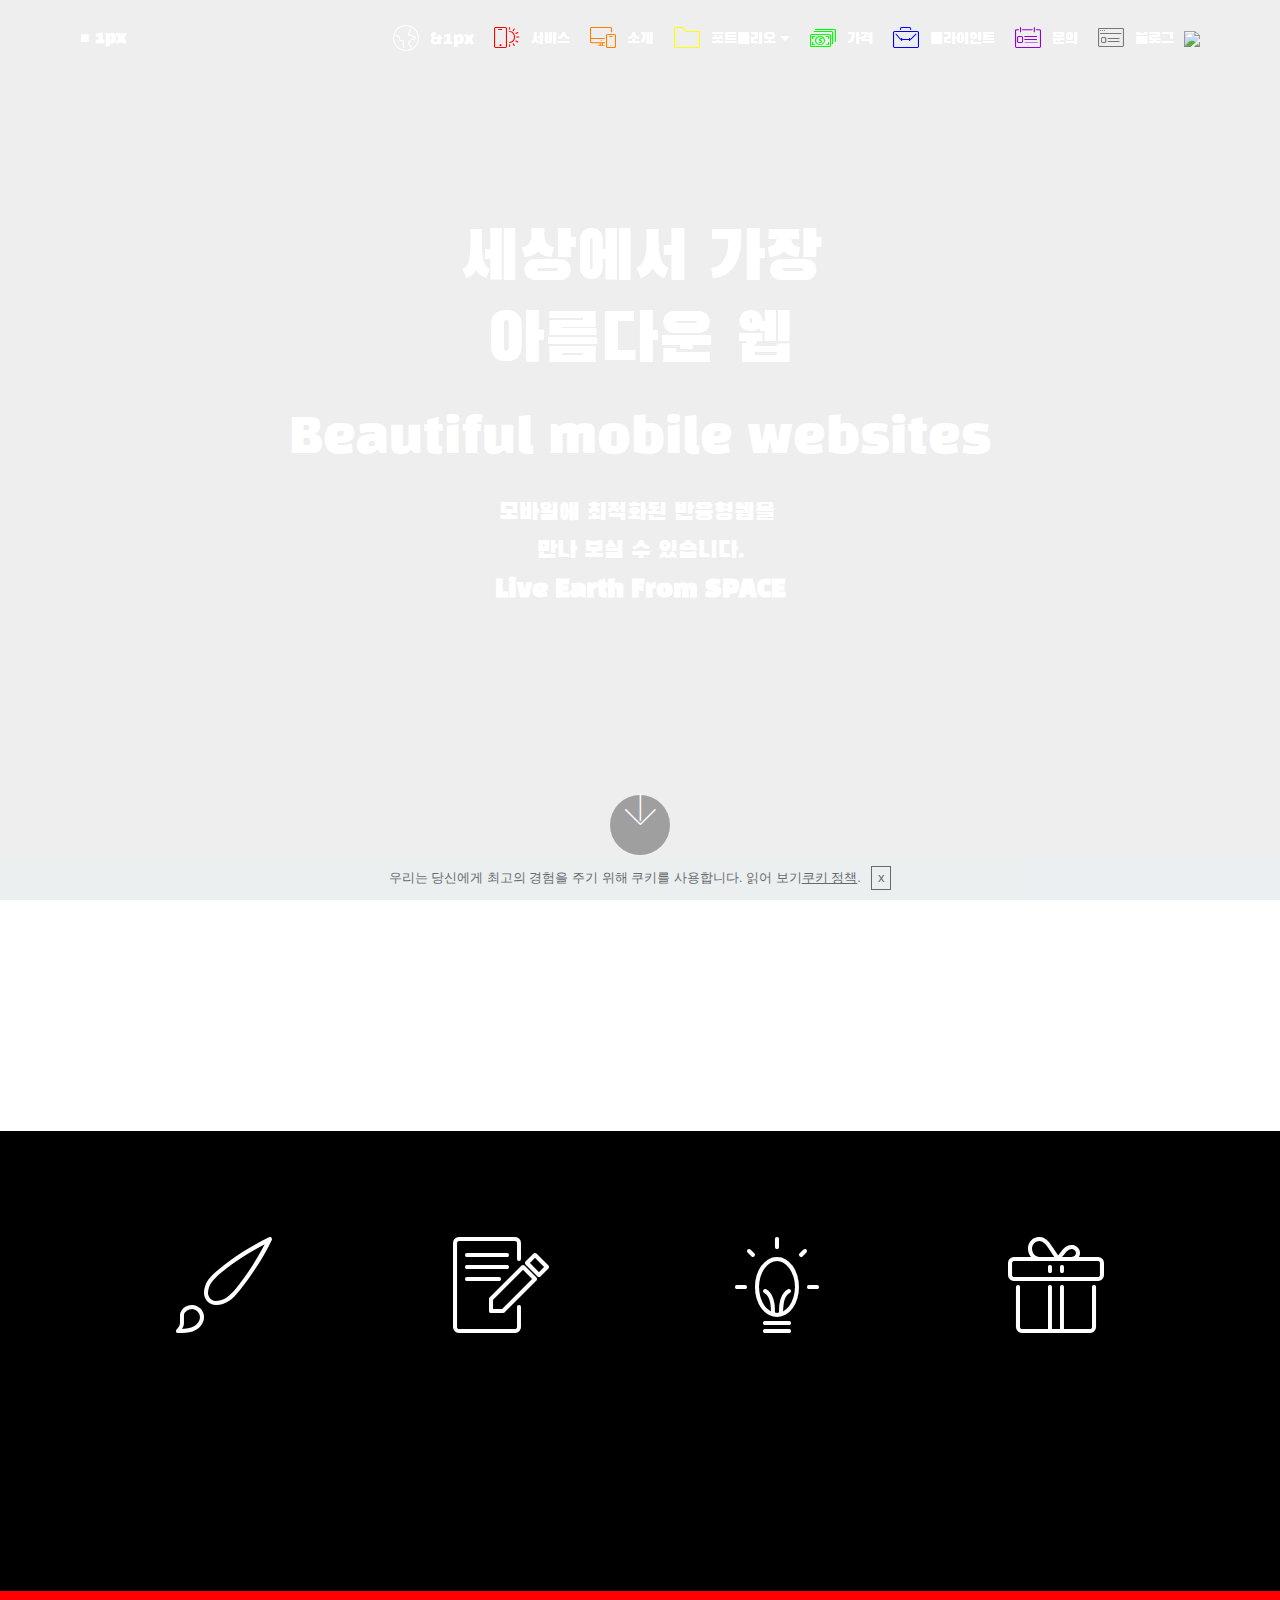
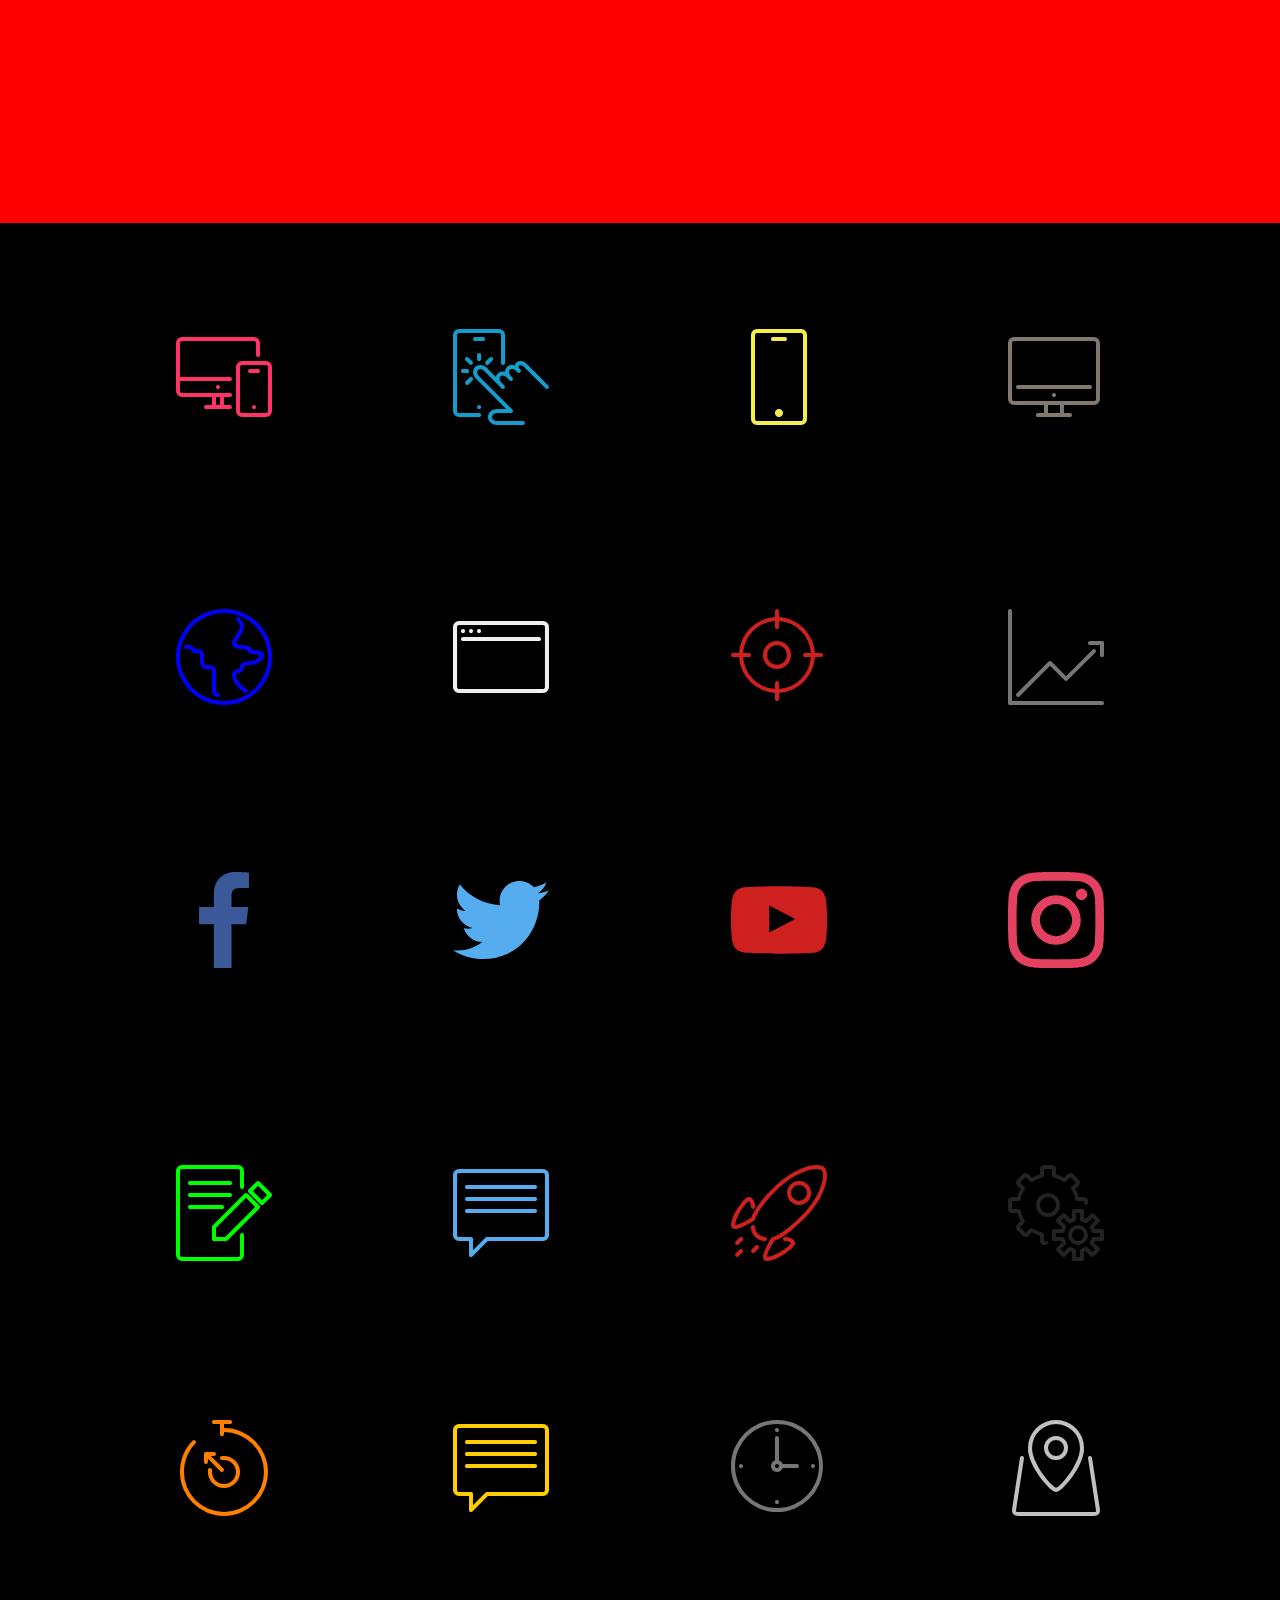
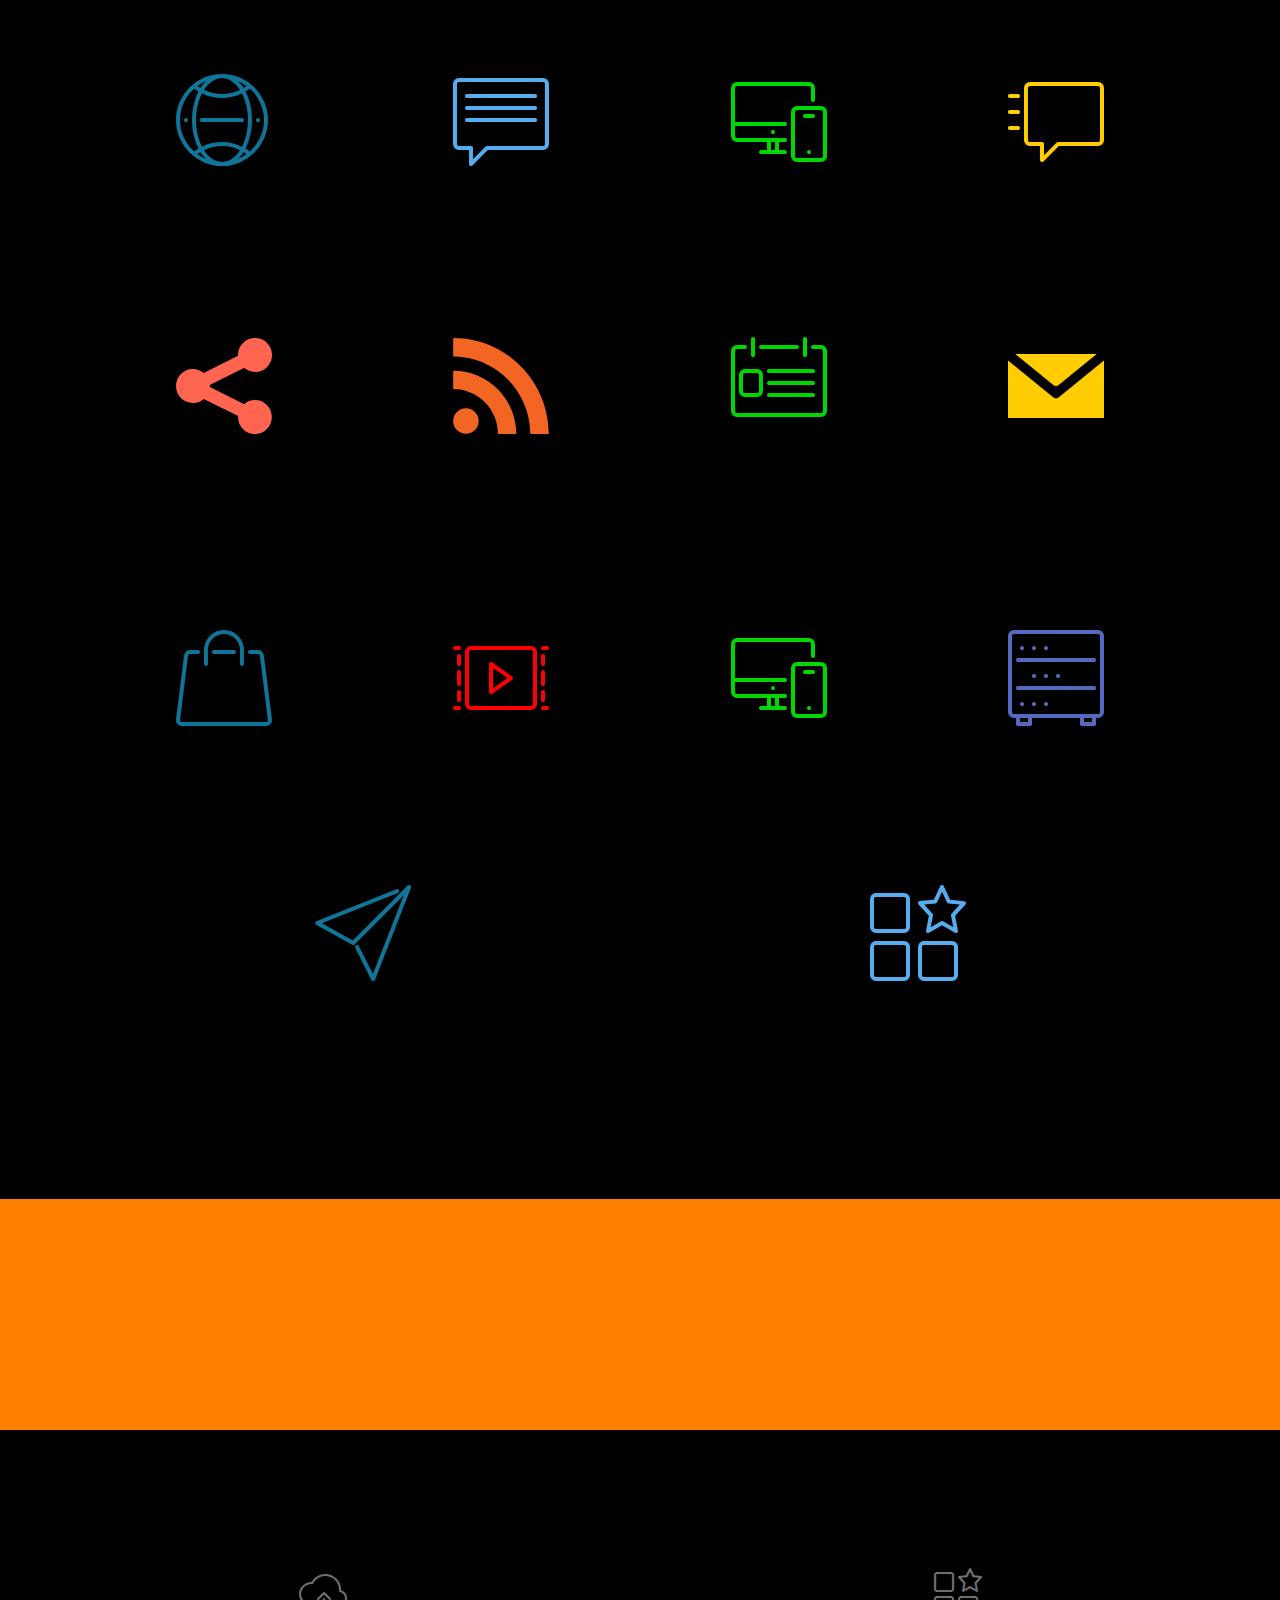
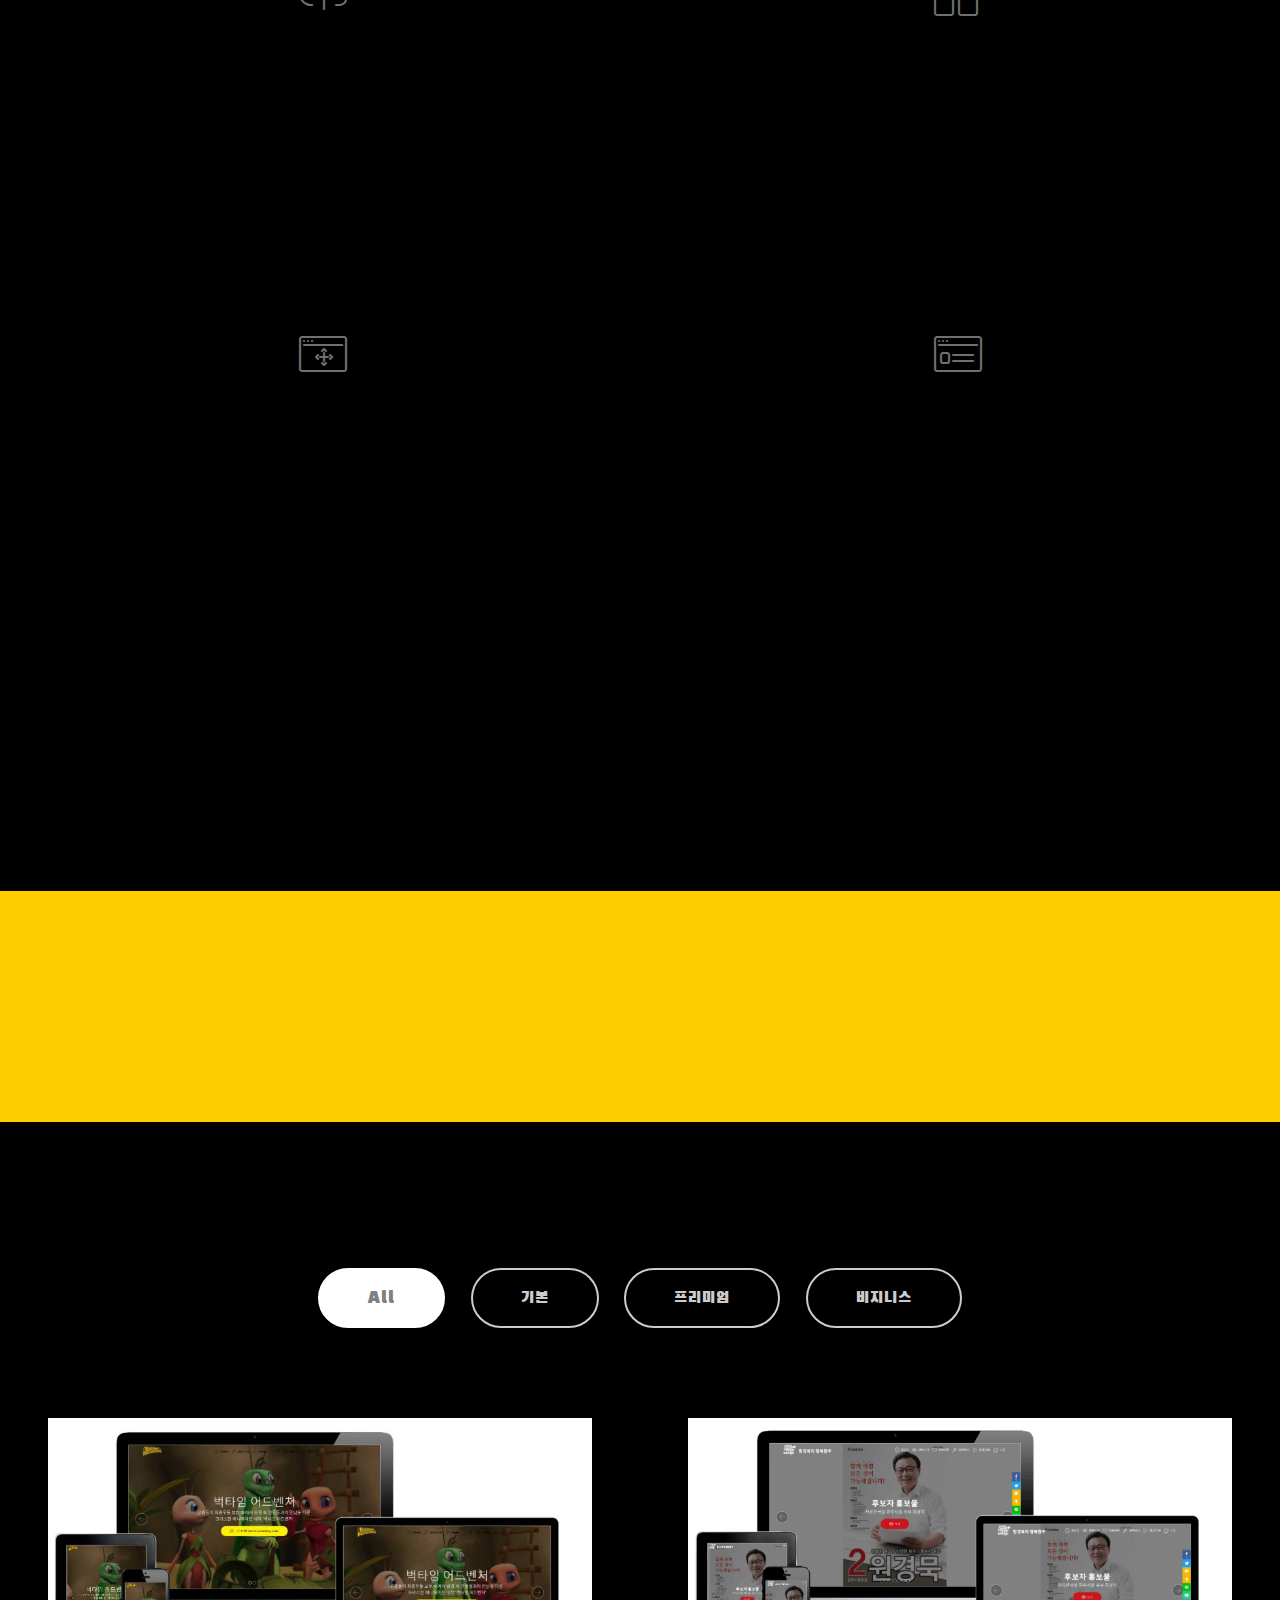
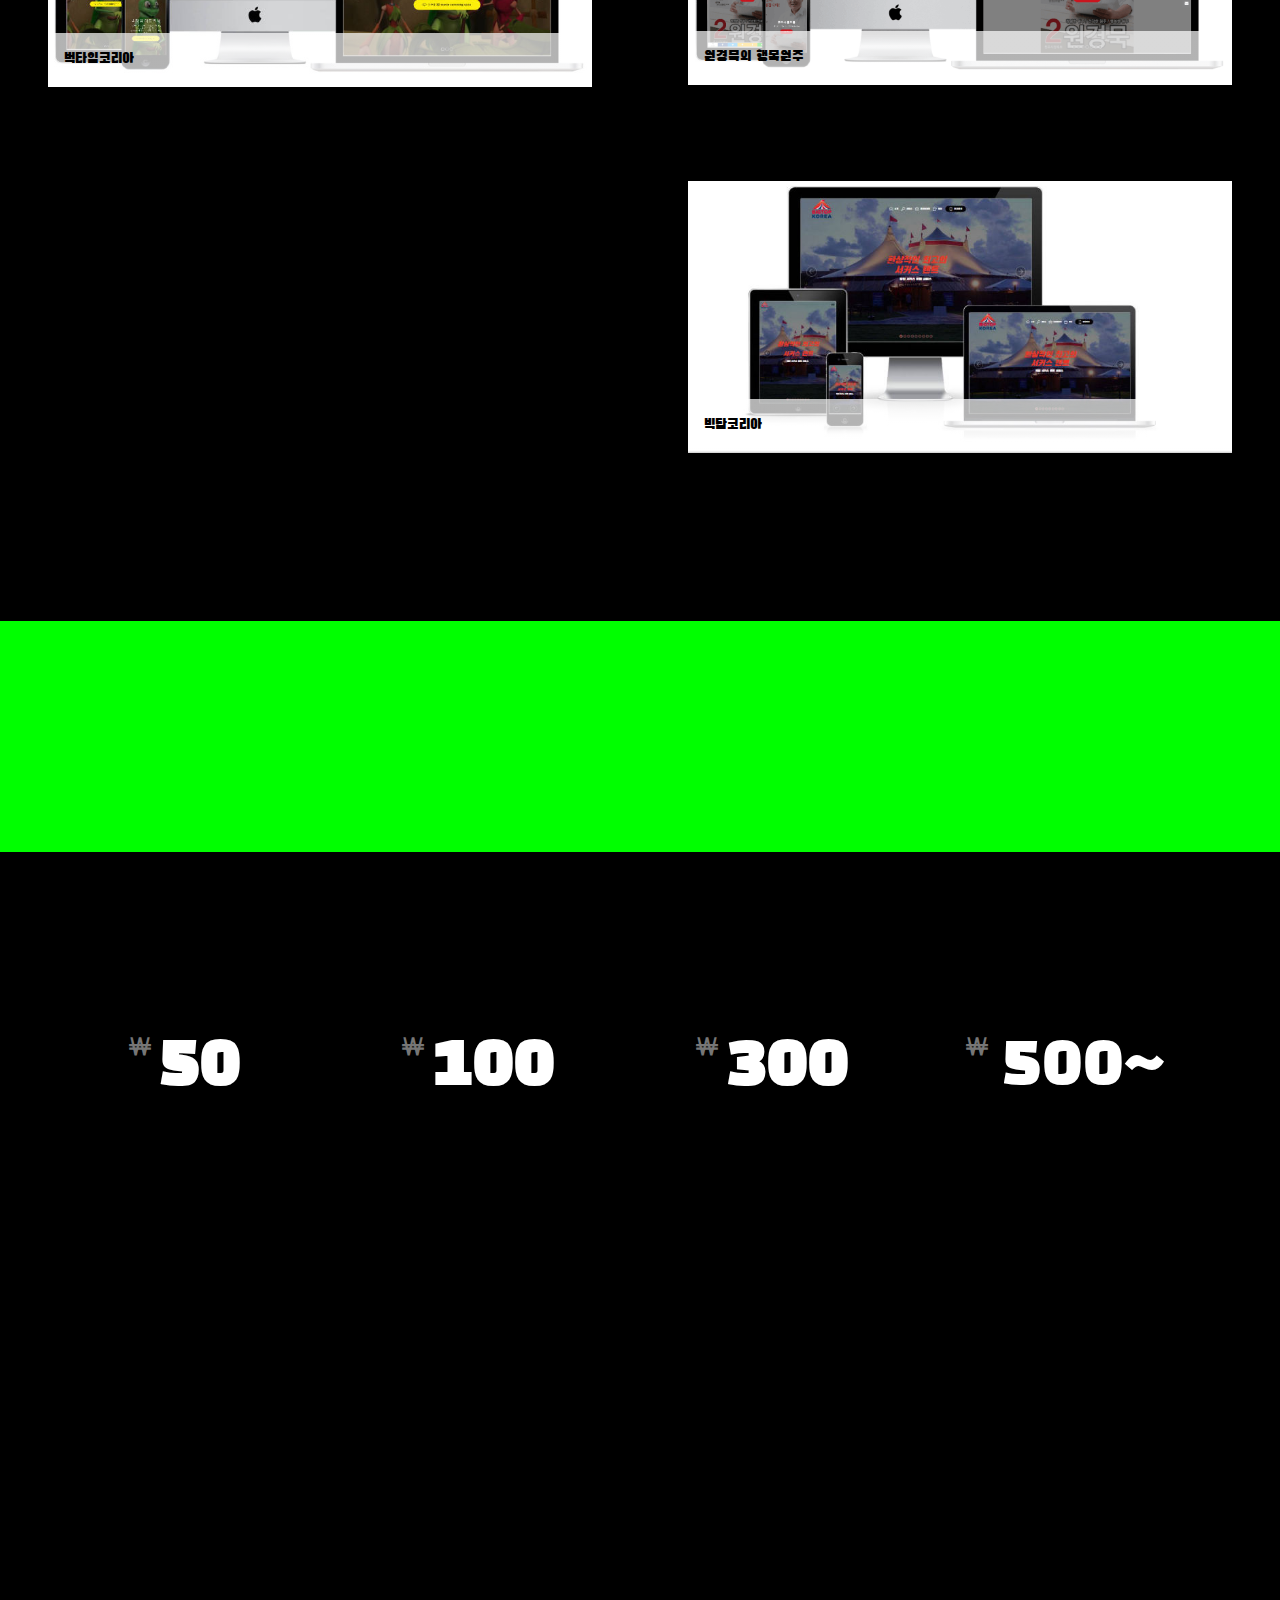
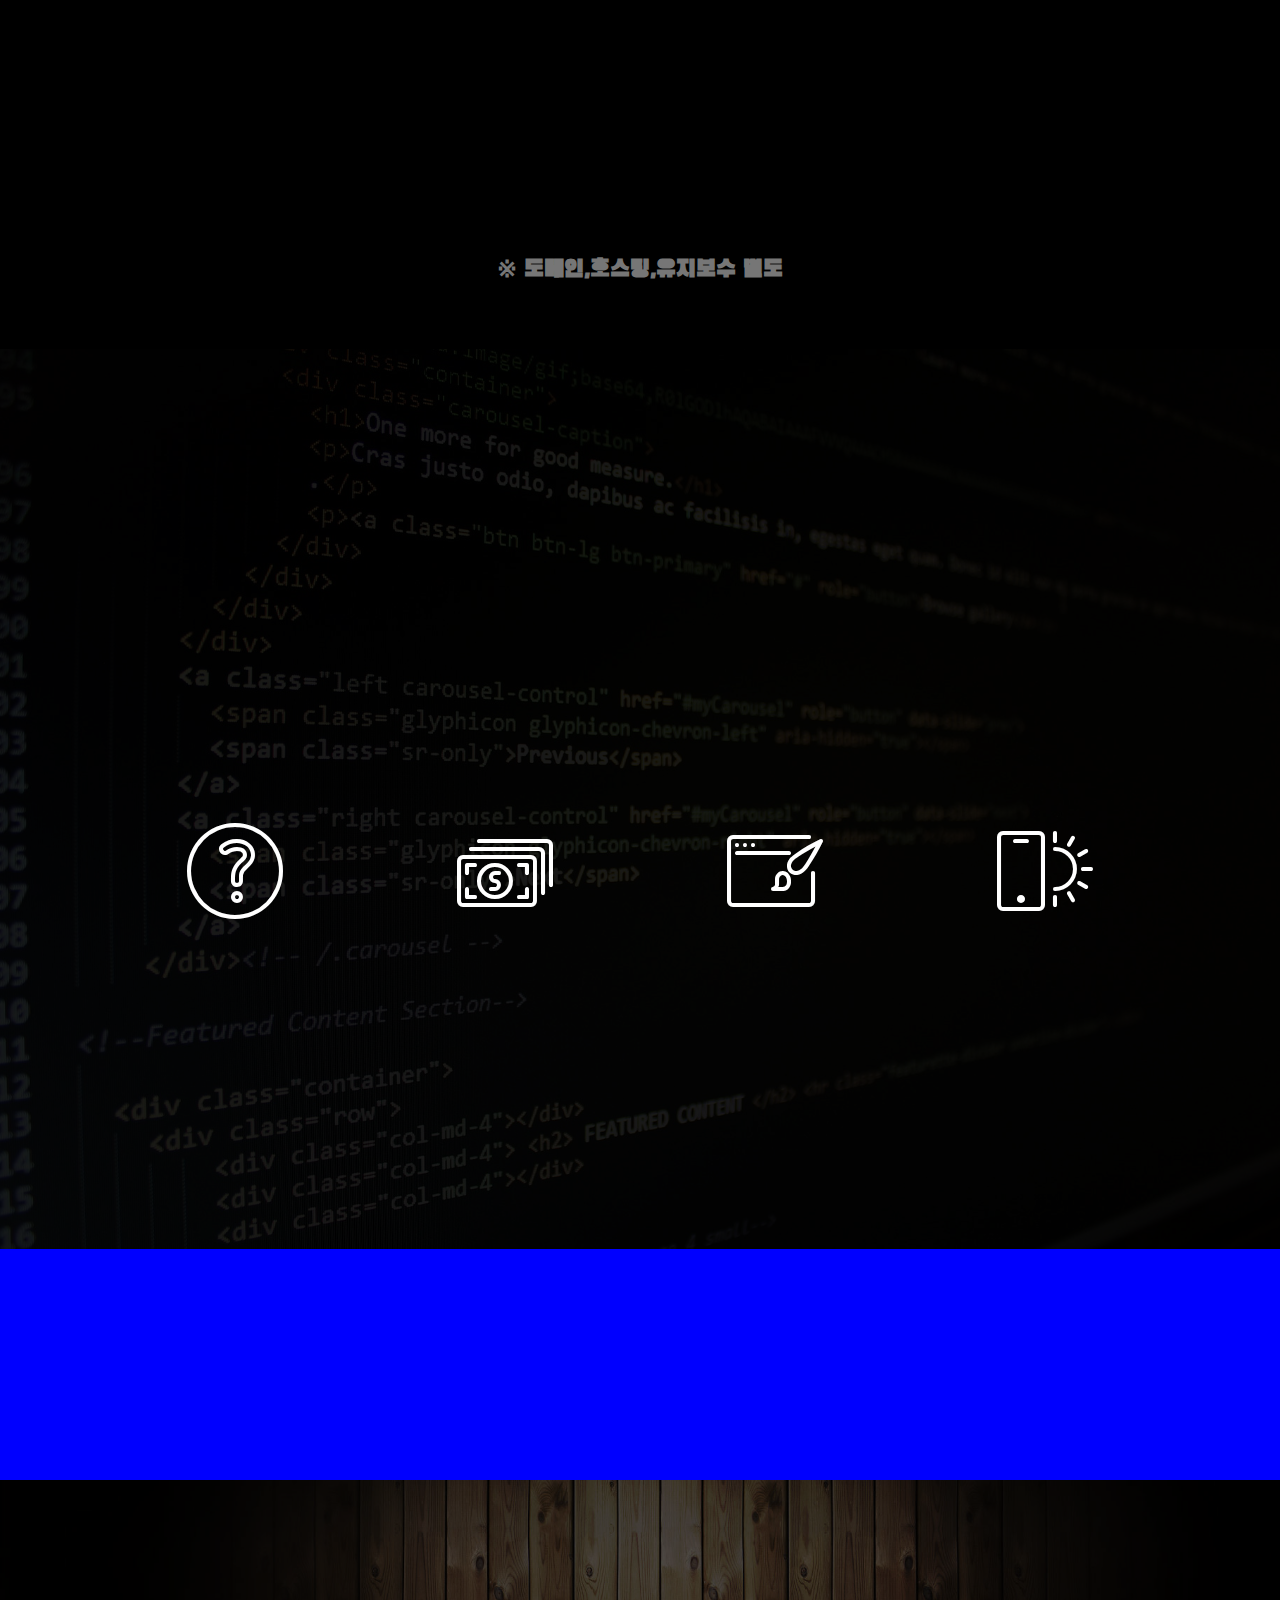
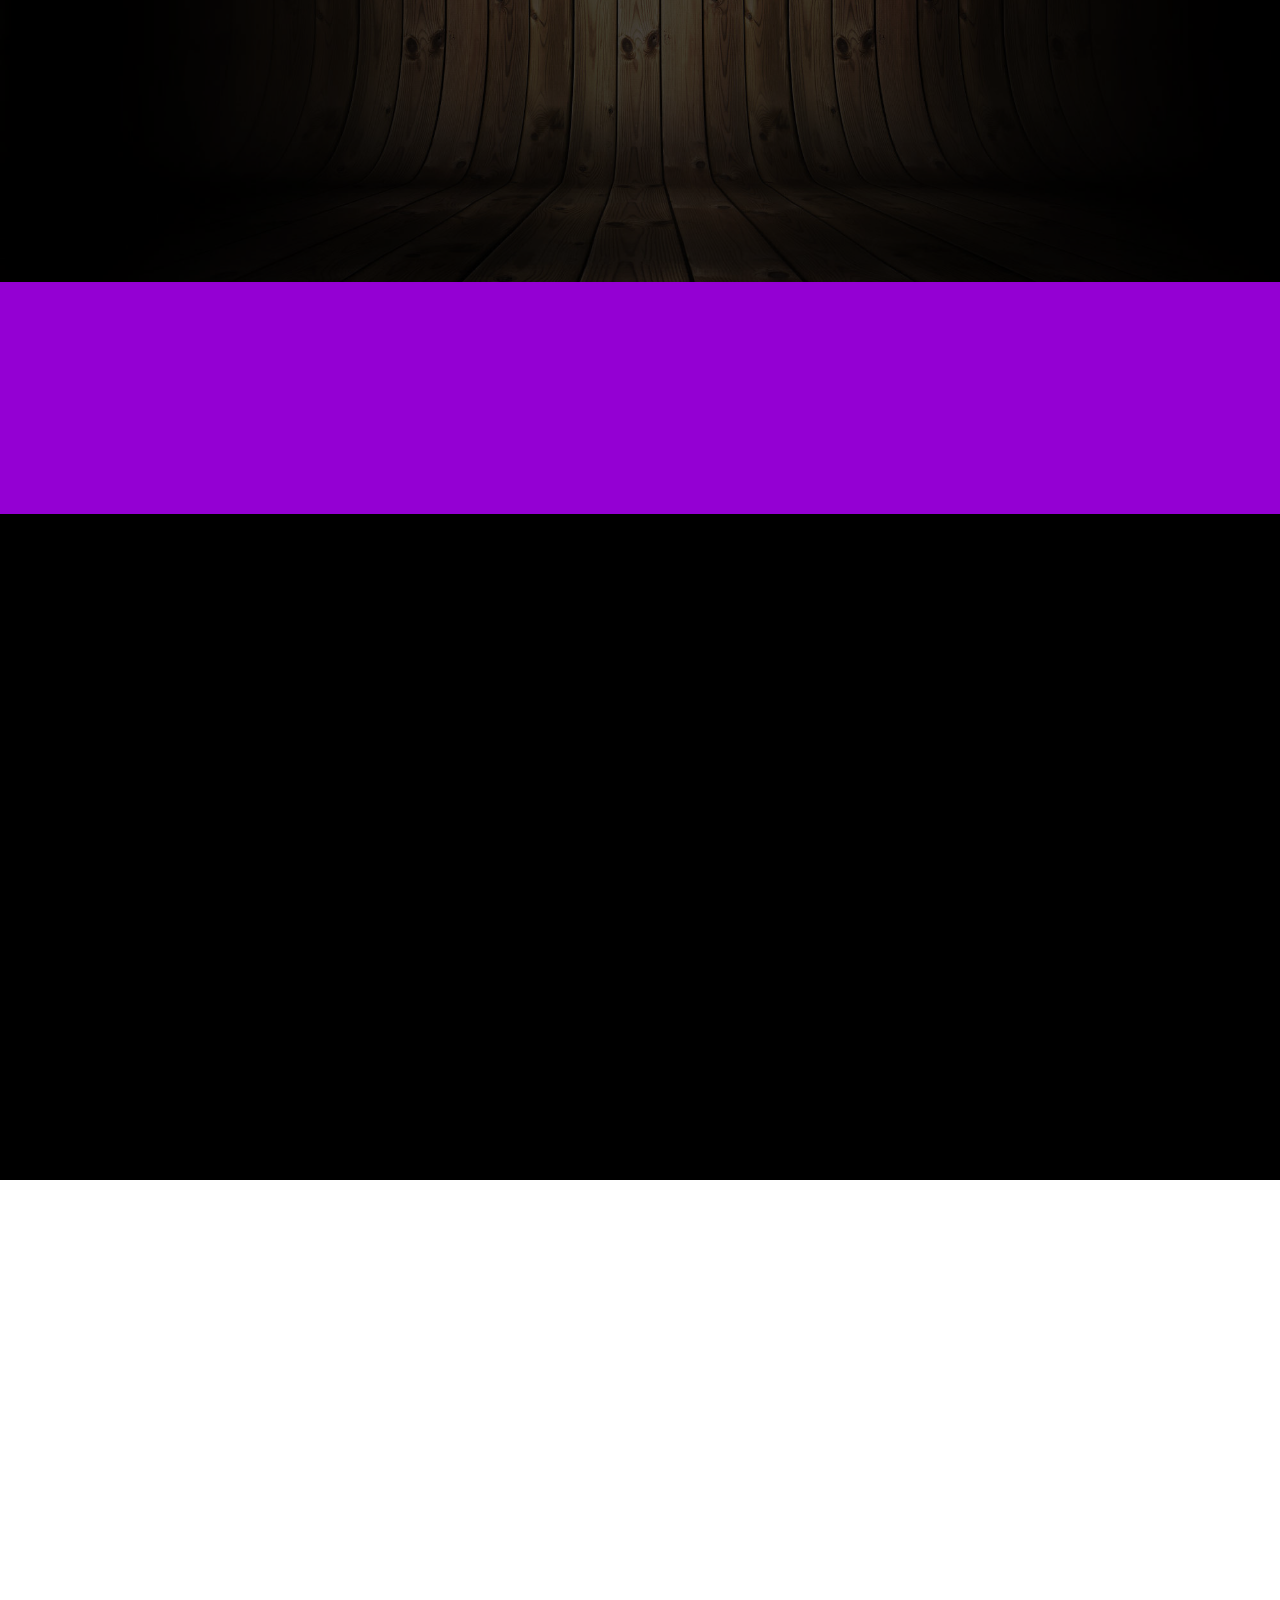
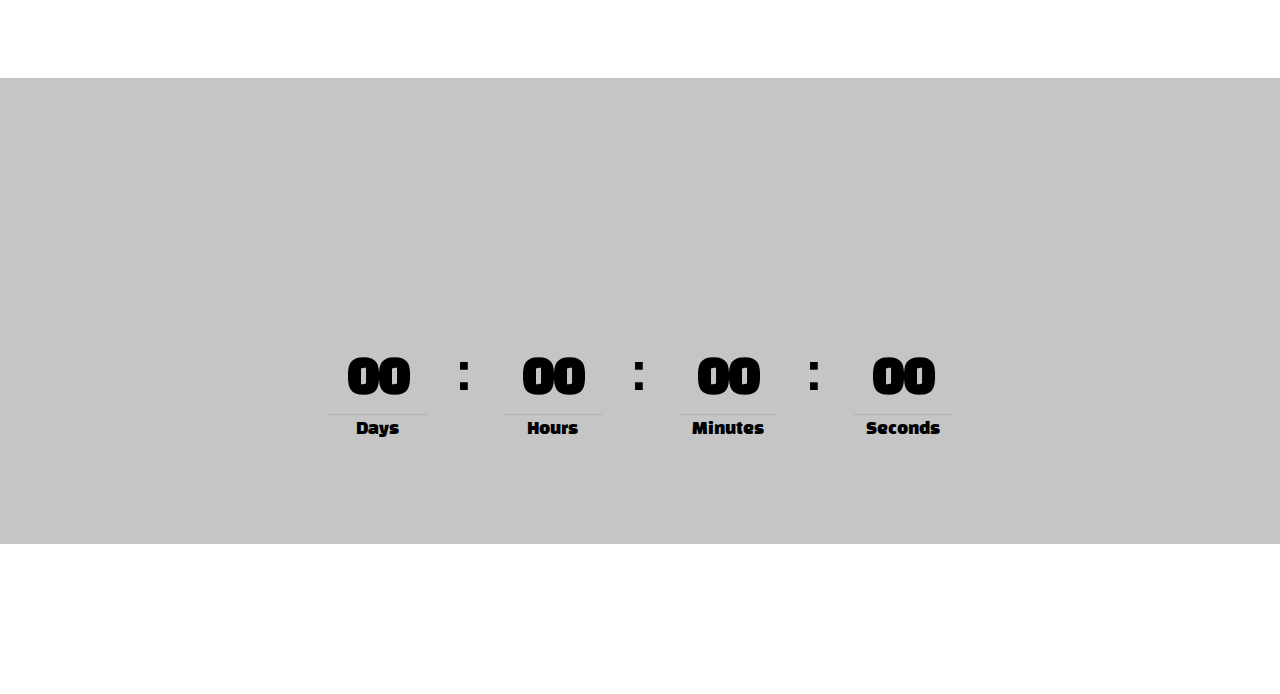
==== index.html @ 1d4ea4b2 "Update index.html" ====
<!DOCTYPE html>
<html >
<head>
  <!-- Site made with Mobirise Website Builder v4.8.1, https://mobirise.com -->
  <meta charset="UTF-8">
  <meta http-equiv="X-UA-Compatible" content="IE=edge">
  <meta name="generator" content="Mobirise v4.8.1, mobirise.com">
  <meta name="viewport" content="width=device-width, initial-scale=1, minimum-scale=1">
  <link rel="shortcut icon" href="assets/images/logo2.png" type="image/x-icon">
  <meta name="description" content="1px Responsive web design 반응형웹사이트  제작">
  <title>1px</title>
  <link rel="stylesheet" href="assets/web/assets/mobirise-icons/mobirise-icons.css">
  <link rel="stylesheet" href="assets/tether/tether.min.css">
  <link rel="stylesheet" href="assets/bootstrap/css/bootstrap.min.css">
  <link rel="stylesheet" href="assets/bootstrap/css/bootstrap-grid.min.css">
  <link rel="stylesheet" href="assets/bootstrap/css/bootstrap-reboot.min.css">
  <link rel="stylesheet" href="assets/gdpr-plugin/gdpr-styles.css">
  <link rel="stylesheet" href="assets/dropdown/css/style.css">
  <link rel="stylesheet" href="assets/animatecss/animate.min.css">
  <link rel="stylesheet" href="assets/socicon/css/styles.css">
  <link rel="stylesheet" href="assets/theme/css/style.css">
  <link rel="stylesheet" href="assets/gallery/style.css">
  <link rel="stylesheet" href="assets/mobirise/css/mbr-additional.css" type="text/css">
  <script src="//developers.kakao.com/sdk/js/kakao.min.js"></script>
<script type="text/javascript" src="//wcs.naver.net/wcslog.js"></script>

  <meta name="google-site-verification" content="L5OwKKk4ogeFOHsQxBNDhhJ3Hfv2AnF1s9oFasJVmYU" />
</head>
<body>

<script type='text/javascript'>
  //<![CDATA[
    // 사용할 앱의 JavaScript 키를 설정해 주세요.
    Kakao.init('859d2e2b488a34b16b8811d4530ea18e');
    function plusFriendChat() {
      Kakao.PlusFriend.chat({
        plusFriendId: '_xcLqmC' // 플러스친구 홈 URL에 명시된 id로 설정합니다.
      });
    }
  //]]>
</script>
<!-- Google Analytics -->
<!-- Global site tag (gtag.js) - Google Analytics -->
<script async src="https://www.googletagmanager.com/gtag/js?id=UA-31388158-2"></script>
<script>
  window.dataLayer = window.dataLayer || [];
  function gtag(){dataLayer.push(arguments);}
  gtag('js', new Date());

  gtag('config', 'UA-31388158-2');
</script>
<!-- /Google Analytics -->


  <section class="menu cid-qVHUBtcJ0y" once="menu" id="menu2-5">

    

    <nav class="navbar navbar-expand beta-menu navbar-dropdown align-items-center navbar-fixed-top navbar-toggleable-sm bg-color transparent">
        <button class="navbar-toggler navbar-toggler-right" type="button" data-toggle="collapse" data-target="#navbarSupportedContent" aria-controls="navbarSupportedContent" aria-expanded="false" aria-label="Toggle navigation">
            <div class="hamburger">
                <span></span>
                <span></span>
                <span></span>
                <span></span>
            </div>
        </button>
        <div class="menu-logo">
            <div class="navbar-brand">
                
                <span class="navbar-caption-wrap"><a class="navbar-caption text-primary display-4" href="index.html">■ 1px</a></span>
            </div>
        </div>
        <div class="collapse navbar-collapse" id="navbarSupportedContent">
            <ul class="navbar-nav nav-dropdown" data-app-modern-menu="true"><li class="nav-item">
                    <a class="nav-link link text-primary display-4" href="index.html#content4-v"><span class="mbri-globe mbr-iconfont mbr-iconfont-btn" style="color: rgb(255, 255, 255);"></span>&amp;1px</a>
                </li><li class="nav-item"><a class="nav-link link text-primary display-4" href="index.html#content4-v"><span class="mbri-mobirise mbr-iconfont mbr-iconfont-btn" style="color: rgb(255, 0, 0);"></span>서비스</a></li>
                <li class="nav-item">
                    <a class="nav-link link text-primary display-4" href="index.html#content4-28"><span class="mbri-responsive mbr-iconfont mbr-iconfont-btn" style="color: rgb(255, 127, 0);"></span>
                        소개</a>
                </li><li class="nav-item dropdown"><a class="nav-link link dropdown-toggle text-primary display-4" href="index.html#content4-q" data-toggle="dropdown-submenu" aria-expanded="false"><span class="mbri-folder mbr-iconfont mbr-iconfont-btn" style="color: rgb(255, 255, 0);"></span>포트폴리오</a><div class="dropdown-menu"><a class="dropdown-item text-primary display-4" href="bugtimekorea.html">벅타임코리아<br></a><a class="dropdown-item text-primary display-4" href="happywonju.html">원경묵의 해피원주<br></a><a class="dropdown-item text-primary display-4" href="bigtopkorea.html">빅탑코리아<br></a></div></li><li class="nav-item"><a class="nav-link link text-primary display-4" href="index.html#content4-t"><span class="mbri-cash mbr-iconfont mbr-iconfont-btn" style="color: rgb(0, 255, 0);"></span>가격</a></li><li class="nav-item"><a class="nav-link link text-primary display-4" href="index.html#content4-29"><span class="mbri-briefcase mbr-iconfont mbr-iconfont-btn" style="color: rgb(0, 0, 255);"></span>클라이언트</a></li><li class="nav-item"><a class="nav-link link text-primary display-4" href="index.html#content4-2a"><span class="mbri-contact-form mbr-iconfont mbr-iconfont-btn" style="color: rgb(148, 0, 211);"></span>문의</a></li><li class="nav-item"><a class="nav-link link text-primary display-4" href="https://khsskyblue.github.io/blog.html"><span class="mbri-sites mbr-iconfont mbr-iconfont-btn" style="color: rgb(118, 118, 118);"></span>블로그</a></li></ul>
            <div class="navbar-buttons mbr-section-btn"><a href="javascript:void plusFriendChat()">
  <img src="https://developers.kakao.com/assets/img/about/logos/plusfriend/consult_small_yellow_pc.png"/>
</a></div>
        </div>
    </nav>
</section>

<section class="engine"><a href="https://mobiri.se/u">bootstrap website templates</a></section><section class="cid-qVNzlQBPVT mbr-fullscreen" data-bg-video="https://www.youtube.com/embed/ddFvjfvPnqk?rel=0&amp;showinfo=0&amp;autoplay=0&amp;loop=0" id="header2-k">

    

    

    <div class="container align-center">
        <div class="row justify-content-md-center">
            <div class="mbr-white col-md-10">
                <h1 class="mbr-section-title mbr-bold pb-3 mbr-fonts-style display-1"><span style="font-weight: normal;">세상에서 가장<br>아름다운 웹</span></h1>
                <h3 class="mbr-section-subtitle align-center mbr-light pb-3 mbr-fonts-style display-2">
                    Beautiful mobile websites
                </h3>
                <p class="mbr-text pb-3 mbr-fonts-style display-5">모바일에 최적화된 반응형웹을&nbsp;<br>만나 보실 수 있습니다.<br><strong>Live Earth From SPACE<br></strong><br></p>
                
            </div>
        </div>
    </div>
    <div class="mbr-arrow hidden-sm-down" aria-hidden="true">
        <a href="#next">
            <i class="mbri-down mbr-iconfont"></i>
        </a>
    </div>
</section>

<section class="mbr-section content4 cid-qZxCYGK6ZY" id="content4-37">

    

    <div class="container">
        <div class="media-container-row">
            <div class="title col-12 col-md-8">
                <h2 class="align-center pb-3 mbr-fonts-style display-2">
                    디자인</h2>
                <h3 class="mbr-section-subtitle align-center mbr-light mbr-fonts-style display-5">브랜딩/편집/실사/제품</h3>
                
            </div>
        </div>
    </div>
</section>

<section class="features1 cid-qZxDliQX7L" id="features1-38">
    
    

    
    <div class="container">
        <div class="media-container-row">

            <div class="card p-3 col-12 col-md-6 col-lg-3">
                <div class="card-img pb-3">
                    <span class="mbr-iconfont mbri-change-style" style="color: rgb(255, 255, 255);"></span>
                </div>
                <div class="card-box">
                    <h4 class="card-title py-3 mbr-fonts-style display-5">
                        브랜딩</h4>
                    <p class="mbr-text mbr-fonts-style display-7">CI / BI 제작</p>
                </div>
            </div>

            <div class="card p-3 col-12 col-md-6 col-lg-3">
                <div class="card-img pb-3">
                    <span class="mbr-iconfont mbri-edit" style="color: rgb(255, 255, 255);"></span>
                </div>
                <div class="card-box">
                    <h4 class="card-title py-3 mbr-fonts-style display-5">
                        편집디자인</h4>
                    <p class="mbr-text mbr-fonts-style display-7">
                        포스터 / 전단지 / 브로슈어 / 카달로그인쇄물 제작</p>
                </div>
            </div>

            <div class="card p-3 col-12 col-md-6 col-lg-3">
                <div class="card-img pb-3">
                    <span class="mbr-iconfont mbri-idea" style="color: rgb(255, 255, 255);"></span>
                </div>
                <div class="card-box">
                    <h4 class="card-title py-3 mbr-fonts-style display-5">실사디자인</h4>
                    <p class="mbr-text mbr-fonts-style display-7">현수막 / 배너 / 투명미니배너 제작</p>
                </div>
            </div>

            <div class="card p-3 col-12 col-md-6 col-lg-3">
                <div class="card-img pb-3">
                    <span class="mbr-iconfont mbri-gift" style="color: rgb(255, 255, 255);"></span>
                </div>
                <div class="card-box">
                    <h4 class="card-title py-3 mbr-fonts-style display-5">제품디자인</h4>
                    <p class="mbr-text mbr-fonts-style display-7">
                       목업 제작</p>
                </div>
            </div>

        </div>

    </div>

</section>

<section class="mbr-section content4 cid-qVOq2uwibl" id="content4-v">

    

    <div class="container">
        <div class="media-container-row">
            <div class="title col-12 col-md-8">
                <h2 class="align-center pb-3 mbr-fonts-style display-2">웹서비스</h2>
                <h3 class="mbr-section-subtitle align-center mbr-light mbr-fonts-style display-5">
                    반응형웹</h3>
                
            </div>
        </div>
    </div>
</section>

<section class="features1 cid-qVHUJIGWaf" id="features1-8">
    
    

    
    <div class="container">
        <div class="media-container-row">

            <div class="card p-3 col-12 col-md-6 col-lg-3">
                <div class="card-img pb-3">
                    <span class="mbr-iconfont mbri-responsive" style="color: rgb(255, 51, 102);"></span>
                </div>
                <div class="card-box">
                    <h4 class="card-title py-3 mbr-fonts-style display-5">반응형웹</h4>
                    <p class="mbr-text mbr-fonts-style display-7">
                        모바일에 최적화된<br>UI/UX 디자인</p>
                </div>
            </div>

            <div class="card p-3 col-12 col-md-6 col-lg-3">
                <div class="card-img pb-3">
                    <span class="mbr-iconfont mbri-touch" style="color: rgb(20, 157, 204);"></span>
                </div>
                <div class="card-box">
                    <h4 class="card-title py-3 mbr-fonts-style display-5">모바일 최적화</h4>
                    <p class="mbr-text mbr-fonts-style display-7">Ios/안드로이드 모바일에 <br>최적화된 코드 개발</p>
                </div>
            </div>

            <div class="card p-3 col-12 col-md-6 col-lg-3">
                <div class="card-img pb-3">
                    <span class="mbr-iconfont mbri-mobile" style="color: rgb(247, 237, 74);"></span>
                </div>
                <div class="card-box">
                    <h4 class="card-title py-3 mbr-fonts-style display-5">
                        유니크 스타일</h4>
                    <p class="mbr-text mbr-fonts-style display-7">
                        모던하고 심플한 <br>스타일</p>
                </div>
            </div>

            <div class="card p-3 col-12 col-md-6 col-lg-3">
                <div class="card-img pb-3">
                    <span class="mbr-iconfont mbri-desktop" style="color: rgb(130, 120, 110);"></span>
                </div>
                <div class="card-box">
                    <h4 class="card-title py-3 mbr-fonts-style display-5">SEO</h4>
                    <p class="mbr-text mbr-fonts-style display-7">네이버/다음/네이트/구글/빙<br> 검색엔진 최적화 및 분석툴 연동</p>
                </div>
            </div>

        </div>

    </div>

</section>

<section class="features1 cid-qZ0qID7O53" id="features1-35">
    
    

    
    <div class="container">
        <div class="media-container-row">

            <div class="card p-3 col-12 col-md-6 col-lg-3">
                <div class="card-img pb-3">
                    <span class="mbr-iconfont mbri-globe" style="color: rgb(0, 0, 255);"></span>
                </div>
                <div class="card-box">
                    <h4 class="card-title py-3 mbr-fonts-style display-5"><strong>
                        웹표준 준수</strong></h4>
                    <p class="mbr-text mbr-fonts-style display-7">HTML5 기반</p>
                </div>
            </div>

            <div class="card p-3 col-12 col-md-6 col-lg-3">
                <div class="card-img pb-3">
                    <span class="mbr-iconfont mbri-browse" style="color: rgb(239, 239, 239);"></span>
                </div>
                <div class="card-box">
                    <h4 class="card-title py-3 mbr-fonts-style display-5"><strong>크로스 브라우징</strong></h4>
                    <p class="mbr-text mbr-fonts-style display-7">
                        각종 브라우저 지원 / https 지원</p>
                </div>
            </div>

            <div class="card p-3 col-12 col-md-6 col-lg-3">
                <div class="card-img pb-3">
                    <span class="mbr-iconfont mbri-target" style="color: rgb(205, 32, 31);"></span>
                </div>
                <div class="card-box">
                    <h4 class="card-title py-3 mbr-fonts-style display-5">
                        웹마스터도구 등록</h4>
                    <p class="mbr-text mbr-fonts-style display-7">네이버,다음,구글,빙 연동</p>
                </div>
            </div>

            <div class="card p-3 col-12 col-md-6 col-lg-3">
                <div class="card-img pb-3">
                    <span class="mbr-iconfont mbri-growing-chart" style="color: rgb(118, 118, 118);"></span>
                </div>
                <div class="card-box">
                    <h4 class="card-title py-3 mbr-fonts-style display-5">애널리틱스 설치</h4>
                    <p class="mbr-text mbr-fonts-style display-7">구글,네이버 웹로그 분석</p>
                </div>
            </div>

        </div>

    </div>

</section>

<section class="features1 cid-qVOlL66sGL" id="features1-u">
    
    

    
    <div class="container">
        <div class="media-container-row">

            <div class="card p-3 col-12 col-md-6 col-lg-3">
                <div class="card-img pb-3">
                    <span class="mbr-iconfont socicon-facebook socicon" style="color: rgb(59, 89, 153);"></span>
                </div>
                <div class="card-box">
                    <h4 class="card-title py-3 mbr-fonts-style display-5"><strong>
                        페이스북 연동</strong></h4>
                    <p class="mbr-text mbr-fonts-style display-7">SNS 소셜공유 및 피드</p>
                </div>
            </div>

            <div class="card p-3 col-12 col-md-6 col-lg-3">
                <div class="card-img pb-3">
                    <span class="mbr-iconfont socicon-twitter socicon" style="color: rgb(85, 172, 238);"></span>
                </div>
                <div class="card-box">
                    <h4 class="card-title py-3 mbr-fonts-style display-5"><strong>트위터 연동</strong></h4>
                    <p class="mbr-text mbr-fonts-style display-7">
                        SNS 소셜공유 및 피드</p>
                </div>
            </div>

            <div class="card p-3 col-12 col-md-6 col-lg-3">
                <div class="card-img pb-3">
                    <span class="mbr-iconfont socicon-youtube socicon" style="color: rgb(205, 32, 31);"></span>
                </div>
                <div class="card-box">
                    <h4 class="card-title py-3 mbr-fonts-style display-5">
                        유투브 연동</h4>
                    <p class="mbr-text mbr-fonts-style display-7">
                        SNS 소셜공유 및 피드</p>
                </div>
            </div>

            <div class="card p-3 col-12 col-md-6 col-lg-3">
                <div class="card-img pb-3">
                    <span class="mbr-iconfont socicon-instagram socicon" style="color: rgb(228, 64, 95);"></span>
                </div>
                <div class="card-box">
                    <h4 class="card-title py-3 mbr-fonts-style display-5">
                        인스타그램 연동</h4>
                    <p class="mbr-text mbr-fonts-style display-7">
                       SNS 소셜공유 및 피드</p>
                </div>
            </div>

        </div>

    </div>

</section>

<section class="features1 cid-qWQd1irX1R" id="features1-1u">
    
    

    
    <div class="container">
        <div class="media-container-row">

            <div class="card p-3 col-12 col-md-6 col-lg-3">
                <div class="card-img pb-3">
                    <span class="mbr-iconfont mbri-edit" style="color: rgb(0, 255, 0);"></span>
                </div>
                <div class="card-box">
                    <h4 class="card-title py-3 mbr-fonts-style display-5">게시판</h4>
                    <p class="mbr-text mbr-fonts-style display-7">게시판 연동</p>
                </div>
            </div>

            <div class="card p-3 col-12 col-md-6 col-lg-3">
                <div class="card-img pb-3">
                    <span class="mbr-iconfont mbri-chat" style="color: rgb(85, 172, 238);"></span>
                </div>
                <div class="card-box">
                    <h4 class="card-title py-3 mbr-fonts-style display-5">소셜댓글</h4>
                    <p class="mbr-text mbr-fonts-style display-7">
                        페이스북,구글,디스커스 연동</p>
                </div>
            </div>

            <div class="card p-3 col-12 col-md-6 col-lg-3">
                <div class="card-img pb-3">
                    <span class="mbr-iconfont mbri-rocket" style="color: rgb(205, 32, 31);"></span>
                </div>
                <div class="card-box">
                    <h4 class="card-title py-3 mbr-fonts-style display-5">온라인마케팅<br></h4>
                    <p class="mbr-text mbr-fonts-style display-7">SNS 관리 및 온라인광고 진행</p>
                </div>
            </div>

            <div class="card p-3 col-12 col-md-6 col-lg-3">
                <div class="card-img pb-3">
                    <span class="mbr-iconfont mbri-setting" style="color: rgb(35, 35, 35);"></span>
                </div>
                <div class="card-box">
                    <h4 class="card-title py-3 mbr-fonts-style display-5">유지보수</h4>
                    <p class="mbr-text mbr-fonts-style display-7">
                       철저한 관리</p>
                </div>
            </div>

        </div>

    </div>

</section>

<section class="features1 cid-r0pNqMQbTW" id="features1-39">
    
    

    
    <div class="container">
        <div class="media-container-row">

            <div class="card p-3 col-12 col-md-6 col-lg-3">
                <div class="card-img pb-3">
                    <span class="mbr-iconfont mbri-timer" style="color: rgb(255, 127, 0);"></span>
                </div>
                <div class="card-box">
                    <h4 class="card-title py-3 mbr-fonts-style display-5">애니메이션</h4>
                    <p class="mbr-text mbr-fonts-style display-7">텍스트 모션 제공</p>
                </div>
            </div>

            <div class="card p-3 col-12 col-md-6 col-lg-3">
                <div class="card-img pb-3">
                    <span class="mbr-iconfont mbri-chat" style="color: rgb(255, 205, 0);"></span>
                </div>
                <div class="card-box">
                    <h4 class="card-title py-3 mbr-fonts-style display-5">라이브채팅</h4>
                    <p class="mbr-text mbr-fonts-style display-7">
                        해피톡,채널io,카카오톡 플러스친구 연동</p>
                </div>
            </div>

            <div class="card p-3 col-12 col-md-6 col-lg-3">
                <div class="card-img pb-3">
                    <span class="mbr-iconfont mbri-clock" style="color: rgb(118, 118, 118);"></span>
                </div>
                <div class="card-box">
                    <h4 class="card-title py-3 mbr-fonts-style display-5">이벤트 카운트다운</h4>
                    <p class="mbr-text mbr-fonts-style display-7">D-day 알림 제공</p>
                </div>
            </div>

            <div class="card p-3 col-12 col-md-6 col-lg-3">
                <div class="card-img pb-3">
                    <span class="mbr-iconfont mbri-map-pin" style="color: rgb(193, 193, 193);"></span>
                </div>
                <div class="card-box">
                    <h4 class="card-title py-3 mbr-fonts-style display-5">히스토리</h4>
                    <p class="mbr-text mbr-fonts-style display-7">타임라인,스토리맵 제공</p>
                </div>
            </div>

        </div>

    </div>

</section>

<section class="features1 cid-r0pT4kiN9x" id="features1-3a">
    
    

    
    <div class="container">
        <div class="media-container-row">

            <div class="card p-3 col-12 col-md-6 col-lg-3">
                <div class="card-img pb-3">
                    <span class="mbr-iconfont mbri-globe-2" style="color: rgb(15, 118, 153);"></span>
                </div>
                <div class="card-box">
                    <h4 class="card-title py-3 mbr-fonts-style display-5">멀티사이트</h4>
                    <p class="mbr-text mbr-fonts-style display-7">구글,빙 번역기 연동</p>
                </div>
            </div>

            <div class="card p-3 col-12 col-md-6 col-lg-3">
                <div class="card-img pb-3">
                    <span class="mbr-iconfont mbri-chat" style="color: rgb(85, 172, 238);"></span>
                </div>
                <div class="card-box">
                    <h4 class="card-title py-3 mbr-fonts-style display-5">도메인등록</h4>
                    <p class="mbr-text mbr-fonts-style display-7">
                        페이스북,구글,디스커스 연동</p>
                </div>
            </div>

            <div class="card p-3 col-12 col-md-6 col-lg-3">
                <div class="card-img pb-3">
                    <span class="mbr-iconfont mbri-responsive" style="color: rgb(0, 214, 0);"></span>
                </div>
                <div class="card-box">
                    <h4 class="card-title py-3 mbr-fonts-style display-5">네이버 모두홈페이지</h4>
                    <p class="mbr-text mbr-fonts-style display-7">온라인 마케팅 플랫폼</p>
                </div>
            </div>

            <div class="card p-3 col-12 col-md-6 col-lg-3">
                <div class="card-img pb-3">
                    <span class="mbr-iconfont mbri-help" style="color: rgb(255, 205, 0);"></span>
                </div>
                <div class="card-box">
                    <h4 class="card-title py-3 mbr-fonts-style display-5">카카오톡 플러스친구</h4>
                    <p class="mbr-text mbr-fonts-style display-7">온라인 마케팅 플랫폼</p>
                </div>
            </div>

        </div>

    </div>

</section>

<section class="features1 cid-r0YP1JIfhO" id="features1-3p">
    
    

    
    <div class="container">
        <div class="media-container-row">

            <div class="card p-3 col-12 col-md-6 col-lg-3">
                <div class="card-img pb-3">
                    <span class="mbr-iconfont socicon-sharethis socicon" style="color: rgb(255, 101, 80);"></span>
                </div>
                <div class="card-box">
                    <h4 class="card-title py-3 mbr-fonts-style display-5">ADD THIS</h4>
                    <p class="mbr-text mbr-fonts-style display-7">각종 소셜버튼 연동</p>
                </div>
            </div>

            <div class="card p-3 col-12 col-md-6 col-lg-3">
                <div class="card-img pb-3">
                    <span class="mbr-iconfont socicon-rss socicon" style="color: rgb(242, 101, 34);"></span>
                </div>
                <div class="card-box">
                    <h4 class="card-title py-3 mbr-fonts-style display-5">RSS FEED</h4>
                    <p class="mbr-text mbr-fonts-style display-7">
                        네이버,구글 뉴스검색 연동</p>
                </div>
            </div>

            <div class="card p-3 col-12 col-md-6 col-lg-3">
                <div class="card-img pb-3">
                    <span class="mbr-iconfont mbri-contact-form" style="color: rgb(0, 214, 0);"></span>
                </div>
                <div class="card-box">
                    <h4 class="card-title py-3 mbr-fonts-style display-5">각종 양식 연동</h4>
                    <p class="mbr-text mbr-fonts-style display-7">네이버폼,구글폼 설문조사</p>
                </div>
            </div>

            <div class="card p-3 col-12 col-md-6 col-lg-3">
                <div class="card-img pb-3">
                    <span class="mbr-iconfont socicon-mail socicon" style="color: rgb(255, 205, 0);"></span>
                </div>
                <div class="card-box">
                    <h4 class="card-title py-3 mbr-fonts-style display-5">이메일 문의</h4>
                    <p class="mbr-text mbr-fonts-style display-7">각종 이메일 연동&nbsp;</p>
                </div>
            </div>

        </div>

    </div>

</section>

<section class="features1 cid-r0YSgNSkvx" id="features1-3q">
    
    

    
    <div class="container">
        <div class="media-container-row">

            <div class="card p-3 col-12 col-md-6 col-lg-3">
                <div class="card-img pb-3">
                    <span class="mbr-iconfont mbri-shopping-bag" style="color: rgb(15, 118, 153);"></span>
                </div>
                <div class="card-box">
                    <h4 class="card-title py-3 mbr-fonts-style display-5">쇼핑몰 구축</h4>
                    <p class="mbr-text mbr-fonts-style display-7">카페24쇼핑몰,네이버스마트스토어</p>
                </div>
            </div>

            <div class="card p-3 col-12 col-md-6 col-lg-3">
                <div class="card-img pb-3">
                    <span class="mbr-iconfont mbri-video-play" style="color: rgb(255, 0, 0);"></span>
                </div>
                <div class="card-box">
                    <h4 class="card-title py-3 mbr-fonts-style display-5">TV채널사이트 구축</h4>
                    <p class="mbr-text mbr-fonts-style display-7">
                        유투브,비메오 연동</p>
                </div>
            </div>

            <div class="card p-3 col-12 col-md-6 col-lg-3">
                <div class="card-img pb-3">
                    <span class="mbr-iconfont mbri-responsive" style="color: rgb(0, 214, 0);"></span>
                </div>
                <div class="card-box">
                    <h4 class="card-title py-3 mbr-fonts-style display-5">블로그 제작</h4>
                    <p class="mbr-text mbr-fonts-style display-7">홈페이지형 네이버 블로그</p>
                </div>
            </div>

            <div class="card p-3 col-12 col-md-6 col-lg-3">
                <div class="card-img pb-3">
                    <span class="mbr-iconfont mbri-database" style="color: rgb(82, 107, 190);"></span>
                </div>
                <div class="card-box">
                    <h4 class="card-title py-3 mbr-fonts-style display-5">게시판 연동</h4>
                    <p class="mbr-text mbr-fonts-style display-7">XE</p>
                </div>
            </div>

        </div>

    </div>

</section>

<section class="features1 cid-r0YVjpyht0" id="features1-3r">
    
    

    
    <div class="container">
        <div class="media-container-row">

            <div class="card p-3 col-12 col-md-6">
                <div class="card-img pb-3">
                    <span class="mbr-iconfont mbri-paper-plane" style="color: rgb(15, 118, 153);"></span>
                </div>
                <div class="card-box">
                    <h4 class="card-title py-3 mbr-fonts-style display-5">SNS 마케팅</h4>
                    <p class="mbr-text mbr-fonts-style display-7">구글,페이스북,트위터,인스타그램,네이버<br></p>
                </div>
            </div>

            <div class="card p-3 col-12 col-md-6">
                <div class="card-img pb-3">
                    <span class="mbr-iconfont mbri-features" style="color: rgb(85, 172, 238);"></span>
                </div>
                <div class="card-box">
                    <h4 class="card-title py-3 mbr-fonts-style display-5">오프라인 마케팅</h4>
                    <p class="mbr-text mbr-fonts-style display-7">
                        전단스탠딩배포,포스터부착,인간현수막,동타기</p>
                </div>
            </div>

            

            

        </div>

    </div>

</section>

<section class="mbr-section content4 cid-qXoTBwaFvv" id="content4-28">

    

    <div class="container">
        <div class="media-container-row">
            <div class="title col-12 col-md-8">
                <h2 class="align-center pb-3 mbr-fonts-style display-2">
                    소개</h2>
                <h3 class="mbr-section-subtitle align-center mbr-light mbr-fonts-style display-5">
                    유니크 디자인으로 설계합니다.</h3>
                
            </div>
        </div>
    </div>
</section>

<section class="features12 cid-qVHUUjbTIE" id="features12-9">
    
    

    

    <div class="container">
        
        

        <div class="media-container-row pt-5">
            <div class="block-content align-right">
                <div class="card pl-3 pr-3 pb-5">
                    <div class="mbr-card-img-title">
                        <div class="card-img pb-3">
                             <span class="mbri-upload mbr-iconfont"></span>
                        </div>
                        <div class="mbr-crt-title">
                            
                        </div>
                    </div>                

                    <div class="card-box">
                        <p class="mbr-text mbr-section-text mbr-fonts-style display-7">
                            고객의 입장에서<br>최고의 기획으로<br>만듭니다.<br><br><br><br><br><br><br></p>
                    </div>
                </div>

                <div class="card pl-3 pr-3 pb-5">
                    <div class="mbr-card-img-title">
                        <div class="card-img pb-3">
                            <span class="mbri-drag-n-drop2 mbr-iconfont"></span>
                        </div>
                        <div class="mbr-crt-title">
                            
                        </div>
                    </div>
                    <div class="card-box">
                        <p class="mbr-text mbr-section-text mbr-fonts-style display-7">다양한<br>기능을 추가<br>합니다.</p>
                    </div>
                </div>
            </div>

            <div class="mbr-figure" style="width: 50%;">
                <img src="assets/images/complete-496x796.png" alt="Mobirise" title="">
            </div>

            <div class="block-content align-left  ">
                <div class="card pl-3 pr-3 pb-5">
                    <div class="mbr-card-img-title">
                        <div class="card-img pb-3">
                             <span class="mbri-features mbr-iconfont"></span>
                        </div>
                        <div class="mbr-crt-title">
                            
                        </div>
                    </div>                

                    <div class="card-box">
                        <p class="mbr-text mbr-section-text mbr-fonts-style display-7">
                            아이덴티티를 살린<br>디자인을<br>합니다.<br><br><br><br><br><br><br></p>
                    </div>
                </div>

                <div class="card pl-3 pr-3 pb-5">
                    <div class="mbr-card-img-title">
                        <div class="card-img pb-3">
                            <span class="mbri-sites mbr-iconfont"></span>
                        </div>
                        <div class="mbr-crt-title">
                            
                        </div>
                    </div>
                    <div class="card-box">
                        <p class="mbr-text mbr-section-text mbr-fonts-style display-7">
                            철저한 관리로<br>유지보수<br>합니다.</p>
                    </div>
                </div>
            </div>
        </div>
    </div>
</section>

<section class="mbr-section content4 cid-qVOfyj74HC" id="content4-q">

    

    <div class="container">
        <div class="media-container-row">
            <div class="title col-12 col-md-8">
                <h2 class="align-center pb-3 mbr-fonts-style display-2">
                    포트폴리오</h2>
                <h3 class="mbr-section-subtitle align-center mbr-light mbr-fonts-style display-5">고급 반응형웹 디자인</h3>
                
            </div>
        </div>
    </div>
</section>

<section class="mbr-gallery mbr-slider-carousel cid-qVHWofQFKM" id="gallery3-e">

    

    <div>
        <div><!-- Filter --><div class="mbr-gallery-filter container gallery-filter-active"><ul buttons="0"><li class="mbr-gallery-filter-all"><a class="btn btn-md btn-primary-outline active display-7" href="">All</a></li></ul></div><!-- Gallery --><div class="mbr-gallery-row"><div class="mbr-gallery-layout-default"><div><div><div class="mbr-gallery-item mbr-gallery-item--p6" data-video-url="false" data-tags="기본"><div href="#lb-gallery3-e" data-slide-to="0" data-toggle="modal"><img src="assets/images/bugtimekorea.com-rwd-1298x642-800x396.jpg" alt="" title=""><span class="icon-focus"></span><span class="mbr-gallery-title mbr-fonts-style display-7"><a href="bugtimekorea.html" class="text-black">벅타임코리아</a></span></div></div><div class="mbr-gallery-item mbr-gallery-item--p6" data-video-url="false" data-tags="프리미엄"><div href="#lb-gallery3-e" data-slide-to="1" data-toggle="modal"><img src="assets/images/happywonju.com-rwd-1300x639-800x393.png" alt="" title=""><span class="icon-focus"></span><span class="mbr-gallery-title mbr-fonts-style display-7"><strong><a href="happywonju.html" class="text-black">원경묵의 행복원주</a></strong></span></div></div><div class="mbr-gallery-item mbr-gallery-item--p6" data-video-url="false" data-tags="비지니스"><div href="#lb-gallery3-e" data-slide-to="2" data-toggle="modal"><img src="assets/images/bigtopkorea-1200x600-800x400.jpg" alt="" title=""><span class="icon-focus"></span><span class="mbr-gallery-title mbr-fonts-style display-7"><a href="bigtopkorea.html" class="text-black">빅탑코리아</a></span></div></div></div></div><div class="clearfix"></div></div></div><!-- Lightbox --><div data-app-prevent-settings="" class="mbr-slider modal fade carousel slide" tabindex="-1" data-keyboard="true" data-interval="false" id="lb-gallery3-e"><div class="modal-dialog"><div class="modal-content"><div class="modal-body"><ol class="carousel-indicators"><li data-app-prevent-settings="" data-target="#lb-gallery3-e" data-slide-to="0"></li><li data-app-prevent-settings="" data-target="#lb-gallery3-e" data-slide-to="1"></li><li data-app-prevent-settings="" data-target="#lb-gallery3-e" class=" active" data-slide-to="2"></li></ol><div class="carousel-inner"><div class="carousel-item"><img src="assets/images/bugtimekorea.com-rwd-1298x642.jpg" alt="" title=""></div><div class="carousel-item"><img src="assets/images/happywonju.com-rwd-1300x639.png" alt="" title=""></div><div class="carousel-item active"><img src="assets/images/bigtopkorea-1200x600.jpg" alt="" title=""></div></div><a class="carousel-control carousel-control-prev" role="button" data-slide="prev" href="#lb-gallery3-e"><span class="mbri-left mbr-iconfont" aria-hidden="true"></span><span class="sr-only">Previous</span></a><a class="carousel-control carousel-control-next" role="button" data-slide="next" href="#lb-gallery3-e"><span class="mbri-right mbr-iconfont" aria-hidden="true"></span><span class="sr-only">Next</span></a><a class="close" href="#" role="button" data-dismiss="modal"><span class="sr-only">Close</span></a></div></div></div></div></div>
    </div>

</section>

<section class="mbr-section content4 cid-qVOkvXOK7D" id="content4-t">

    

    <div class="container">
        <div class="media-container-row">
            <div class="title col-12 col-md-8">
                <h2 class="align-center pb-3 mbr-fonts-style display-2">
                    가격</h2>
                <h3 class="mbr-section-subtitle align-center mbr-light mbr-fonts-style display-5">
                    기본/비지니스/프리미엄/최고급<br></h3>
                
            </div>
        </div>
    </div>
</section>

<section class="cid-qVOiuizx7m" id="pricing-tables2-s">

    

    

    <div class="container">
        <div class="media-container-row">

            <div class="plan col-12 mx-2 my-2 justify-content-center col-lg-3">
                <div class="plan-header text-center pt-5">
                    <h3 class="plan-title mbr-fonts-style display-5">기본</h3>
                    <div class="plan-price">
                        <span class="price-value mbr-fonts-style display-5">
                            ￦
                        </span>
                        <span class="price-figure mbr-fonts-style display-1">
                            50</span>
                        <small class="price-term mbr-fonts-style display-7">만원</small>
                    </div>
                </div>
                <div class="plan-body">
                    <div class="plan-list align-center">
                        <ul class="list-group list-group-flush mbr-fonts-style display-7">
                            <li class="list-group-item">1 page</li><li class="list-group-item">반응형웹</li>
                            <li class="list-group-item">소셜피드</li><li class="list-group-item"><br></li>
                        </ul>
                    </div>
                    <div class="mbr-section-btn text-center py-4 pb-5"><a href="index.html#form1-f" class="btn btn-primary-outline display-4">문의</a></div>
                </div>
            </div>

            <div class="plan col-12 mx-2 my-2 justify-content-center col-lg-3">
                <div class="plan-header text-center pt-5">
                    <h3 class="plan-title mbr-fonts-style display-5">
                        비지니스</h3>
                    <div class="plan-price">
                        <span class="price-value mbr-fonts-style display-5">
                            ￦
                        </span>
                        <span class="price-figure mbr-fonts-style display-1">
                            100</span>
                        <small class="price-term mbr-fonts-style display-7">
                            만원</small>
                    </div>
                </div>
                <div class="plan-body">
                    <div class="plan-list align-center">
                        <ul class="list-group list-group-flush mbr-fonts-style display-7">
                            <li class="list-group-item"><span style="background-color: transparent; font-size: 1rem; color: rgb(118, 118, 118);">2 page ~ 5 page</span></li><li class="list-group-item"><span style="background-color: transparent; font-size: 1rem; color: rgb(118, 118, 118);">반응형웹</span></li><li class="list-group-item"><span style="background-color: transparent; font-size: 1rem; color: rgb(118, 118, 118);">소셜피드</span></li><li class="list-group-item"><span style="background-color: transparent; font-size: 1rem; color: rgb(118, 118, 118);">소셜공유</span></li><li class="list-group-item"><span style="background-color: transparent; font-size: 1rem; color: rgb(118, 118, 118);"><br></span></li>
                        </ul>
                    </div>
                    <div class="mbr-section-btn text-center py-4 pb-5"><a href="index.html#form1-f" class="btn btn-primary-outline display-4">문의</a></div>
                </div>
            </div>

            <div class="plan col-12 mx-2 my-2 justify-content-center col-lg-3">
                <div class="plan-header text-center pt-5">
                    <h3 class="plan-title mbr-fonts-style display-5">
                        프리미엄</h3>
                    <div class="plan-price">
                        <span class="price-value mbr-fonts-style display-5">
                            ￦
                        </span>
                        <span class="price-figure mbr-fonts-style display-1">300</span>
                        <small class="price-term mbr-fonts-style display-7">
                            만원</small>
                    </div>
                </div>
                <div class="plan-body">
                    <div class="plan-list align-center">
                        <ul class="list-group list-group-flush mbr-fonts-style display-7">
                            <li class="list-group-item"><span style="background-color: transparent; font-size: 1rem;"><font color="#767676">5 page ~ 10 page</font></span></li><li class="list-group-item"><span style="background-color: transparent; font-size: 1rem;"><font color="#767676">반응형웹</font></span></li><li class="list-group-item"><span style="background-color: transparent; font-size: 1rem;">게시판</span><br></li><li class="list-group-item"><span style="background-color: transparent; font-size: 1rem;">소셜피드</span></li><li class="list-group-item"><span style="background-color: transparent; font-size: 1rem;">소셜댓글</span></li><li class="list-group-item"><span style="font-size: 1rem;">소셜공유</span><br></li><li class="list-group-item"><span style="background-color: transparent; font-size: 1rem;"><br></span></li>
                        </ul>
                    </div>
                    <div class="mbr-section-btn text-center py-4 pb-5"><a href="index.html#form1-f" class="btn btn-primary-outline display-4">문의</a></div>
                </div>
            </div>

            <div class="plan col-12 mx-2 my-2 justify-content-center col-lg-3">
                <div class="plan-header text-center pt-5">
                    <h3 class="plan-title mbr-fonts-style display-5">최고급</h3>
                    <div class="plan-price">
                        <span class="price-value mbr-fonts-style display-5">
                            ￦&nbsp;</span>
                        <span class="price-figure mbr-fonts-style display-1"><span style="font-weight: normal;">500~</span></span>
                        <small class="price-term mbr-fonts-style display-7">만원</small>
                    </div>
                </div>
                <div class="plan-body">
                    <div class="plan-list align-center">
                        <ul class="list-group list-group-flush mbr-fonts-style display-7">
                            <li class="list-group-item"><span style="background-color: transparent; font-size: 1rem;"><font color="#767676">10 page ~</font></span></li><li class="list-group-item"><span style="background-color: transparent; font-size: 1rem;"><font color="#767676">반응형웹</font></span></li><li class="list-group-item"><span style="background-color: transparent; font-size: 1rem;">게시판</span><br></li>
                            <li class="list-group-item">
                                소셜피드</li><li class="list-group-item">소셜댓글</li><li class="list-group-item">소셜공유</li><li class="list-group-item"><span style="background-color: transparent; font-size: 1rem;">뉴스검색</span></li><li class="list-group-item">검색최적화</li><li class="list-group-item">신디케이션</li><li class="list-group-item">실시간채팅 연동</li><li class="list-group-item"><br></li>
                        </ul>
                    </div>
                    <div class="mbr-section-btn text-center py-4 pb-5"><a href="index.html#form1-f" class="btn btn-primary-outline display-4">문의</a></div>
                </div>
            </div>

        </div>
    </div>
</section>

<section class="mbr-section article content1 cid-qWEhRc3vhx" id="content1-1i">
    
     

    <div class="container">
        <div class="media-container-row">
            <div class="mbr-text col-12 col-md-8 mbr-fonts-style display-5"><strong>※ 도메인,호스팅,유지보수 별도</strong></div>
        </div>
    </div>
</section>

<section class="header12 cid-qZ0FTyF3Uq mbr-fullscreen" id="header12-36">

    

    <div class="mbr-overlay" style="opacity: 0.9; background-color: rgb(0, 0, 0);">
    </div>

    <div class="container  ">
            <div class="media-container">
                <div class="col-md-12 align-center">
                    <h1 class="mbr-section-title pb-3 mbr-white mbr-bold mbr-fonts-style display-2"><span style="font-weight: normal;">
                        제작 프로세스</span></h1>
                    <p class="mbr-text pb-3 mbr-white mbr-fonts-style display-5">
                        심플하고 간결하고 정확하게 진행 합니다.</p>
                    

                    <div class="icons-media-container mbr-white">
                        <div class="card col-12 col-md-6 col-lg-3">
                            <div class="icon-block">
                            
                                <span class="mbr-iconfont mbri-question"></span>
                            
                            </div>
                            <h5 class="mbr-fonts-style display-5">
                                견적문의</h5>
                        </div>

                        <div class="card col-12 col-md-6 col-lg-3">
                            <div class="icon-block">
                                
                                    <span class="mbr-iconfont mbri-cash"></span>
                                
                            </div>
                            <h5 class="mbr-fonts-style display-5">
                                계약금지급</h5>
                        </div>

                        <div class="card col-12 col-md-6 col-lg-3">
                            <div class="icon-block">
                                
                                    <span class="mbr-iconfont mbri-website-theme"></span>
                                
                            </div>
                            <h5 class="mbr-fonts-style display-5">
                                시안승인</h5>
                        </div>

                        <div class="card col-12 col-md-6 col-lg-3">
                            <div class="icon-block">
                                
                                    <span class="mbr-iconfont mbri-mobirise"></span>
                                
                            </div>
                            <h5 class="mbr-fonts-style display-5">
                                사이트오픈</h5>
                        </div>
                    </div>
                </div>
            </div>
    </div>

    
</section>

<section class="mbr-section content4 cid-qXoTSsj7WS" id="content4-29">

    

    <div class="container">
        <div class="media-container-row">
            <div class="title col-12 col-md-8">
                <h2 class="align-center pb-3 mbr-fonts-style display-2">
                    클라이언트</h2>
                <h3 class="mbr-section-subtitle align-center mbr-light mbr-fonts-style display-5">
                    최고의 기술 최고의 디자인</h3>
                
            </div>
        </div>
    </div>
</section>

<section class="clients cid-qVHVlhRvUA" id="clients-b">
      

    <div class="mbr-overlay" style="opacity: 0.7; background-color: rgb(0, 0, 0);">
    </div>
        

    <div class="container">
        <div class="carousel slide" data-ride="carousel" role="listbox">
            <div class="carousel-inner" data-visible="3">
                
                
                
                
                
            <div class="carousel-item ">
                    <div class="media-container-row">
                        <div class="col-md-12">
                            <div class="wrap-img ">
                                <a href="http://bugtimekorea.com"><img src="assets/images/bugtime-adventures-logo-1345x707.png" class="img-responsive clients-img" alt="" title=""></a>
                            </div>
                        </div>
                    </div>
                </div><div class="carousel-item ">
                    <div class="media-container-row">
                        <div class="col-md-12">
                            <div class="wrap-img ">
                                <a href="http://happywonju.com"><img src="assets/images/happywonju-239x182.png" class="img-responsive clients-img" alt="" title=""></a>
                            </div>
                        </div>
                    </div>
                </div><div class="carousel-item ">
                    <div class="media-container-row">
                        <div class="col-md-12">
                            <div class="wrap-img ">
                                <a href="http://bugtimekorea.com/btk"><img src="assets/images/bigtopkorea-393x376.png" class="img-responsive clients-img" alt="" title=""></a>
                            </div>
                        </div>
                    </div>
                </div></div>
            <div class="carousel-controls">
                <a data-app-prevent-settings="" class="carousel-control carousel-control-prev" role="button" data-slide="prev">
                    <span aria-hidden="true" class="mbri-left mbr-iconfont"></span>
                    <span class="sr-only">Previous</span>
                </a>
                <a data-app-prevent-settings="" class="carousel-control carousel-control-next" role="button" data-slide="next">
                    <span aria-hidden="true" class="mbri-right mbr-iconfont"></span>
                    <span class="sr-only">Next</span>
                </a>
            </div>
        </div>
    </div>
</section>

<section class="mbr-section content4 cid-qXoUanBxJN" id="content4-2a">

    

    <div class="container">
        <div class="media-container-row">
            <div class="title col-12 col-md-8">
                <h2 class="align-center pb-3 mbr-fonts-style display-2">
                    문의</h2>
                <h3 class="mbr-section-subtitle align-center mbr-light mbr-fonts-style display-5">
                    문의해주세요</h3>
                
            </div>
        </div>
    </div>
</section>

<section class="mbr-section form1 cid-qVNjrq6zJ3" id="form1-f">

    

    
    <div class="container">
        <div class="row justify-content-center">
            <div class="title col-12 col-lg-8">
                
                
            </div>
        </div>
    </div>
    <div class="container">
        <div class="row justify-content-center">
            <div class="media-container-column col-lg-8" data-form-type="formoid">
                    
            
                    <form class="mbr-form" action="formhandler.php" method="post">
                        <div class="row row-sm-offset">
                            <div class="col-md-4 multi-horizontal" data-for="name">
                                <div class="form-group">
                                    <label class="form-control-label mbr-fonts-style display-7" for="name-form1-f">Name</label>
                                    <input type="text" class="form-control" name="name" data-form-field="Name" required="" placeholder="이름" id="name-form1-f">
                                </div>
                            </div>
                            <div class="col-md-4 multi-horizontal" data-for="email">
                                <div class="form-group">
                                    <label class="form-control-label mbr-fonts-style display-7" for="email-form1-f">Email</label>
                                    <input type="email" class="form-control" name="email" data-form-field="Email" required="" placeholder="이메일" id="email-form1-f">
                                </div>
                            </div>
                            <div class="col-md-4 multi-horizontal" data-for="phone">
                                <div class="form-group">
                                    <label class="form-control-label mbr-fonts-style display-7" for="phone-form1-f">Phone</label>
                                    <input type="tel" class="form-control" name="phone" data-form-field="Phone" placeholder="전화번호" id="phone-form1-f">
                                </div>
                            </div>
                        </div>
                        <div class="form-group" data-for="message">
                            <label class="form-control-label mbr-fonts-style display-7" for="message-form1-f">Message</label>
                            <textarea type="text" class="form-control" name="message" rows="7" data-form-field="Message" placeholder="메시지" id="message-form1-f"></textarea>
                        </div>
            
                        <span class="input-group-btn"><button href="" type="submit" class="btn btn-form btn-primary-outline display-4">보내기</button></span>
                    <span class="gdpr-block "><label><input type="checkbox" name="gdpr" id="gdpr-form1-f" required="">귀하는 <a href="terms.html">서비스 약관</a> 및 <a href="policy.html">개인정보 취급방침</a>에 동의하게됩니다.</label></span></form>
            </div>
        </div>
    </div>
</section>

<section class="cid-qVOeTOnNBy" id="social-buttons3-p">
    
    

    

    <div class="container">
        <div class="media-container-row">
            <div class="col-md-8 align-center">
                <h2 class="pb-3 mbr-section-title mbr-fonts-style display-2">
                    공유하기</h2>
                <div>
                    <div class="mbr-social-likes">
                        <span class="btn btn-social socicon-bg-facebook facebook mx-2" title="Share link on Facebook">
                            <i class="socicon socicon-facebook"></i>
                        </span>
                        <span class="btn btn-social twitter socicon-bg-twitter mx-2" title="Share link on Twitter">
                            <i class="socicon socicon-twitter"></i>
                        </span>
                        <span class="btn btn-social plusone socicon-bg-googleplus mx-2" title="Share link on Google+">
                            <i class="socicon socicon-googleplus"></i>
                        </span>
                        
                        
                        
                        
                    </div>
                </div>
            </div>
        </div>
    </div>
</section>

<section class="mbr-section content4 cid-qWbuGkXReo" id="content4-1c">

    

    <div class="container">
        <div class="media-container-row">
            <div class="title col-12 col-md-8">
                <h2 class="align-center pb-3 mbr-fonts-style display-2"><strong>반응형웨~앱은</strong><strong><br></strong><strong>1px</strong></h2>
                
                
            </div>
        </div>
    </div>
</section>

<section class="countdown1 cid-r0vsdVGJGR" data-bg-video="http://www.youtube.com/watch?v=uNCr7NdOJgw" id="countdown1-3b">
    
    
    <div class="mbr-overlay" style="opacity: 0.2; background-color: rgb(35, 35, 35);">
    </div>
    <div class="container ">
        <h2 class="mbr-section-title pb-3 align-center mbr-fonts-style display-2">D-day Countdown</h2>
        <h3 class="mbr-section-subtitle align-center mbr-fonts-style display-5">
            2018/12/31
        </h3>
        
    </div>
    <div class="container countdown-cont align-center">
        <div class="daysCountdown" title="Days"></div>
        <div class="hoursCountdown" title="Hours"></div> 
        <div class="minutesCountdown" title="Minutes"></div> 
        <div class="secondsCountdown" title="Seconds"></div>
        <div class="countdown pt-5 mt-2" data-due-date="2018/12/31"> 
        </div>
    </div>
</section>

<section once="" class="cid-qVNvAJaM8M mbr-reveal" id="footer7-i">

    

    

    <div class="container">
        <div class="media-container-row align-center mbr-white">
            <div class="row row-links">
                <ul class="foot-menu">
                    
                    
                    
                    
                    
                <li class="foot-menu-item mbr-fonts-style display-7"><a href="index.html#content4-v" class="text-primary">서비스</a></li><li class="foot-menu-item mbr-fonts-style display-7">
                        <a href="index.html#features12-9" class="text-primary">소개</a></li><li class="foot-menu-item mbr-fonts-style display-7"><a href="index.html#content4-q" class="text-primary">포트폴리오</a></li><li class="foot-menu-item mbr-fonts-style display-7"><a href="index.html#content4-t" class="text-primary">가격</a></li><li class="foot-menu-item mbr-fonts-style display-7"><a href="index.html#clients-b" class="text-primary">클라이언트</a></li><li class="foot-menu-item mbr-fonts-style display-7"><a href="index.html#form1-f" class="text-primary">문의</a></li><li class="foot-menu-item mbr-fonts-style display-7"><a href="https://khsskyblue.github.io/blog.html">블로그</a></li></ul>
            </div>                      
                <div class="align-center display-7">
                <a href="javascript:void plusFriendChat()">
                <img src="https://developers.kakao.com/assets/img/about/logos/plusfriend/consult_small_yellow_pc.png"/></a></div>
            <div class="row row-copirayt">
                <p class="mbr-text mb-0 mbr-fonts-style mbr-white align-center display-7">
                    © Copyright (c) 2018 ■1px</p>
            </div>
        </div>
    </div>
</section>


  <script src="assets/web/assets/jquery/jquery.min.js"></script>
  <script src="assets/popper/popper.min.js"></script>
  <script src="assets/tether/tether.min.js"></script>
  <script src="assets/bootstrap/js/bootstrap.min.js"></script>
  <script src="assets/smoothscroll/smooth-scroll.js"></script>
  <script src="assets/cookies-alert-plugin/cookies-alert-core.js"></script>
  <script src="assets/cookies-alert-plugin/cookies-alert-script.js"></script>
  <script src="assets/dropdown/js/script.min.js"></script>
  <script src="assets/touchswipe/jquery.touch-swipe.min.js"></script>
  <script src="assets/viewportchecker/jquery.viewportchecker.js"></script>
  <script src="assets/countdown/jquery.countdown.min.js"></script>
  <script src="assets/vimeoplayer/jquery.mb.vimeo_player.js"></script>
  <script src="assets/masonry/masonry.pkgd.min.js"></script>
  <script src="assets/imagesloaded/imagesloaded.pkgd.min.js"></script>
  <script src="assets/bootstrapcarouselswipe/bootstrap-carousel-swipe.js"></script>
  <script src="assets/sociallikes/social-likes.js"></script>
  <script src="assets/mbr-clients-slider/mbr-clients-slider.js"></script>
  <script src="assets/ytplayer/jquery.mb.ytplayer.min.js"></script>
  <script src="assets/theme/js/script.js"></script>
  <script src="assets/slidervideo/script.js"></script>
  <script src="assets/gallery/player.min.js"></script>
  <script src="assets/gallery/script.js"></script>
  
  
 <div id="scrollToTop" class="scrollToTop mbr-arrow-up"><a style="text-align: center;"><i></i></a></div>
    <input name="animation" type="hidden">
  <input name="cookieData" type="hidden" data-cookie-text="우리는 당신에게 최고의 경험을 주기 위해 쿠키를 사용합니다. 읽어 보기<a href='privacy.html'>쿠키 정책</a>.">
  </body>
</html>
---- assets/web/assets/mobirise-icons/mobirise-icons.css ----
@font-face {
  font-family: 'MobiriseIcons';
  src:  url('mobirise-icons.eot?spat4u');
  src:  url('mobirise-icons.eot?spat4u#iefix') format('embedded-opentype'),
    url('mobirise-icons.ttf?spat4u') format('truetype'),
    url('mobirise-icons.woff?spat4u') format('woff'),
    url('mobirise-icons.svg?spat4u#MobiriseIcons') format('svg');
  font-weight: normal;
  font-style: normal;
}

[class^="mbri-"], [class*=" mbri-"] {
  /* use !important to prevent issues with browser extensions that change fonts */
  font-family: MobiriseIcons !important;
  speak: none;
  font-style: normal;
  font-weight: normal;
  font-variant: normal;
  text-transform: none;
  line-height: 1;

  /* Better Font Rendering =========== */
  -webkit-font-smoothing: antialiased;
  -moz-osx-font-smoothing: grayscale;
}

.mbri-add-submenu:before {
  content: "\e900";
}
.mbri-alert:before {
  content: "\e901";
}
.mbri-align-center:before {
  content: "\e902";
}
.mbri-align-justify:before {
  content: "\e903";
}
.mbri-align-left:before {
  content: "\e904";
}
.mbri-align-right:before {
  content: "\e905";
}
.mbri-android:before {
  content: "\e906";
}
.mbri-apple:before {
  content: "\e907";
}
.mbri-arrow-down:before {
  content: "\e908";
}
.mbri-arrow-next:before {
  content: "\e909";
}
.mbri-arrow-prev:before {
  content: "\e90a";
}
.mbri-arrow-up:before {
  content: "\e90b";
}
.mbri-bold:before {
  content: "\e90c";
}
.mbri-bookmark:before {
  content: "\e90d";
}
.mbri-bootstrap:before {
  content: "\e90e";
}
.mbri-briefcase:before {
  content: "\e90f";
}
.mbri-browse:before {
  content: "\e910";
}
.mbri-bulleted-list:before {
  content: "\e911";
}
.mbri-calendar:before {
  content: "\e912";
}
.mbri-camera:before {
  content: "\e913";
}
.mbri-cart-add:before {
  content: "\e914";
}
.mbri-cart-full:before {
  content: "\e915";
}
.mbri-cash:before {
  content: "\e916";
}
.mbri-change-style:before {
  content: "\e917";
}
.mbri-chat:before {
  content: "\e918";
}
.mbri-clock:before {
  content: "\e919";
}
.mbri-close:before {
  content: "\e91a";
}
.mbri-cloud:before {
  content: "\e91b";
}
.mbri-code:before {
  content: "\e91c";
}
.mbri-contact-form:before {
  content: "\e91d";
}
.mbri-credit-card:before {
  content: "\e91e";
}
.mbri-cursor-click:before {
  content: "\e91f";
}
.mbri-cust-feedback:before {
  content: "\e920";
}
.mbri-database:before {
  content: "\e921";
}
.mbri-delivery:before {
  content: "\e922";
}
.mbri-desktop:before {
  content: "\e923";
}
.mbri-devices:before {
  content: "\e924";
}
.mbri-down:before {
  content: "\e925";
}
.mbri-download:before {
  content: "\e989";
}
.mbri-drag-n-drop:before {
  content: "\e927";
}
.mbri-drag-n-drop2:before {
  content: "\e928";
}
.mbri-edit:before {
  content: "\e929";
}
.mbri-edit2:before {
  content: "\e92a";
}
.mbri-error:before {
  content: "\e92b";
}
.mbri-extension:before {
  content: "\e92c";
}
.mbri-features:before {
  content: "\e92d";
}
.mbri-file:before {
  content: "\e92e";
}
.mbri-flag:before {
  content: "\e92f";
}
.mbri-folder:before {
  content: "\e930";
}
.mbri-gift:before {
  content: "\e931";
}
.mbri-github:before {
  content: "\e932";
}
.mbri-globe:before {
  content: "\e933";
}
.mbri-globe-2:before {
  content: "\e934";
}
.mbri-growing-chart:before {
  content: "\e935";
}
.mbri-hearth:before {
  content: "\e936";
}
.mbri-help:before {
  content: "\e937";
}
.mbri-home:before {
  content: "\e938";
}
.mbri-hot-cup:before {
  content: "\e939";
}
.mbri-idea:before {
  content: "\e93a";
}
.mbri-image-gallery:before {
  content: "\e93b";
}
.mbri-image-slider:before {
  content: "\e93c";
}
.mbri-info:before {
  content: "\e93d";
}
.mbri-italic:before {
  content: "\e93e";
}
.mbri-key:before {
  content: "\e93f";
}
.mbri-laptop:before {
  content: "\e940";
}
.mbri-layers:before {
  content: "\e941";
}
.mbri-left-right:before {
  content: "\e942";
}
.mbri-left:before {
  content: "\e943";
}
.mbri-letter:before {
  content: "\e944";
}
.mbri-like:before {
  content: "\e945";
}
.mbri-link:before {
  content: "\e946";
}
.mbri-lock:before {
  content: "\e947";
}
.mbri-login:before {
  content: "\e948";
}
.mbri-logout:before {
  content: "\e949";
}
.mbri-magic-stick:before {
  content: "\e94a";
}
.mbri-map-pin:before {
  content: "\e94b";
}
.mbri-menu:before {
  content: "\e94c";
}
.mbri-mobile:before {
  content: "\e94d";
}
.mbri-mobile2:before {
  content: "\e94e";
}
.mbri-mobirise:before {
  content: "\e94f";
}
.mbri-more-horizontal:before {
  content: "\e950";
}
.mbri-more-vertical:before {
  content: "\e951";
}
.mbri-music:before {
  content: "\e952";
}
.mbri-new-file:before {
  content: "\e953";
}
.mbri-numbered-list:before {
  content: "\e954";
}
.mbri-opened-folder:before {
  content: "\e955";
}
.mbri-pages:before {
  content: "\e956";
}
.mbri-paper-plane:before {
  content: "\e957";
}
.mbri-paperclip:before {
  content: "\e958";
}
.mbri-photo:before {
  content: "\e959";
}
.mbri-photos:before {
  content: "\e95a";
}
.mbri-pin:before {
  content: "\e95b";
}
.mbri-play:before {
  content: "\e95c";
}
.mbri-plus:before {
  content: "\e95d";
}
.mbri-preview:before {
  content: "\e95e";
}
.mbri-print:before {
  content: "\e95f";
}
.mbri-protect:before {
  content: "\e960";
}
.mbri-question:before {
  content: "\e961";
}
.mbri-quote-left:before {
  content: "\e962";
}
.mbri-quote-right:before {
  content: "\e963";
}
.mbri-refresh:before {
  content: "\e964";
}
.mbri-responsive:before {
  content: "\e965";
}
.mbri-right:before {
  content: "\e966";
}
.mbri-rocket:before {
  content: "\e967";
}
.mbri-sad-face:before {
  content: "\e968";
}
.mbri-sale:before {
  content: "\e969";
}
.mbri-save:before {
  content: "\e96a";
}
.mbri-search:before {
  content: "\e96b";
}
.mbri-setting:before {
  content: "\e96c";
}
.mbri-setting2:before {
  content: "\e96d";
}
.mbri-setting3:before {
  content: "\e96e";
}
.mbri-share:before {
  content: "\e96f";
}
.mbri-shopping-bag:before {
  content: "\e970";
}
.mbri-shopping-basket:before {
  content: "\e971";
}
.mbri-shopping-cart:before {
  content: "\e972";
}
.mbri-sites:before {
  content: "\e973";
}
.mbri-smile-face:before {
  content: "\e974";
}
.mbri-speed:before {
  content: "\e975";
}
.mbri-star:before {
  content: "\e976";
}
.mbri-success:before {
  content: "\e977";
}
.mbri-sun:before {
  content: "\e978";
}
.mbri-sun2:before {
  content: "\e979";
}
.mbri-tablet:before {
  content: "\e97a";
}
.mbri-tablet-vertical:before {
  content: "\e97b";
}
.mbri-target:before {
  content: "\e97c";
}
.mbri-timer:before {
  content: "\e97d";
}
.mbri-to-ftp:before {
  content: "\e97e";
}
.mbri-to-local-drive:before {
  content: "\e97f";
}
.mbri-touch-swipe:before {
  content: "\e980";
}
.mbri-touch:before {
  content: "\e981";
}
.mbri-trash:before {
  content: "\e982";
}
.mbri-underline:before {
  content: "\e983";
}
.mbri-unlink:before {
  content: "\e984";
}
.mbri-unlock:before {
  content: "\e985";
}
.mbri-up-down:before {
  content: "\e986";
}
.mbri-up:before {
  content: "\e987";
}
.mbri-update:before {
  content: "\e988";
}
.mbri-upload:before {
 content: "\e926"; 
}
.mbri-user:before {
  content: "\e98a";
}
.mbri-user2:before {
  content: "\e98b";
}
.mbri-users:before {
  content: "\e98c";
}
.mbri-video:before {
  content: "\e98d";
}
.mbri-video-play:before {
  content: "\e98e";
}
.mbri-watch:before {
  content: "\e98f";
}
.mbri-website-theme:before {
  content: "\e990";
}
.mbri-wifi:before {
  content: "\e991";
}
.mbri-windows:before {
  content: "\e992";
}
.mbri-zoom-out:before {
  content: "\e993";
}
.mbri-redo:before {
  content: "\e994";
}
.mbri-undo:before {
  content: "\e995";
}
---- assets/gdpr-plugin/gdpr-styles.css ----
.gdpr-block {
    padding: 10px 0;
    font-size: 14px;
    display: block;
    text-align: center;
}
.gdpr-block.covert {
	display: none;
}
.gdpr-block label input {
    width: 15px;
    margin-right: 10px;
    vertical-align: middle;
}
.gdpr-block label {
    color: #a7a7a7;
    vertical-align: middle;
    user-select: none;
    margin-bottom: 0;
    display: inline;
}
---- assets/dropdown/css/style.css ----
.navbar-dropdown {
  left: 0;
  padding: 0;
  position: absolute;
  right: 0;
  top: 0;
  transition: all 0.45s ease;
  z-index: 1030;
  background: #282828; }
  .navbar-dropdown .navbar-logo {
    margin-right: 0.8rem;
    transition: margin 0.3s ease-in-out;
    vertical-align: middle; }
    .navbar-dropdown .navbar-logo img {
      height: 3.125rem;
      transition: all 0.3s ease-in-out; }
    .navbar-dropdown .navbar-logo.mbr-iconfont {
      font-size: 3.125rem;
      line-height: 3.125rem; }
  .navbar-dropdown .navbar-caption {
    font-weight: 700;
    white-space: normal;
    vertical-align: -4px;
    line-height: 3.125rem !important; }
    .navbar-dropdown .navbar-caption, .navbar-dropdown .navbar-caption:hover {
      color: inherit;
      text-decoration: none; }
  .navbar-dropdown .mbr-iconfont + .navbar-caption {
    vertical-align: -1px; }
  .navbar-dropdown.navbar-fixed-top {
    position: fixed; }
  .navbar-dropdown .navbar-brand span {
    vertical-align: -4px; }
  .navbar-dropdown.bg-color.transparent {
    background: none; }
  .navbar-dropdown.navbar-short .navbar-brand {
    padding: 0.625rem 0; }
    .navbar-dropdown.navbar-short .navbar-brand span {
      vertical-align: -1px; }
  .navbar-dropdown.navbar-short .navbar-caption {
    line-height: 2.375rem !important;
    vertical-align: -2px; }
  .navbar-dropdown.navbar-short .navbar-logo {
    margin-right: 0.5rem; }
    .navbar-dropdown.navbar-short .navbar-logo img {
      height: 2.375rem; }
    .navbar-dropdown.navbar-short .navbar-logo.mbr-iconfont {
      font-size: 2.375rem;
      line-height: 2.375rem; }
  .navbar-dropdown.navbar-short .mbr-table-cell {
    height: 3.625rem; }
  .navbar-dropdown .navbar-close {
    left: 0.6875rem;
    position: fixed;
    top: 0.75rem;
    z-index: 1000; }
  .navbar-dropdown .hamburger-icon {
    content: "";
    display: inline-block;
    vertical-align: middle;
    width: 16px;
    -webkit-box-shadow: 0 -6px 0 1px #282828,0 0 0 1px #282828,0 6px 0 1px #282828;
    -moz-box-shadow: 0 -6px 0 1px #282828,0 0 0 1px #282828,0 6px 0 1px #282828;
    box-shadow: 0 -6px 0 1px #282828,0 0 0 1px #282828,0 6px 0 1px #282828; }

.dropdown-menu .dropdown-toggle[data-toggle="dropdown-submenu"]::after {
  border-bottom: 0.35em solid transparent;
  border-left: 0.35em solid;
  border-right: 0;
  border-top: 0.35em solid transparent;
  margin-left: 0.3rem; }

.dropdown-menu .dropdown-item:focus {
  outline: 0; }

.nav-dropdown {
  font-size: 0.75rem;
  font-weight: 500;
  height: auto !important; }
  .nav-dropdown .nav-btn {
    padding-left: 1rem; }
  .nav-dropdown .link {
    margin: .667em 1.667em;
    font-weight: 500;
    padding: 0;
    transition: color .2s ease-in-out; }
    .nav-dropdown .link.dropdown-toggle {
      margin-right: 2.583em; }
      .nav-dropdown .link.dropdown-toggle::after {
        margin-left: .25rem;
        border-top: 0.35em solid;
        border-right: 0.35em solid transparent;
        border-left: 0.35em solid transparent;
        border-bottom: 0; }
      .nav-dropdown .link.dropdown-toggle[aria-expanded="true"] {
        margin: 0;
        padding: 0.667em 3.263em  0.667em 1.667em; }
  .nav-dropdown .link::after,
  .nav-dropdown .dropdown-item::after {
    color: inherit; }
  .nav-dropdown .btn {
    font-size: 0.75rem;
    font-weight: 700;
    letter-spacing: 0;
    margin-bottom: 0;
    padding-left: 1.25rem;
    padding-right: 1.25rem; }
  .nav-dropdown .dropdown-menu {
    border-radius: 0;
    border: 0;
    left: 0;
    margin: 0;
    padding-bottom: 1.25rem;
    padding-top: 1.25rem;
    position: relative; }
  .nav-dropdown .dropdown-submenu {
    margin-left: 0.125rem;
    top: 0; }
  .nav-dropdown .dropdown-item {
    font-weight: 500;
    line-height: 2;
    padding: 0.3846em 4.615em 0.3846em 1.5385em;
    position: relative;
    transition: color .2s ease-in-out, background-color .2s ease-in-out; }
    .nav-dropdown .dropdown-item::after {
      margin-top: -0.3077em;
      position: absolute;
      right: 1.1538em;
      top: 50%; }
    .nav-dropdown .dropdown-item:focus, .nav-dropdown .dropdown-item:hover {
      background: none; }

@media (max-width: 767px) {
  .nav-dropdown.navbar-toggleable-sm {
    bottom: 0;
    display: none;
    left: 0;
    overflow-x: hidden;
    position: fixed;
    top: 0;
    transform: translateX(-100%);
    -ms-transform: translateX(-100%);
    -webkit-transform: translateX(-100%);
    width: 18.75rem;
    z-index: 999; } }
.nav-dropdown.navbar-toggleable-xl {
  bottom: 0;
  display: none;
  left: 0;
  overflow-x: hidden;
  position: fixed;
  top: 0;
  transform: translateX(-100%);
  -ms-transform: translateX(-100%);
  -webkit-transform: translateX(-100%);
  width: 18.75rem;
  z-index: 999; }

.nav-dropdown-sm {
  display: block !important;
  overflow-x: hidden;
  overflow: auto;
  padding-top: 3.875rem; }
  .nav-dropdown-sm::after {
    content: "";
    display: block;
    height: 3rem;
    width: 100%; }
  .nav-dropdown-sm.collapse.in ~ .navbar-close {
    display: block !important; }
  .nav-dropdown-sm.collapsing, .nav-dropdown-sm.collapse.in {
    transform: translateX(0);
    -ms-transform: translateX(0);
    -webkit-transform: translateX(0);
    transition: all 0.25s ease-out;
    -webkit-transition: all 0.25s ease-out;
    background: #282828; }
  .nav-dropdown-sm.collapsing[aria-expanded="false"] {
    transform: translateX(-100%);
    -ms-transform: translateX(-100%);
    -webkit-transform: translateX(-100%); }
  .nav-dropdown-sm .nav-item {
    display: block;
    margin-left: 0 !important;
    padding-left: 0; }
  .nav-dropdown-sm .link,
  .nav-dropdown-sm .dropdown-item {
    border-top: 1px dotted rgba(255, 255, 255, 0.1);
    font-size: 0.8125rem;
    line-height: 1.6;
    margin: 0 !important;
    padding: 0.875rem 2.4rem 0.875rem 1.5625rem !important;
    position: relative;
    white-space: normal; }
    .nav-dropdown-sm .link:focus, .nav-dropdown-sm .link:hover,
    .nav-dropdown-sm .dropdown-item:focus,
    .nav-dropdown-sm .dropdown-item:hover {
      background: rgba(0, 0, 0, 0.2) !important;
      color: #c0a375; }
  .nav-dropdown-sm .nav-btn {
    position: relative;
    padding: 1.5625rem 1.5625rem 0 1.5625rem; }
    .nav-dropdown-sm .nav-btn::before {
      border-top: 1px dotted rgba(255, 255, 255, 0.1);
      content: "";
      left: 0;
      position: absolute;
      top: 0;
      width: 100%; }
    .nav-dropdown-sm .nav-btn + .nav-btn {
      padding-top: 0.625rem; }
      .nav-dropdown-sm .nav-btn + .nav-btn::before {
        display: none; }
  .nav-dropdown-sm .btn {
    padding: 0.625rem 0; }
  .nav-dropdown-sm .dropdown-toggle[data-toggle="dropdown-submenu"]::after {
    margin-left: .25rem;
    border-top: 0.35em solid;
    border-right: 0.35em solid transparent;
    border-left: 0.35em solid transparent;
    border-bottom: 0; }
  .nav-dropdown-sm .dropdown-toggle[data-toggle="dropdown-submenu"][aria-expanded="true"]::after {
    border-top: 0;
    border-right: 0.35em solid transparent;
    border-left: 0.35em solid transparent;
    border-bottom: 0.35em solid; }
  .nav-dropdown-sm .dropdown-menu {
    margin: 0;
    padding: 0;
    position: relative;
    top: 0;
    left: 0;
    width: 100%;
    border: 0;
    float: none;
    border-radius: 0;
    background: none; }
  .nav-dropdown-sm .dropdown-submenu {
    left: 100%;
    margin-left: 0.125rem;
    margin-top: -1.25rem;
    top: 0; }

.navbar-toggleable-sm .nav-dropdown .dropdown-menu {
  position: absolute; }

.navbar-toggleable-sm .nav-dropdown .dropdown-submenu {
  left: 100%;
  margin-left: 0.125rem;
  margin-top: -1.25rem;
  top: 0; }

.navbar-toggleable-sm.opened .nav-dropdown .dropdown-menu {
  position: relative; }

.navbar-toggleable-sm.opened .nav-dropdown .dropdown-submenu {
  left: 0;
  margin-left: 00rem;
  margin-top: 0rem;
  top: 0; }

.is-builder .nav-dropdown.collapsing {
  transition: none !important; }

/*# sourceMappingURL=style.css.map */
---- assets/socicon/css/styles.css ----
@charset "UTF-8";

@font-face {
  font-family: "socicon";
  src:url("../fonts/socicon.eot");
  src:url("../fonts/socicon.eot?#iefix") format("embedded-opentype"),
    url("../fonts/socicon.woff") format("woff"),
    url("../fonts/socicon.ttf") format("truetype"),
    url("../fonts/socicon.svg#socicon") format("svg");
  font-weight: normal;
  font-style: normal;

}

[data-icon]:before {
  font-family: "socicon" !important;
  content: attr(data-icon);
  font-style: normal !important;
  font-weight: normal !important;
  font-variant: normal !important;
  text-transform: none !important;
  speak: none;
  line-height: 1;
  -webkit-font-smoothing: antialiased;
  -moz-osx-font-smoothing: grayscale;
}

[class^="socicon-"]:before,
[class*=" socicon-"]:before {
  font-family: "socicon" !important;
  font-style: normal !important;
  font-weight: normal !important;
  font-variant: normal !important;
  text-transform: none !important;
  speak: none;
  line-height: 1;
  -webkit-font-smoothing: antialiased;
  -moz-osx-font-smoothing: grayscale;
}

.socicon-modelmayhem:before {
  content: "\e000";
}
.socicon-mixcloud:before {
  content: "\e001";
}
.socicon-drupal:before {
  content: "\e002";
}
.socicon-swarm:before {
  content: "\e003";
}
.socicon-istock:before {
  content: "\e004";
}
.socicon-yammer:before {
  content: "\e005";
}
.socicon-ello:before {
  content: "\e006";
}
.socicon-stackoverflow:before {
  content: "\e007";
}
.socicon-persona:before {
  content: "\e008";
}
.socicon-triplej:before {
  content: "\e009";
}
.socicon-houzz:before {
  content: "\e00a";
}
.socicon-rss:before {
  content: "\e00b";
}
.socicon-paypal:before {
  content: "\e00c";
}
.socicon-odnoklassniki:before {
  content: "\e00d";
}
.socicon-airbnb:before {
  content: "\e00e";
}
.socicon-periscope:before {
  content: "\e00f";
}
.socicon-outlook:before {
  content: "\e010";
}
.socicon-coderwall:before {
  content: "\e011";
}
.socicon-tripadvisor:before {
  content: "\e012";
}
.socicon-appnet:before {
  content: "\e013";
}
.socicon-goodreads:before {
  content: "\e014";
}
.socicon-tripit:before {
  content: "\e015";
}
.socicon-lanyrd:before {
  content: "\e016";
}
.socicon-slideshare:before {
  content: "\e017";
}
.socicon-buffer:before {
  content: "\e018";
}
.socicon-disqus:before {
  content: "\e019";
}
.socicon-vkontakte:before {
  content: "\e01a";
}
.socicon-whatsapp:before {
  content: "\e01b";
}
.socicon-patreon:before {
  content: "\e01c";
}
.socicon-storehouse:before {
  content: "\e01d";
}
.socicon-pocket:before {
  content: "\e01e";
}
.socicon-mail:before {
  content: "\e01f";
}
.socicon-blogger:before {
  content: "\e020";
}
.socicon-technorati:before {
  content: "\e021";
}
.socicon-reddit:before {
  content: "\e022";
}
.socicon-dribbble:before {
  content: "\e023";
}
.socicon-stumbleupon:before {
  content: "\e024";
}
.socicon-digg:before {
  content: "\e025";
}
.socicon-envato:before {
  content: "\e026";
}
.socicon-behance:before {
  content: "\e027";
}
.socicon-delicious:before {
  content: "\e028";
}
.socicon-deviantart:before {
  content: "\e029";
}
.socicon-forrst:before {
  content: "\e02a";
}
.socicon-play:before {
  content: "\e02b";
}
.socicon-zerply:before {
  content: "\e02c";
}
.socicon-wikipedia:before {
  content: "\e02d";
}
.socicon-apple:before {
  content: "\e02e";
}
.socicon-flattr:before {
  content: "\e02f";
}
.socicon-github:before {
  content: "\e030";
}
.socicon-renren:before {
  content: "\e031";
}
.socicon-friendfeed:before {
  content: "\e032";
}
.socicon-newsvine:before {
  content: "\e033";
}
.socicon-identica:before {
  content: "\e034";
}
.socicon-bebo:before {
  content: "\e035";
}
.socicon-zynga:before {
  content: "\e036";
}
.socicon-steam:before {
  content: "\e037";
}
.socicon-xbox:before {
  content: "\e038";
}
.socicon-windows:before {
  content: "\e039";
}
.socicon-qq:before {
  content: "\e03a";
}
.socicon-douban:before {
  content: "\e03b";
}
.socicon-meetup:before {
  content: "\e03c";
}
.socicon-playstation:before {
  content: "\e03d";
}
.socicon-android:before {
  content: "\e03e";
}
.socicon-snapchat:before {
  content: "\e03f";
}
.socicon-twitter:before {
  content: "\e040";
}
.socicon-facebook:before {
  content: "\e041";
}
.socicon-googleplus:before {
  content: "\e042";
}
.socicon-pinterest:before {
  content: "\e043";
}
.socicon-foursquare:before {
  content: "\e044";
}
.socicon-yahoo:before {
  content: "\e045";
}
.socicon-skype:before {
  content: "\e046";
}
.socicon-yelp:before {
  content: "\e047";
}
.socicon-feedburner:before {
  content: "\e048";
}
.socicon-linkedin:before {
  content: "\e049";
}
.socicon-viadeo:before {
  content: "\e04a";
}
.socicon-xing:before {
  content: "\e04b";
}
.socicon-myspace:before {
  content: "\e04c";
}
.socicon-soundcloud:before {
  content: "\e04d";
}
.socicon-spotify:before {
  content: "\e04e";
}
.socicon-grooveshark:before {
  content: "\e04f";
}
.socicon-lastfm:before {
  content: "\e050";
}
.socicon-youtube:before {
  content: "\e051";
}
.socicon-vimeo:before {
  content: "\e052";
}
.socicon-dailymotion:before {
  content: "\e053";
}
.socicon-vine:before {
  content: "\e054";
}
.socicon-flickr:before {
  content: "\e055";
}
.socicon-500px:before {
  content: "\e056";
}
.socicon-wordpress:before {
  content: "\e058";
}
.socicon-tumblr:before {
  content: "\e059";
}
.socicon-twitch:before {
  content: "\e05a";
}
.socicon-8tracks:before {
  content: "\e05b";
}
.socicon-amazon:before {
  content: "\e05c";
}
.socicon-icq:before {
  content: "\e05d";
}
.socicon-smugmug:before {
  content: "\e05e";
}
.socicon-ravelry:before {
  content: "\e05f";
}
.socicon-weibo:before {
  content: "\e060";
}
.socicon-baidu:before {
  content: "\e061";
}
.socicon-angellist:before {
  content: "\e062";
}
.socicon-ebay:before {
  content: "\e063";
}
.socicon-imdb:before {
  content: "\e064";
}
.socicon-stayfriends:before {
  content: "\e065";
}
.socicon-residentadvisor:before {
  content: "\e066";
}
.socicon-google:before {
  content: "\e067";
}
.socicon-yandex:before {
  content: "\e068";
}
.socicon-sharethis:before {
  content: "\e069";
}
.socicon-bandcamp:before {
  content: "\e06a";
}
.socicon-itunes:before {
  content: "\e06b";
}
.socicon-deezer:before {
  content: "\e06c";
}
.socicon-telegram:before {
  content: "\e06e";
}
.socicon-openid:before {
  content: "\e06f";
}
.socicon-amplement:before {
  content: "\e070";
}
.socicon-viber:before {
  content: "\e071";
}
.socicon-zomato:before {
  content: "\e072";
}
.socicon-draugiem:before {
  content: "\e074";
}
.socicon-endomodo:before {
  content: "\e075";
}
.socicon-filmweb:before {
  content: "\e076";
}
.socicon-stackexchange:before {
  content: "\e077";
}
.socicon-wykop:before {
  content: "\e078";
}
.socicon-teamspeak:before {
  content: "\e079";
}
.socicon-teamviewer:before {
  content: "\e07a";
}
.socicon-ventrilo:before {
  content: "\e07b";
}
.socicon-younow:before {
  content: "\e07c";
}
.socicon-raidcall:before {
  content: "\e07d";
}
.socicon-mumble:before {
  content: "\e07e";
}
.socicon-medium:before {
  content: "\e06d";
}
.socicon-bebee:before {
  content: "\e07f";
}
.socicon-hitbox:before {
  content: "\e080";
}
.socicon-reverbnation:before {
  content: "\e081";
}
.socicon-formulr:before {
  content: "\e082";
}
.socicon-instagram:before {
  content: "\e057";
}
.socicon-battlenet:before {
  content: "\e083";
}
.socicon-chrome:before {
  content: "\e084";
}
.socicon-discord:before {
  content: "\e086";
}
.socicon-issuu:before {
  content: "\e087";
}
.socicon-macos:before {
  content: "\e088";
}
.socicon-firefox:before {
  content: "\e089";
}
.socicon-opera:before {
  content: "\e08d";
}
.socicon-keybase:before {
  content: "\e090";
}
.socicon-alliance:before {
  content: "\e091";
}
.socicon-livejournal:before {
  content: "\e092";
}
.socicon-googlephotos:before {
  content: "\e093";
}
.socicon-horde:before {
  content: "\e094";
}
.socicon-etsy:before {
  content: "\e095";
}
.socicon-zapier:before {
  content: "\e096";
}
.socicon-google-scholar:before {
  content: "\e097";
}
.socicon-researchgate:before {
  content: "\e098";
}
.socicon-wechat:before {
  content: "\e099";
}
.socicon-strava:before {
  content: "\e09a";
}
.socicon-line:before {
  content: "\e09b";
}
.socicon-lyft:before {
  content: "\e09c";
}
.socicon-uber:before {
  content: "\e09d";
}
.socicon-songkick:before {
  content: "\e09e";
}
.socicon-viewbug:before {
  content: "\e09f";
}
.socicon-googlegroups:before {
  content: "\e0a0";
}
.socicon-quora:before {
  content: "\e073";
}
.socicon-diablo:before {
  content: "\e085";
}
.socicon-blizzard:before {
  content: "\e0a1";
}
.socicon-hearthstone:before {
  content: "\e08b";
}
.socicon-heroes:before {
  content: "\e08a";
}
.socicon-overwatch:before {
  content: "\e08c";
}
.socicon-warcraft:before {
  content: "\e08e";
}
.socicon-starcraft:before {
  content: "\e08f";
}
.socicon-beam:before {
  content: "\e0a2";
}
.socicon-curse:before {
  content: "\e0a3";
}
.socicon-player:before {
  content: "\e0a4";
}
.socicon-streamjar:before {
  content: "\e0a5";
}
.socicon-nintendo:before {
  content: "\e0a6";
}
.socicon-hellocoton:before {
  content: "\e0a7";
}
---- assets/theme/css/style.css ----
/*!
 * Mobirise v4 theme (https://mobirise.com/)
 * Copyright 2017 Mobirise
 */
section {
  background-color: #eeeeee; }

section,
.container,
.container-fluid {
  position: relative;
  word-wrap: break-word; }

a.mbr-iconfont:hover {
  text-decoration: none; }

.article .lead p, .article .lead ul, .article .lead ol, .article .lead pre, .article .lead blockquote {
  margin-bottom: 0; }

a {
  font-style: normal;
  font-weight: 400;
  cursor: pointer; }
  a, a:hover {
    text-decoration: none; }

figure {
  margin-bottom: 0; }

body {
  color: #232323; }

h1, h2, h3, h4, h5, h6,
.h1, .h2, .h3, .h4, .h5, .h6,
.display-1, .display-2, .display-3, .display-4 {
  line-height: 1;
  word-break: break-word;
  word-wrap: break-word; }

b, strong {
  font-weight: bold; }

blockquote {
  padding: 10px 0 10px 20px;
  position: relative;
  border-left: 2px solid;
  border-color: #ff3366; }

input:-webkit-autofill, input:-webkit-autofill:hover, input:-webkit-autofill:focus, input:-webkit-autofill:active {
  transition-delay: 9999s;
  transition-property: background-color, color; }

textarea[type="hidden"] {
  display: none; }

body {
  position: relative; }

section {
  background-position: 50% 50%;
  background-repeat: no-repeat;
  background-size: cover; }
  section .mbr-background-video,
  section .mbr-background-video-preview {
    position: absolute;
    bottom: 0;
    left: 0;
    right: 0;
    top: 0; }

.hidden {
  visibility: hidden; }

.mbr-z-index20 {
  z-index: 20; }

/*! Base colors */
.mbr-white {
  color: #ffffff; }

.mbr-black {
  color: #000000; }

.mbr-bg-white {
  background-color: #ffffff; }

.mbr-bg-black {
  background-color: #000000; }

/*! Text-aligns */
.align-left {
  text-align: left; }

.align-center {
  text-align: center; }

.align-right {
  text-align: right; }

@media (max-width: 767px) {
  .align-left, .align-center, .align-right, .mbr-section-btn, .mbr-section-title {
    text-align: center; } }
/*! Font-weight  */
.mbr-light {
  font-weight: 300; }

.mbr-regular {
  font-weight: 400; }

.mbr-semibold {
  font-weight: 500; }

.mbr-bold {
  font-weight: 700; }

/*! Media  */
.media-size-item {
  -webkit-flex: 1 1 auto;
  -moz-flex: 1 1 auto;
  -ms-flex: 1 1 auto;
  -o-flex: 1 1 auto;
  flex: 1 1 auto; }

.media-content {
  -webkit-flex-basis: 100%;
  flex-basis: 100%; }

.media-container-row {
  display: -ms-flexbox;
  display: -webkit-flex;
  display: flex;
  -webkit-flex-direction: row;
  -ms-flex-direction: row;
  flex-direction: row;
  -webkit-flex-wrap: wrap;
  -ms-flex-wrap: wrap;
  flex-wrap: wrap;
  -webkit-justify-content: center;
  -ms-flex-pack: center;
  justify-content: center;
  -webkit-align-content: center;
  -ms-flex-line-pack: center;
  align-content: center;
  -webkit-align-items: start;
  -ms-flex-align: start;
  align-items: start; }
  .media-container-row .media-size-item {
    width: 400px; }

.media-container-column {
  display: -ms-flexbox;
  display: -webkit-flex;
  display: flex;
  -webkit-flex-direction: column;
  -ms-flex-direction: column;
  flex-direction: column;
  -webkit-flex-wrap: wrap;
  -ms-flex-wrap: wrap;
  flex-wrap: wrap;
  -webkit-justify-content: center;
  -ms-flex-pack: center;
  justify-content: center;
  -webkit-align-content: center;
  -ms-flex-line-pack: center;
  align-content: center;
  -webkit-align-items: stretch;
  -ms-flex-align: stretch;
  align-items: stretch; }
  .media-container-column > * {
    width: 100%; }

@media (min-width: 992px) {
  .media-container-row {
    -webkit-flex-wrap: nowrap;
    -ms-flex-wrap: nowrap;
    flex-wrap: nowrap; } }
figure {
  overflow: hidden; }

figure[mbr-media-size] {
  transition: width 0.1s; }

.mbr-figure img, .mbr-figure iframe {
  display: block;
  width: 100%; }

.card {
  background-color: transparent;
  border: none; }

.card-img {
  text-align: center;
  flex-shrink: 0; }

.media {
  max-width: 100%;
  margin: 0 auto; }

.mbr-figure {
  -ms-flex-item-align: center;
  -ms-grid-row-align: center;
  -webkit-align-self: center;
  align-self: center; }

.media-container > div {
  max-width: 100%; }

.mbr-figure img, .card-img img {
  width: 100%; }

@media (max-width: 991px) {
  .media-size-item {
    width: auto !important; }

  .media {
    width: auto; }

  .mbr-figure {
    width: 100% !important; } }
/*! Buttons */
.mbr-section-btn {
  margin-left: -.25rem;
  margin-right: -.25rem;
  font-size: 0; }

nav .mbr-section-btn {
  margin-left: 0rem;
  margin-right: 0rem; }

/*! Btn icon margin */
.btn .mbr-iconfont, .btn.btn-sm .mbr-iconfont {
  cursor: pointer;
  margin-right: 0.5rem; }

.btn.btn-md .mbr-iconfont, .btn.btn-md .mbr-iconfont {
  margin-right: 0.8rem; }

.mbr-regular {
  font-weight: 400; }

.mbr-semibold {
  font-weight: 500; }

.mbr-bold {
  font-weight: 700; }

[type="submit"] {
  -webkit-appearance: none; }

/*! Full-screen */
.mbr-fullscreen .mbr-overlay {
  min-height: 100vh; }

.mbr-fullscreen {
  display: flex;
  display: -webkit-flex;
  display: -moz-flex;
  display: -ms-flex;
  display: -o-flex;
  align-items: center;
  -webkit-align-items: center;
  min-height: 100vh;
  padding-top: 3rem;
  padding-bottom: 3rem; }

/*! Map */
.map {
  height: 25rem;
  position: relative; }
  .map iframe {
    width: 100%;
    height: 100%; }

/* Form */
.form-asterisk {
  font-family: initial;
  position: absolute;
  top: -2px;
  font-weight: normal; }

/*! Scroll to top arrow */
.mbr-arrow-up {
  bottom: 25px;
  right: 90px;
  position: fixed;
  text-align: right;
  z-index: 5000;
  color: #ffffff;
  font-size: 32px;
  transform: rotate(180deg);
  -webkit-transform: rotate(180deg); }

.mbr-arrow-up a {
  background: rgba(0, 0, 0, 0.2);
  border-radius: 3px;
  color: #fff;
  display: inline-block;
  height: 60px;
  width: 60px;
  outline-style: none !important;
  position: relative;
  text-decoration: none;
  transition: all .3s ease-in-out;
  cursor: pointer;
  text-align: center; }
  .mbr-arrow-up a:hover {
    background-color: rgba(0, 0, 0, 0.4); }
  .mbr-arrow-up a i {
    line-height: 60px; }

.mbr-arrow-up-icon {
  display: block;
  color: #fff; }

.mbr-arrow-up-icon::before {
  content: "\203a";
  display: inline-block;
  font-family: serif;
  font-size: 32px;
  line-height: 1;
  font-style: normal;
  position: relative;
  top: 6px;
  left: -4px;
  -webkit-transform: rotate(-90deg);
  transform: rotate(-90deg); }

/*! Arrow Down */
.mbr-arrow {
  position: absolute;
  bottom: 45px;
  left: 50%;
  width: 60px;
  height: 60px;
  cursor: pointer;
  background-color: rgba(80, 80, 80, 0.5);
  border-radius: 50%;
  -webkit-transform: translateX(-50%);
  transform: translateX(-50%); }
  .mbr-arrow > a {
    display: inline-block;
    text-decoration: none;
    outline-style: none;
    -webkit-animation: arrowdown 1.7s ease-in-out infinite;
    animation: arrowdown 1.7s ease-in-out infinite; }
    .mbr-arrow > a > i {
      position: absolute;
      top: -2px;
      left: 15px;
      font-size: 2rem; }

@keyframes arrowdown {
  0% {
    transform: translateY(0px);
    -webkit-transform: translateY(0px); }
  50% {
    transform: translateY(-5px);
    -webkit-transform: translateY(-5px); }
  100% {
    transform: translateY(0px);
    -webkit-transform: translateY(0px); } }
@-webkit-keyframes arrowdown {
  0% {
    transform: translateY(0px);
    -webkit-transform: translateY(0px); }
  50% {
    transform: translateY(-5px);
    -webkit-transform: translateY(-5px); }
  100% {
    transform: translateY(0px);
    -webkit-transform: translateY(0px); } }
@media (max-width: 500px) {
  .mbr-arrow-up {
    left: 50%;
    right: auto;
    transform: translateX(-50%) rotate(180deg);
    -webkit-transform: translateX(-50%) rotate(180deg); } }
/*Gradients animation*/
@keyframes gradient-animation {
  from {
    background-position: 0% 100%;
    animation-timing-function: ease-in-out; }
  to {
    background-position: 100% 0%;
    animation-timing-function: ease-in-out; } }
@-webkit-keyframes gradient-animation {
  from {
    background-position: 0% 100%;
    animation-timing-function: ease-in-out; }
  to {
    background-position: 100% 0%;
    animation-timing-function: ease-in-out; } }
.bg-gradient {
  background-size: 200% 200%;
  animation: gradient-animation 5s infinite alternate;
  -webkit-animation: gradient-animation 5s infinite alternate; }

.menu .navbar-brand {
  display: -webkit-flex; }
  .menu .navbar-brand span {
    display: flex;
    display: -webkit-flex; }
  .menu .navbar-brand .navbar-caption-wrap {
    display: -webkit-flex; }
  .menu .navbar-brand .navbar-logo img {
    display: -webkit-flex; }
@media (min-width: 768px) and (max-width: 991px) {
  .menu .navbar-toggleable-sm .navbar-nav {
    display: -webkit-box;
    display: -webkit-flex;
    display: -ms-flexbox; } }
@media (min-width: 992px) {
  .menu .navbar-nav.nav-dropdown {
    display: -webkit-flex; }
  .menu .navbar-toggleable-sm .navbar-collapse {
    display: -webkit-flex !important; } }

/*# sourceMappingURL=style.css.map */
.engine {
	position: absolute;
	text-indent: -2400px;
	text-align: center;
	padding: 0;
	top: 0;
	left: -2400px;
}
---- assets/gallery/style.css ----
/*-------

   Gallery

-------*/
.mbr-gallery .mbr-gallery-item {
  position: relative;
  display: inline-block;
  width: 25%;
  cursor: pointer; }

@media (max-width: 768px) {
  .mbr-gallery .mbr-gallery-item {
    width: 50%; } }
@media (max-width: 400px) {
  .mbr-gallery .mbr-gallery-item {
    width: 100%; } }
.mbr-gallery .icon-focus,
.mbr-gallery .icon-video {
  position: absolute;
  top: calc(50% - 32px);
  left: calc(50% - 24px);
  font-family: 'MobiriseIcons' !important;
  font-size: 3rem !important;
  color: #fff;
  opacity: 0;
  transition: .2s opacity ease-in-out;
  z-index: 5; }

.mbr-gallery .icon-focus::before {
  content: '\e96b'; }

.mbr-gallery .icon-video::before {
  content: '\e95c'; }

.mbr-gallery .mbr-gallery-item > div:hover .icon-focus,
.mbr-gallery .mbr-gallery-item > div:hover .icon-video {
  opacity: 1; }

.mbr-gallery .mbr-gallery-item img {
  width: 100%;
  opacity: 1;
  -webkit-transition: .2s opacity ease-in-out;
  transition: .2s opacity ease-in-out; }

.mbr-gallery .mbr-gallery-item > div:hover img {
  opacity: 1; }

.mbr-gallery .mbr-gallery-item > div {
  background: #fff;
  display: block;
  outline: none;
  position: relative; }

.mbr-gallery .mbr-gallery-item .icon {
  -webkit-transform: translateX(-50%) translateY(-50%);
  -webkit-transition: .2s opacity ease-in-out;
  color: #000;
  font-size: 30px;
  height: 69px;
  left: 50%;
  opacity: 0;
  position: absolute;
  top: 50%;
  transform: translateX(-50%) translateY(-50%);
  transition: .2s opacity ease-in-out;
  width: 69px; }

.mbr-gallery .mbr-gallery-item .icon::after,
.mbr-gallery .mbr-gallery-item .icon::before {
  content: '';
  display: block;
  position: absolute;
  height: 69px;
  width: 1px;
  margin-left: 34.5px;
  background-color: #fff; }

.mbr-gallery .mbr-gallery-item .icon::after {
  width: 69px;
  height: 1px;
  margin-left: 0;
  margin-top: 34.5px; }

.mbr-gallery .mbr-gallery-item > div:hover .icon {
  opacity: 1; }

.mbr-gallery .mbr-gallery-item > div:hover::before {
  opacity: .9; }

.mbr-gallery .mbr-gallery-item > div:hover .mbr-gallery-title {
  background: transparent !important; }

/* remove spacing */
.mbr-gallery .mbr-gallery-row.no-gutter {
  margin: 0; }

.mbr-gallery .mbr-gallery-row.no-gutter .mbr-gallery-item {
  padding: 0; }

/* container */
.mbr-gallery .container.mbr-gallery-layout-default {
  padding: 93px 0; }

/* fix horizontal scrollbar */
.mbr-gallery .mbr-gallery-layout-article,
.mbr-gallery .mbr-gallery-layout-default {
  overflow: hidden; }

/* lightbox */
.mbr-gallery .modal {
  position: fixed;
  overflow: hidden;
  padding-right: 0 !important; }

.mbr-gallery .modal-content {
  border-radius: 0;
  border: none;
  background: transparent; }

.mbr-gallery .modal-body {
  padding: 0; }

.mbr-gallery .modal-body img {
  width: 100%; }

.mbr-gallery .modal .close {
  position: fixed;
  background: #1b1b1b;
  opacity: .5;
  font-size: 35px;
  font-weight: 300;
  width: 70px;
  height: 70px;
  border-radius: 50%;
  color: #fff;
  top: 2.5rem;
  right: 2.5rem;
  line-height: 70px;
  border: none;
  text-align: center;
  text-shadow: none;
  z-index: 5;
  -webkit-transition: opacity .3s ease;
  -moz-transition: opacity .3s ease;
  -o-transition: opacity .3s ease;
  transition: opacity .3s ease;
  font-family: 'MobiriseIcons'; }
  .mbr-gallery .modal .close::before {
    content: '\e91a'; }

.mbr-gallery .modal .close:hover {
  opacity: 1;
  background: #000;
  color: #fff; }

.mbr-gallery .modal-dialog {
  max-width: 100% !important; }

.mbr-gallery .modal.in .modal-dialog {
  margin: 0 auto; }

/* modal back color opacity */
.modal-backdrop.in {
  opacity: .8;
  filter: alpha(opacity=80); }

@media (max-width: 768px) {
  .mbr-gallery .carousel-control,
  .mbr-gallery .carousel-indicators,
  .mbr-gallery .modal .close {
    position: fixed; } }
/* fix fade in effect */
.mbr-gallery .modal.fade .modal-dialog {
  -webkit-transition: margin-top .3s ease-out;
  -moz-transition: margin-top .3s ease-out;
  -o-transition: margin-top .3s ease-out;
  transition: margin-top .3s ease-out; }

.mbr-gallery .modal.fade .modal-dialog,
.mbr-gallery .modal.in .modal-dialog {
  -webkit-transform: none;
  -ms-transform: none;
  -o-transform: none;
  transform: none; }

/*-------

   Slider

-------*/
.mbr-slider .carousel-inner > .active,
.mbr-slider .carousel-inner > .next,
.mbr-slider .carousel-inner > .prev {
  display: table; }

.mbr-slider .carousel-control {
  position: absolute;
  width: 70px;
  height: 70px;
  top: 50%;
  margin-top: -35px;
  line-height: 70px;
  border-radius: 50%;
  font-size: 35px;
  border: 0;
  opacity: .5;
  text-shadow: none;
  z-index: 5;
  color: #fff;
  -webkit-transition: all .2s ease-in-out 0s;
  -o-transition: all .2s ease-in-out 0s;
  transition: all .2s ease-in-out 0s; }

.mbr-gallery .mbr-slider .carousel-control {
  position: fixed; }

@media (max-width: 991px) {
  .mbr-gallery .mbr-slider .carousel-control {
    bottom: 2.5rem;
    margin-top: 0;
    top: auto;
    z-index: 17; } }
.mbr-gallery .mbr-slider .carousel-inner > .active {
  display: block; }

.mbr-slider .carousel-control.left {
  left: 0;
  margin-left: 2.5rem; }

.mbr-slider .carousel-control.right {
  right: 0;
  margin-right: 2.5rem; }

.mbr-slider .carousel-control .icon-next,
.mbr-slider .carousel-control .icon-prev {
  margin-top: -18px;
  font-size: 40px;
  line-height: 27px; }

.mbr-slider .carousel-control:hover {
  background: #1b1b1b;
  color: #fff;
  opacity: 1; }

.mbr-slider .carousel-indicators {
  position: absolute;
  bottom: 0;
  margin-bottom: 1.5rem !important; }

@media (max-width: 543px) {
  .mbr-slider .carousel-indicators {
    display: none; } }
.carousel-indicators .active,
.carousel-indicators li {
  width: 15px;
  height: 15px;
  margin: 3px;
  background: #1b1b1b;
  border: 0;
  opacity: .5; }

.carousel-indicators .active {
  border: 4px solid #1b1b1b;
  background: #fff; }

.carousel-indicators li {
  max-width: 15px;
  max-height: 15px;
  margin: 3px;
  background: #1b1b1b;
  border: 0;
  border-radius: 50%;
  opacity: .5; }

.carousel-indicators li.active {
  border: 4px solid #1b1b1b;
  background: #fff; }

.container .carousel-indicators {
  margin-bottom: 3px; }

.mbr-gallery .mbr-slider .carousel-indicators {
  position: fixed;
  margin-bottom: 2.5rem !important; }

@media (max-width: 991px) {
  .mbr-gallery .mbr-slider .carousel-indicators {
    margin-bottom: 3.625rem !important;
    padding-left: 2.5rem;
    padding-right: 2.5rem; } }
.mbr-slider .carousel-indicators .active,
.mbr-slider .carousel-indicators li {
  width: 20px;
  height: 20px;
  margin: 3px;
  background: #1b1b1b;
  border: 0;
  opacity: .5; }

.mbr-slider .carousel-indicators .active {
  border: 4px solid #1b1b1b;
  background: #fff; }

@media (max-width: 767px) {
  .mbr-slider .carousel-control {
    top: auto;
    bottom: 20px; }

  .mbr-slider > .container .carousel-control {
    margin-bottom: 0; } }
/* boxed slider */
.mbr-slider > .boxed-slider {
  position: relative;
  padding: 93px 0; }

.mbr-slider > .boxed-slider > div {
  position: relative; }

.mbr-slider > .container img {
  width: 100%; }

.mbr-slider > .container img + .row {
  position: absolute;
  top: 50%;
  left: 0;
  right: 0;
  -webkit-transform: translateY(-50%);
  -moz-transform: translateY(-50%);
  transform: translateY(-50%);
  z-index: 2; }

.mbr-slider .mbr-section {
  padding: 0;
  background-attachment: scroll; }

.mbr-slider .mbr-table-cell {
  padding: 0; }

.mbr-slider > .container .carousel-indicators {
  margin-bottom: 3px; }

/* article slider */
.mbr-slider > .article-slider .mbr-section,
.mbr-slider > .article-slider .mbr-section .mbr-table-cell {
  padding-top: 0;
  padding-bottom: 0; }

.modal-backdrop.show {
  opacity: .7; }

.video-container .mbr-background-video iframe {
  width: 100%;
  height: 100%; }

.mbr-gallery-item__hided {
  position: absolute !important;
  left: 0 !important;
  width: 0 !important;
  height: 0;
  padding: 0 !important; }

.mbr-gallery-item__hided img {
  display: none !important; }

.mbr-gallery-item__hided span {
  display: none !important; }

.mbr-gallery-filter {
  padding-top: 30px;
  padding-bottom: 30px;
  text-align: center; }
  .mbr-gallery-filter li {
    display: inline-block;
    padding: 5px 0;
    transition: all .3s ease-out; }
    .mbr-gallery-filter li .btn {
      cursor: pointer; }
  .mbr-gallery-filter.gallery-filter__bg li {
    color: #fff; }
  .mbr-gallery-filter.gallery-filter__bg .active {
    color: #000;
    background-color: #fff; }
  .mbr-gallery-filter ul {
    display: inline-block;
    width: 100%;
    padding-left: 0;
    margin-bottom: 0;
    list-style: none; }

.mbr-gallery-item > div {
  position: relative; }

.mbr-gallery-item--p1 {
  padding: 0.5rem; }

.mbr-gallery-item--p2 {
  padding: 1rem; }

.mbr-gallery-item--p3 {
  padding: 1.5rem; }

.mbr-gallery-item--p4 {
  padding: 2rem; }

.mbr-gallery-item--p5 {
  padding: 2.5rem; }

.mbr-gallery-item--p6 {
  padding: 3rem; }

.mbr-gallery .mbr-gallery-item--p4 {
  width: 33.333%; }

.mbr-gallery .mbr-gallery-item--p6, .mbr-gallery .mbr-gallery-item--p5 {
  width: 50%; }

@media (max-width: 992px) {
  .mbr-gallery-item--p1 {
    padding: 0.5rem; }

  .mbr-gallery-item--p2 {
    padding: 0.8rem; }

  .mbr-gallery-item--p3 {
    padding: 1rem; }

  .mbr-gallery-item--p4 {
    padding: 1.5rem; }

  .mbr-gallery-item--p5 {
    padding: 1.8rem; }

  .mbr-gallery-item--p6 {
    padding: 2rem; }

  .mbr-gallery .mbr-gallery-item--p2,
  .mbr-gallery .mbr-gallery-item--p3 {
    width: 50%; }

  .mbr-gallery .mbr-gallery-item--p6,
  .mbr-gallery .mbr-gallery-item--p5,
  .mbr-gallery .mbr-gallery-item--p4 {
    width: 100%; } }
@media (max-width: 400px) {
  .mbr-gallery .mbr-gallery-item--p3,
  .mbr-gallery .mbr-gallery-item--p2,
  .mbr-gallery .mbr-gallery-item--p1 {
    width: 100%; } }

/*# sourceMappingURL=style.css.map */
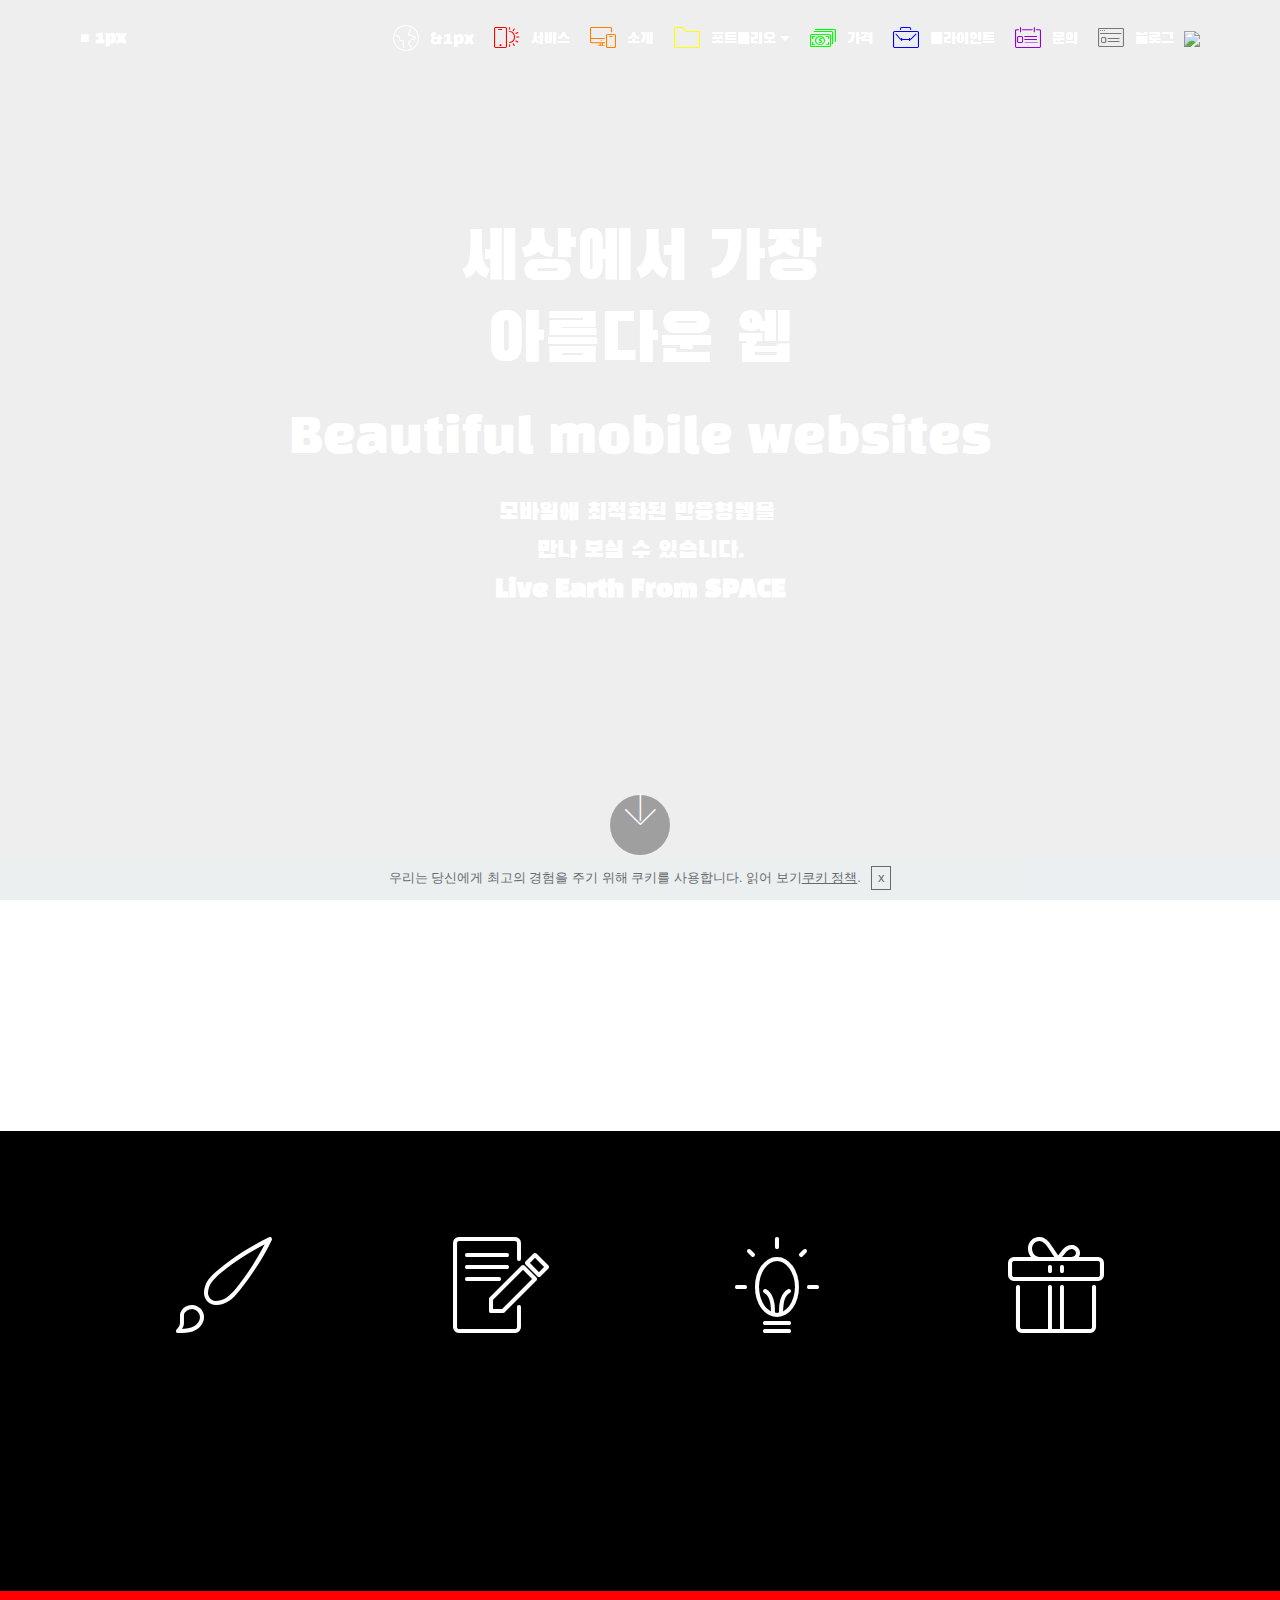
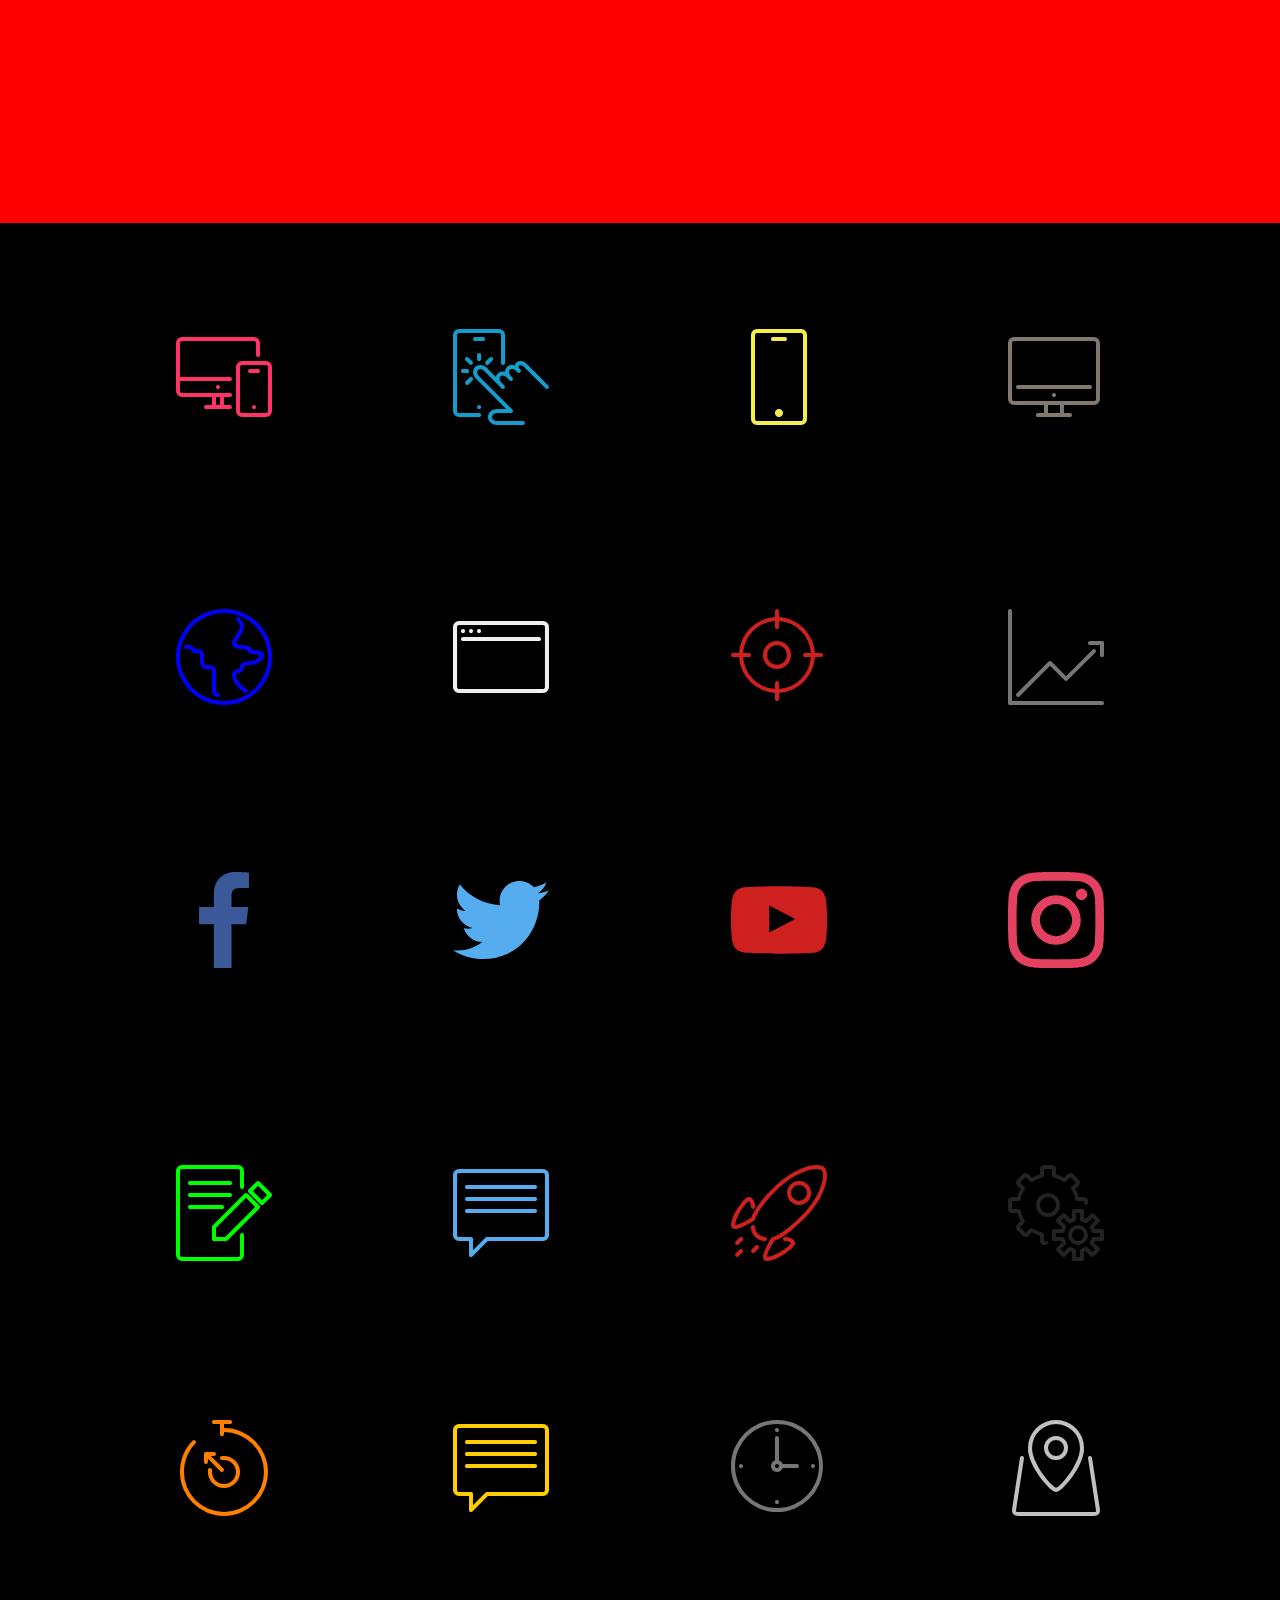
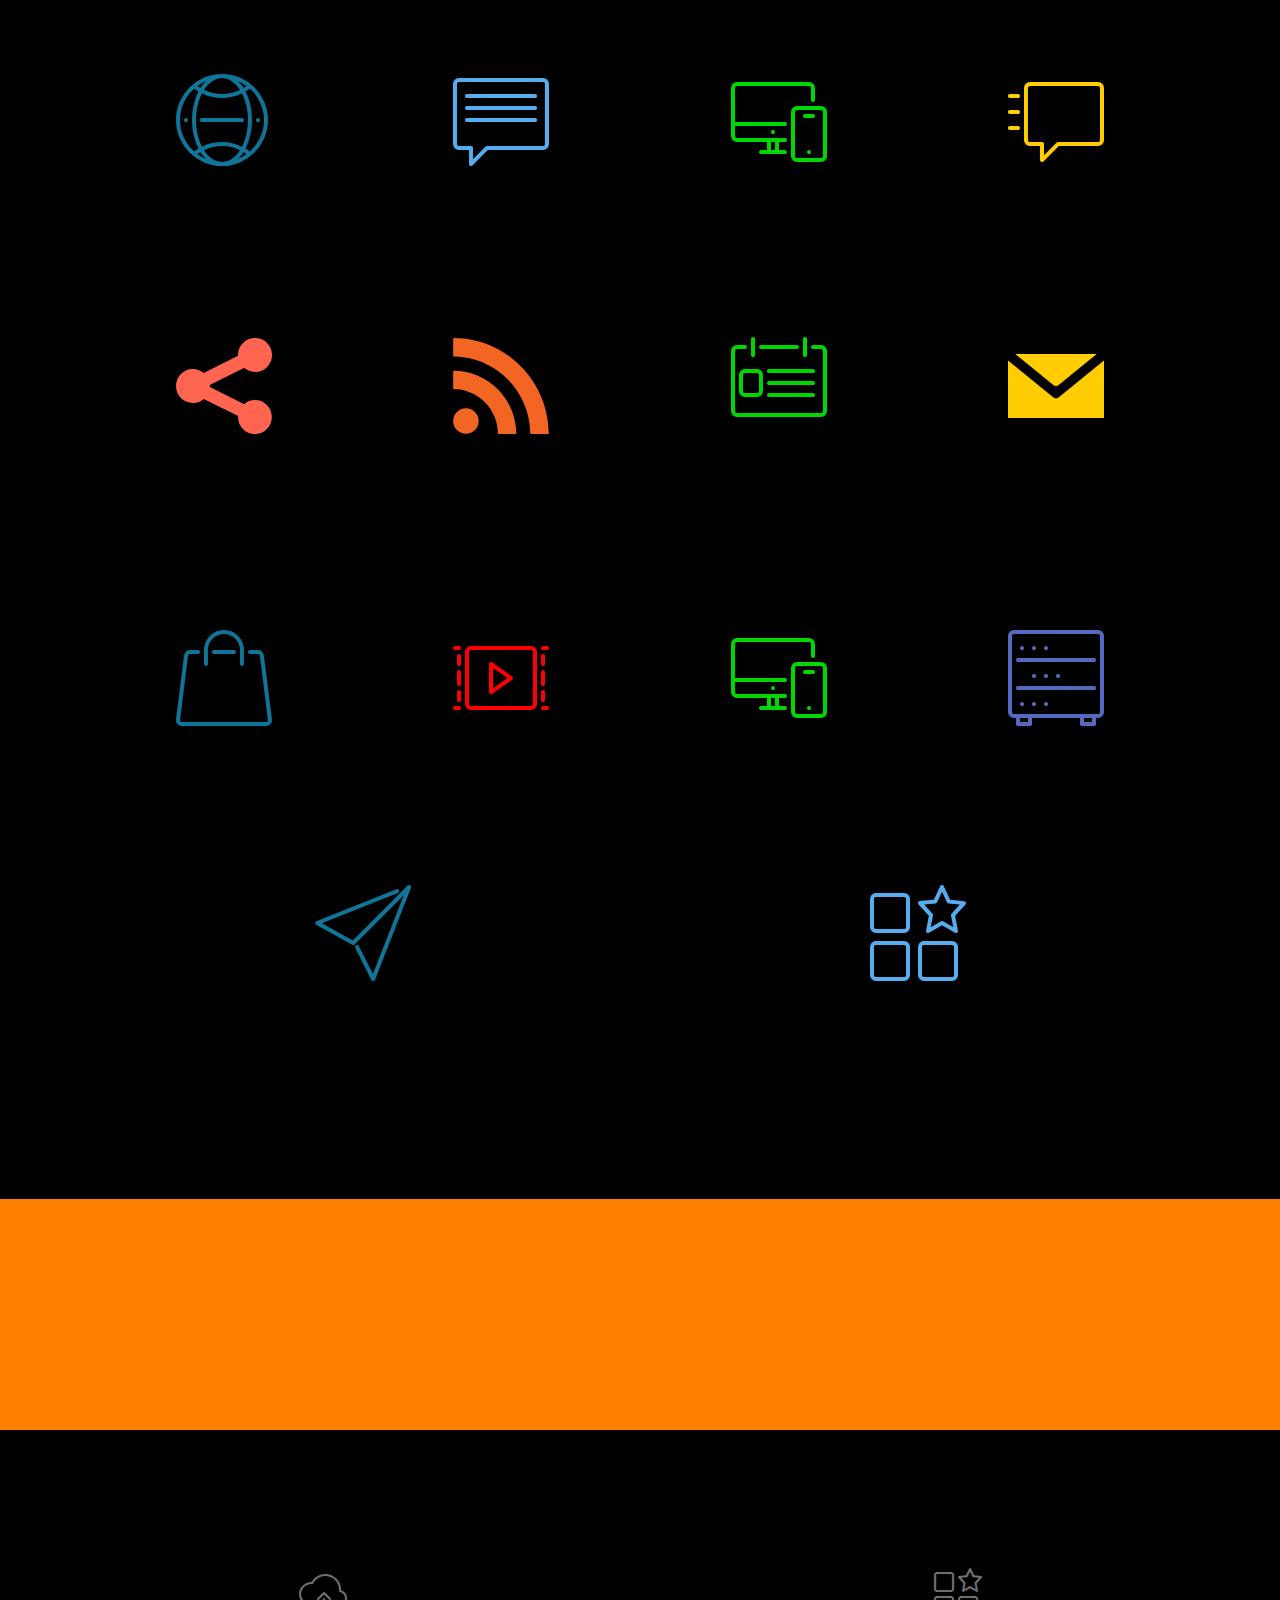
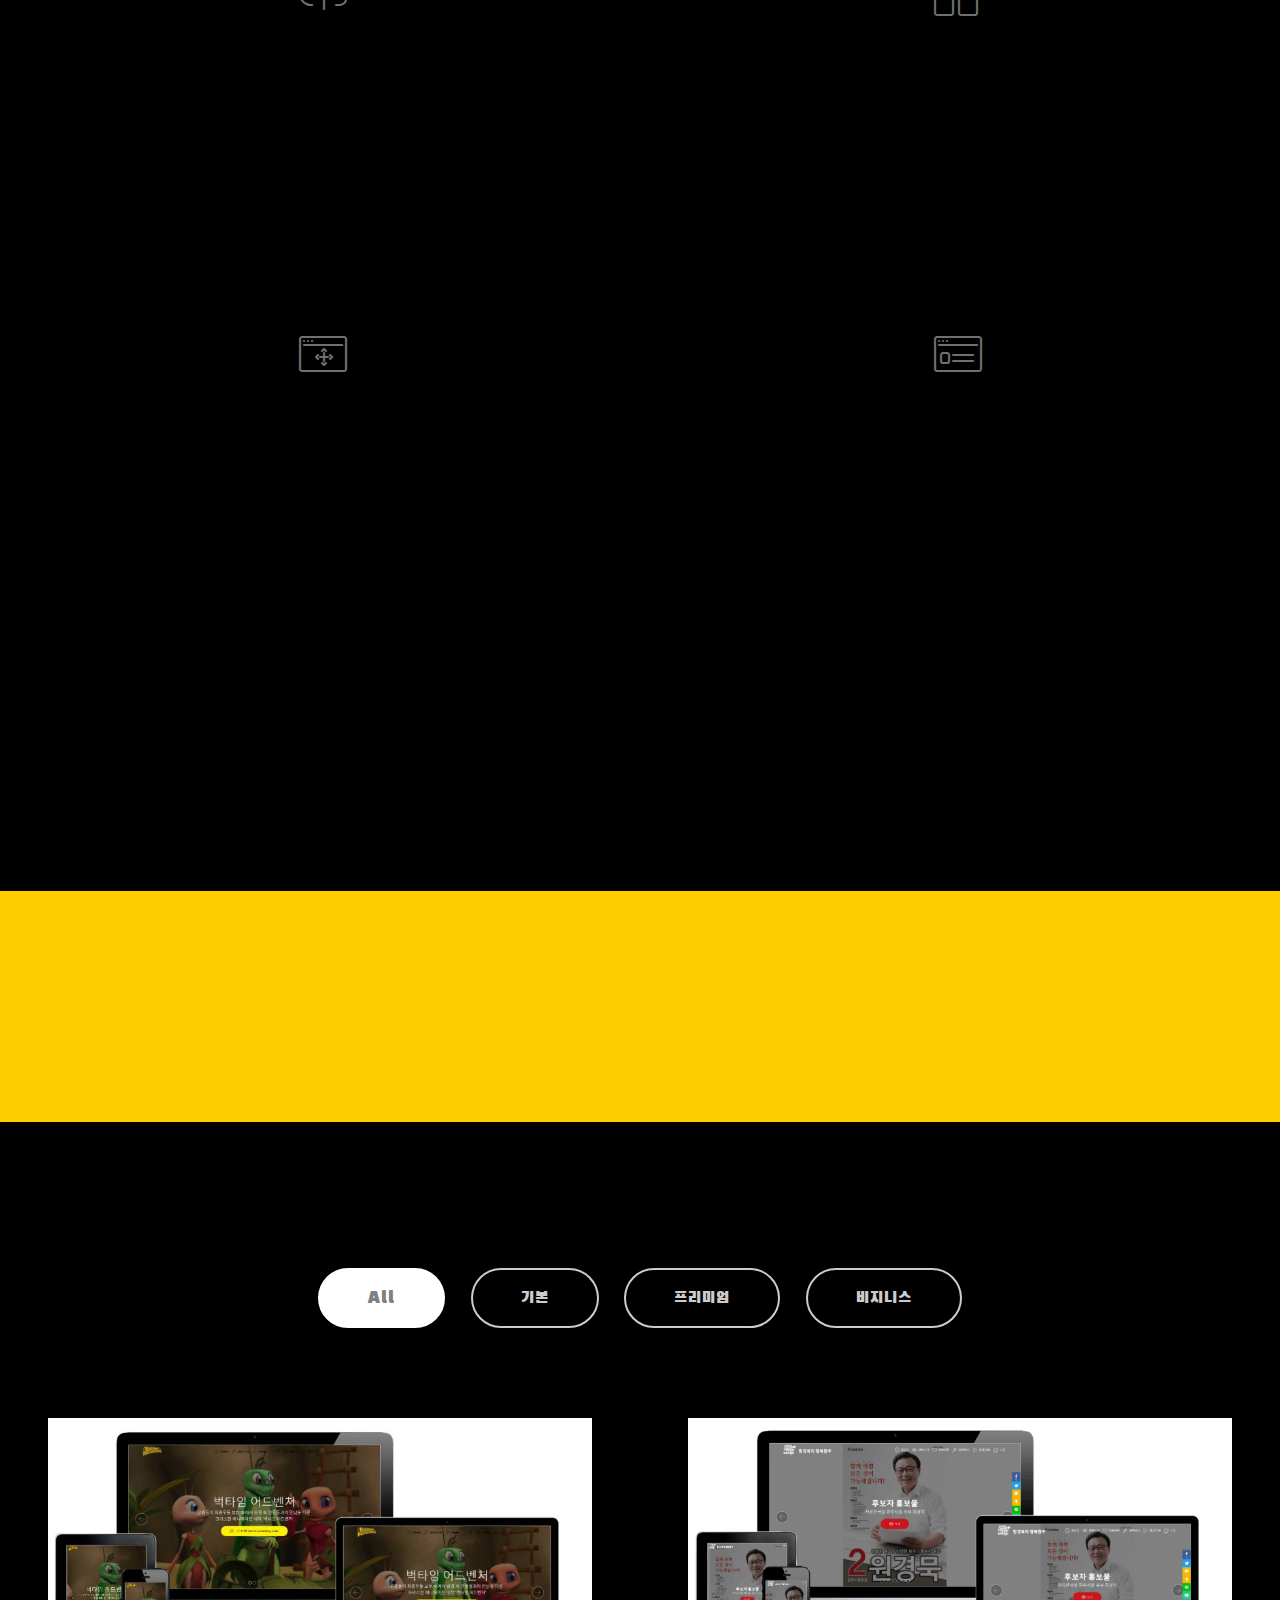
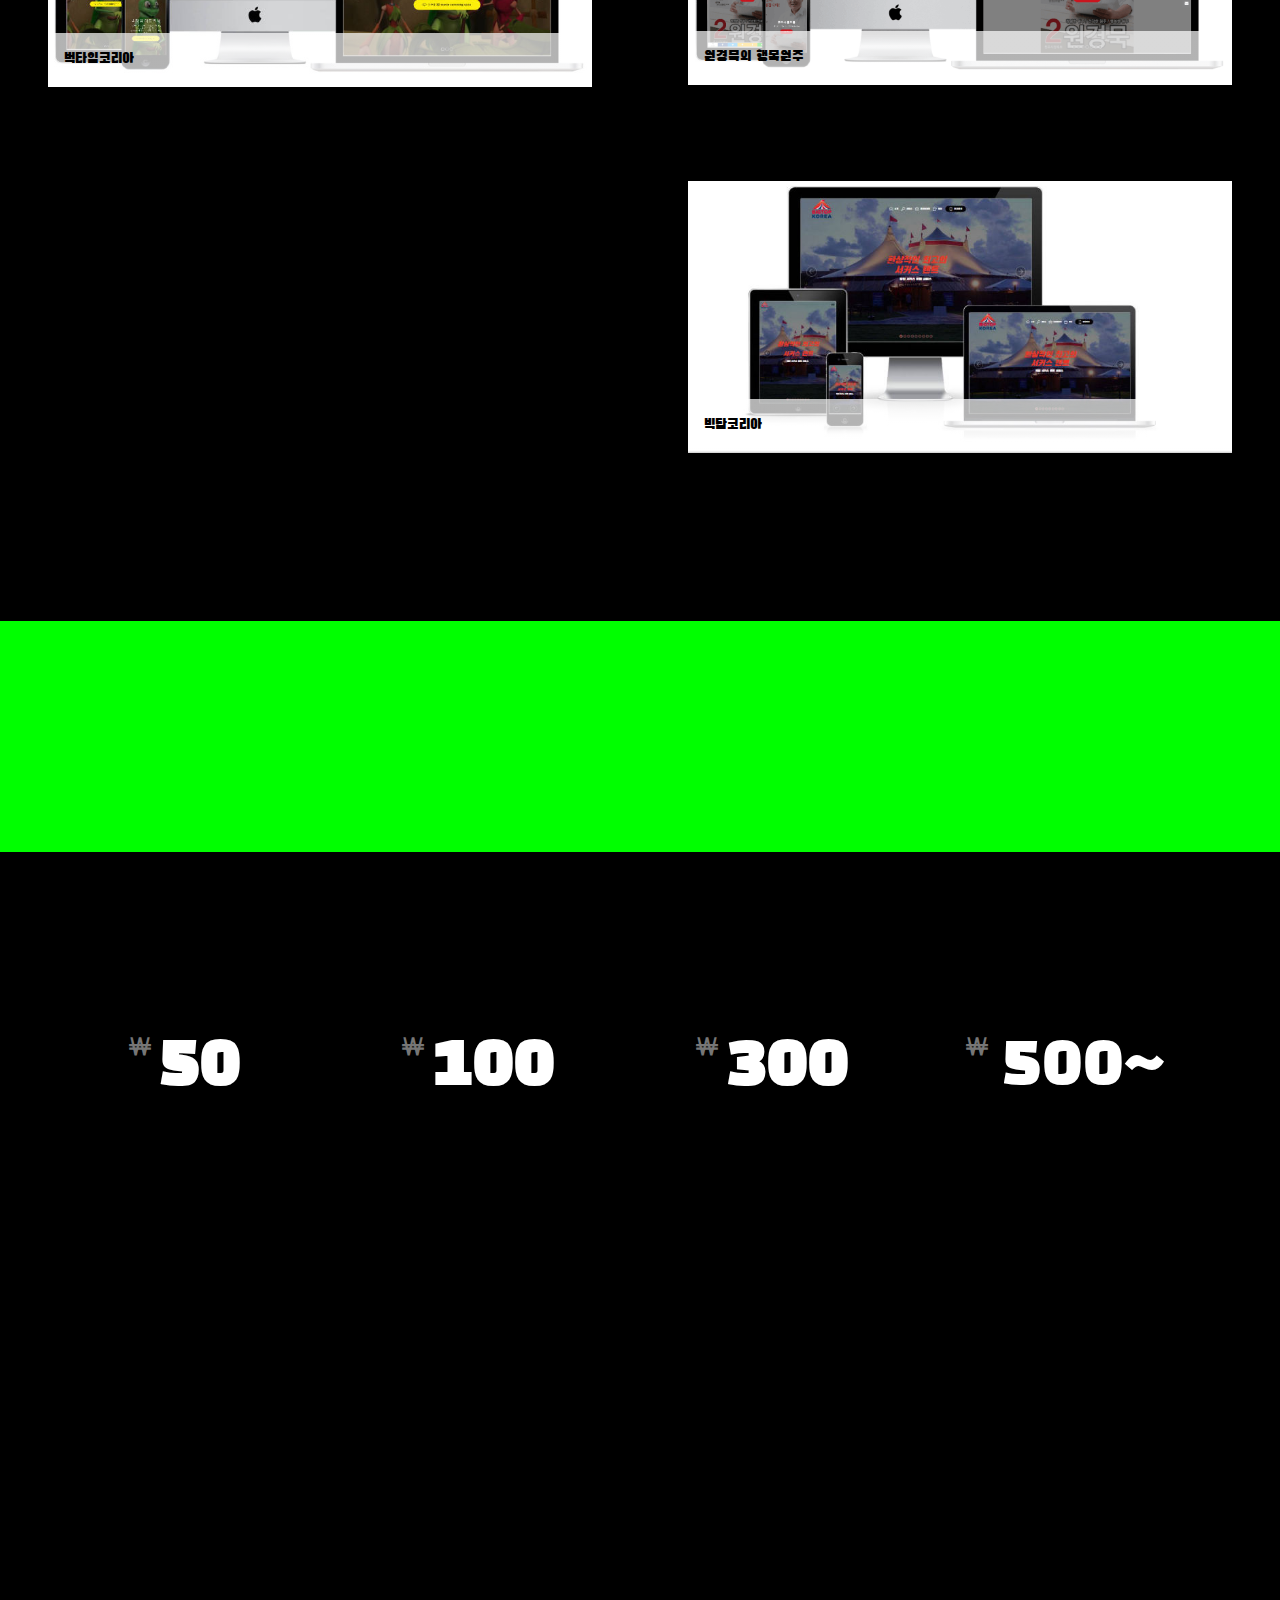
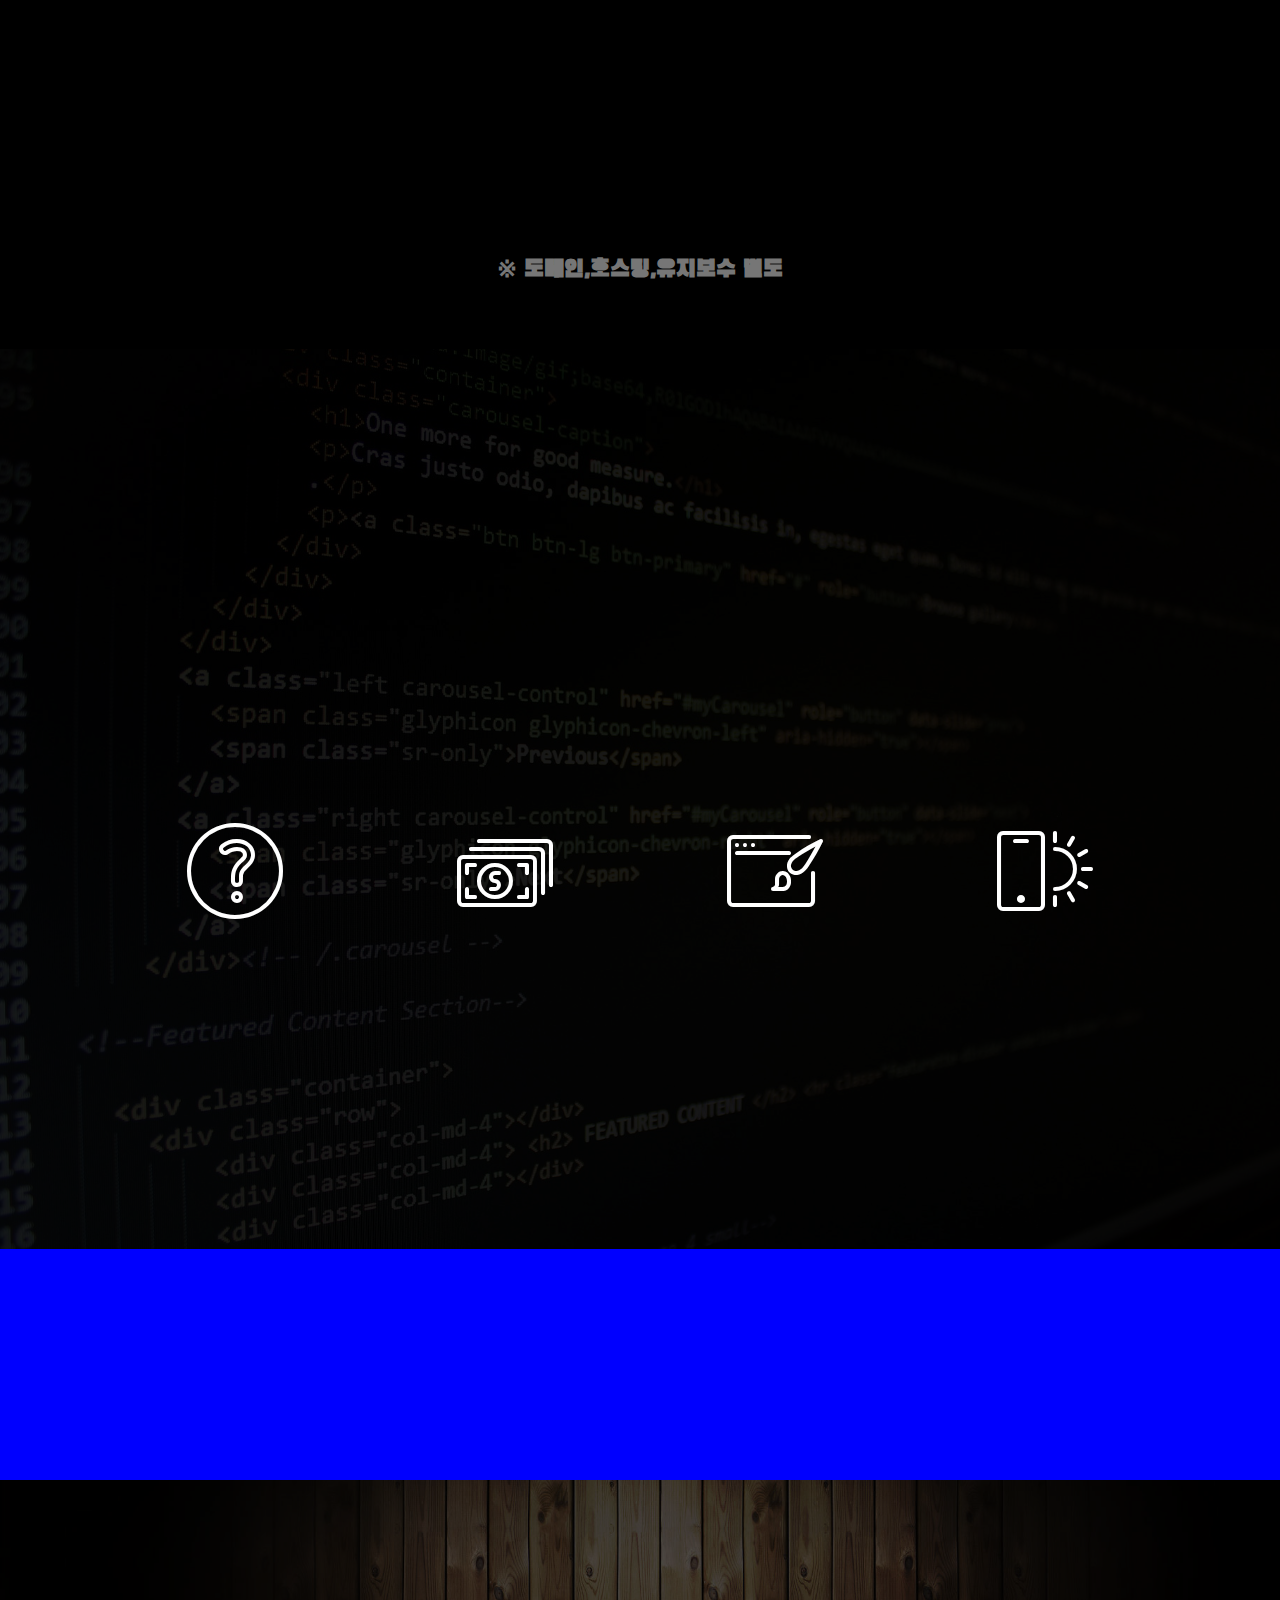
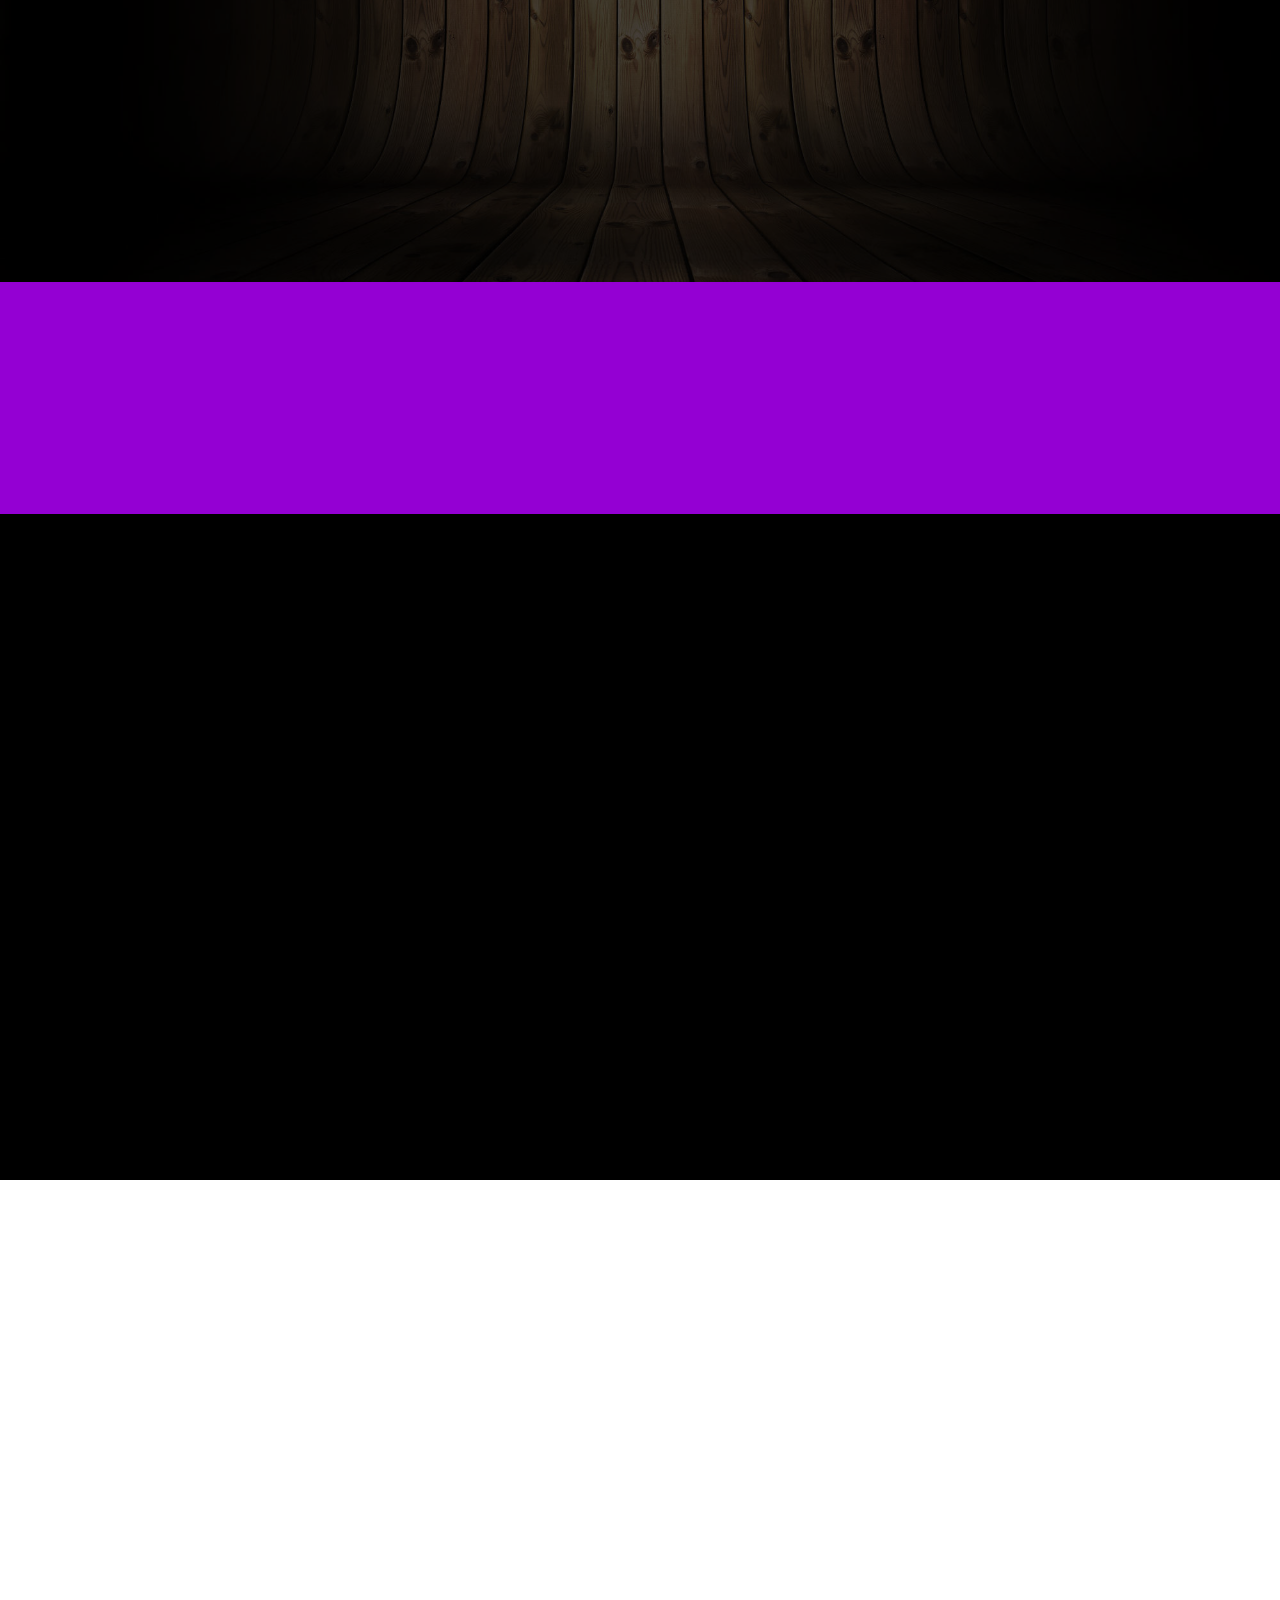
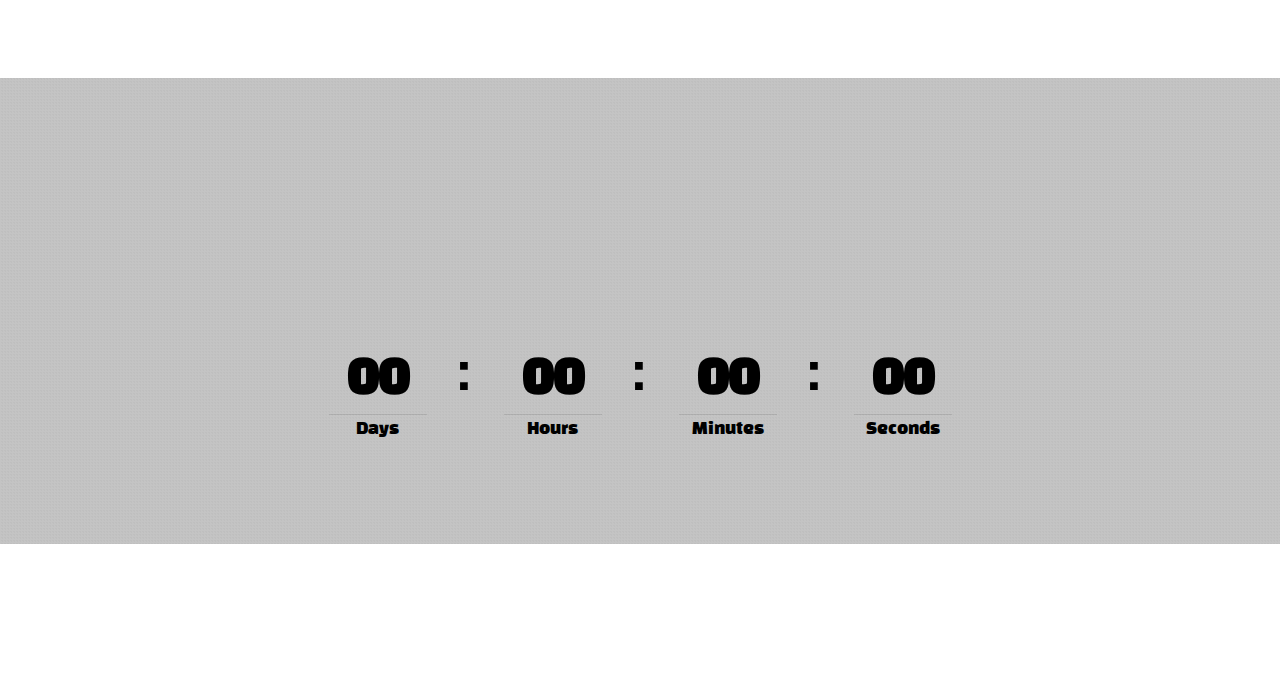
==== commit 3f5fd83d: "Update index.html" ====
--- a/index.html
+++ b/index.html
@@ -25,6 +25,8 @@
 <script type="text/javascript" src="//wcs.naver.net/wcslog.js"></script>
 
   <meta name="google-site-verification" content="L5OwKKk4ogeFOHsQxBNDhhJ3Hfv2AnF1s9oFasJVmYU" />
+  <script async src="https://pagead2.googlesyndication.com/pagead/js/adsbygoogle.js?client=ca-pub-6537751031876429"
+     crossorigin="anonymous"></script>
 </head>
 <body>
 
@@ -61,8 +63,7 @@
             <div class="hamburger">
                 <span></span>
                 <span></span>
-                <span></span>
-                <span></span>
+                <span></span>                
             </div>
         </button>
         <div class="menu-logo">
--- a/assets/mobirise/css/mbr-additional.css
+++ b/assets/mobirise/css/mbr-additional.css
@@ -678,6 +678,7 @@
   right: 0;
   top: 0;
   z-index: 0;
+  background-image: url([data-uri]);
 }
 blockquote {
   font-style: italic;
@@ -3415,8 +3416,8 @@
 .cid-qVHUBtcJ0y button.navbar-toggler .hamburger span {
   position: absolute;
   right: 0;
-  width: 30px;
-  height: 2px;
+  width: 17px;
+  height: 1px;
   border-right: 5px;
   background-color: #ffffff;
 }
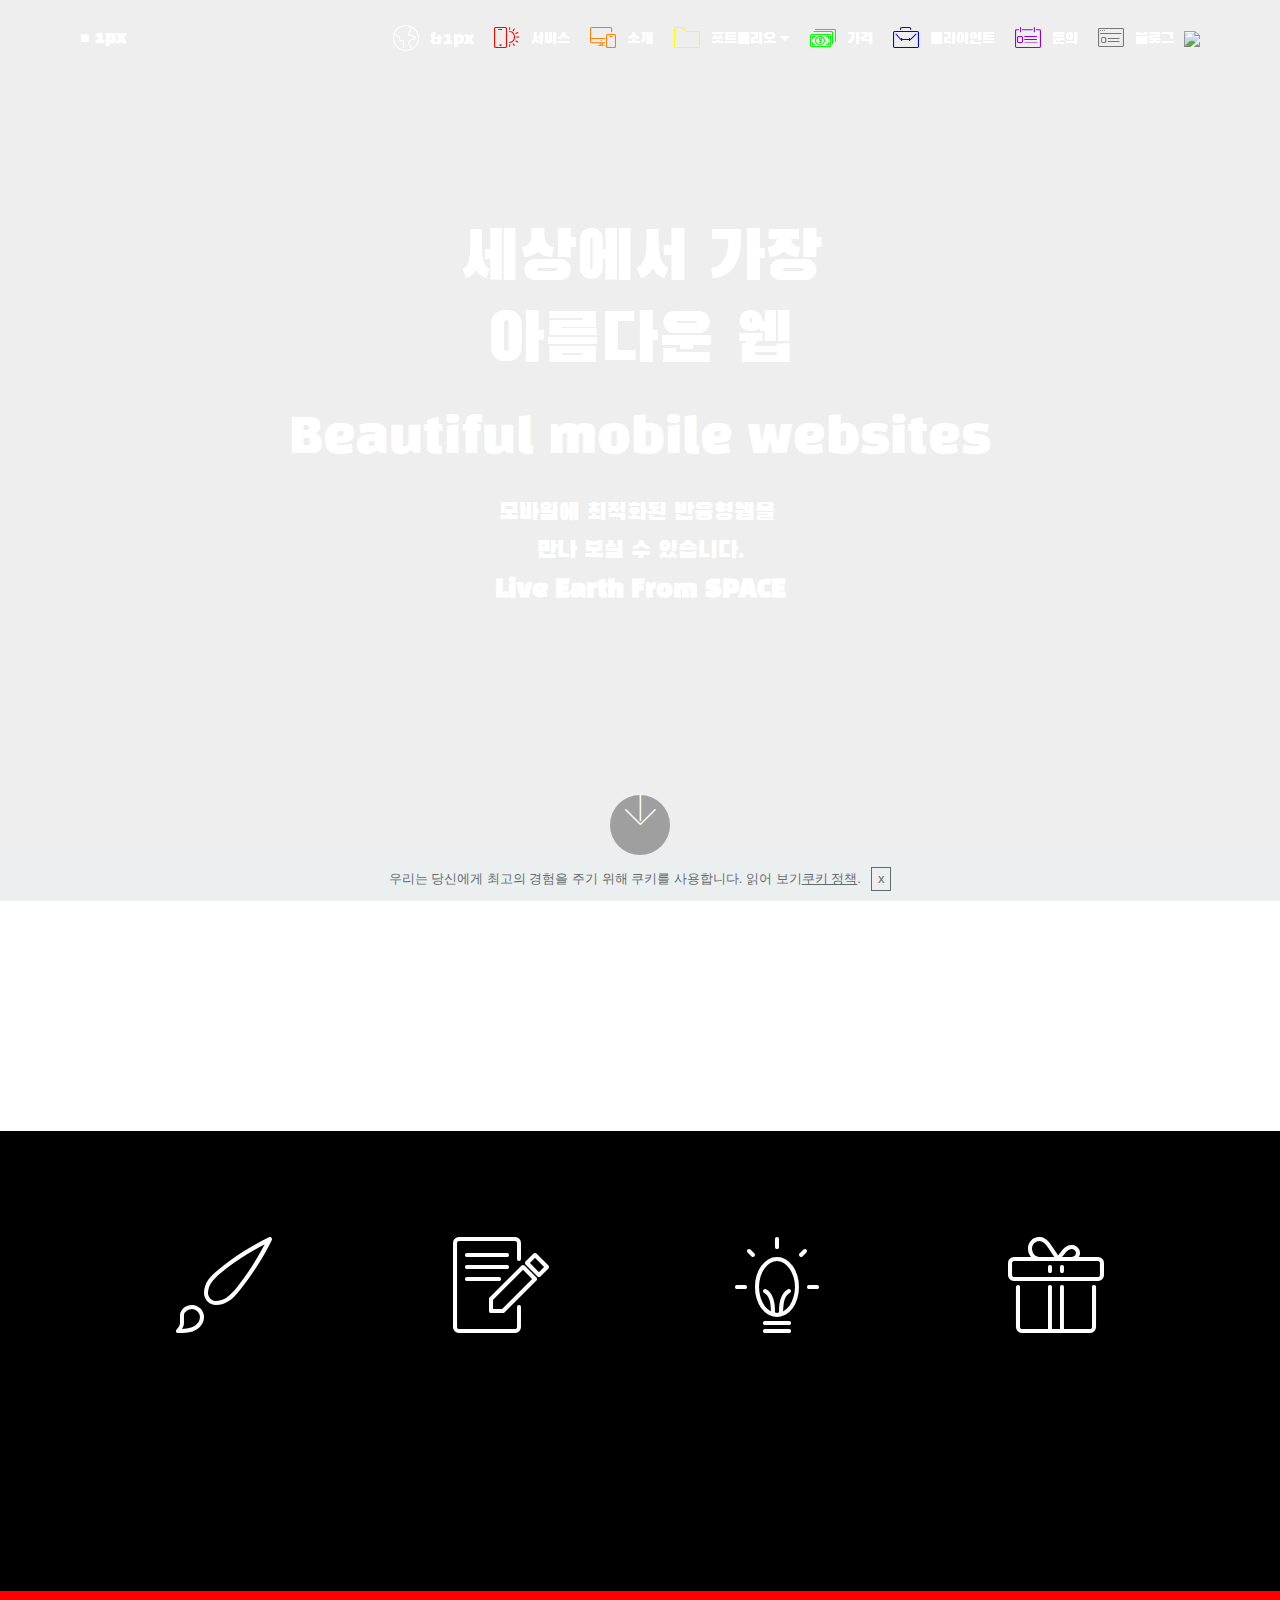
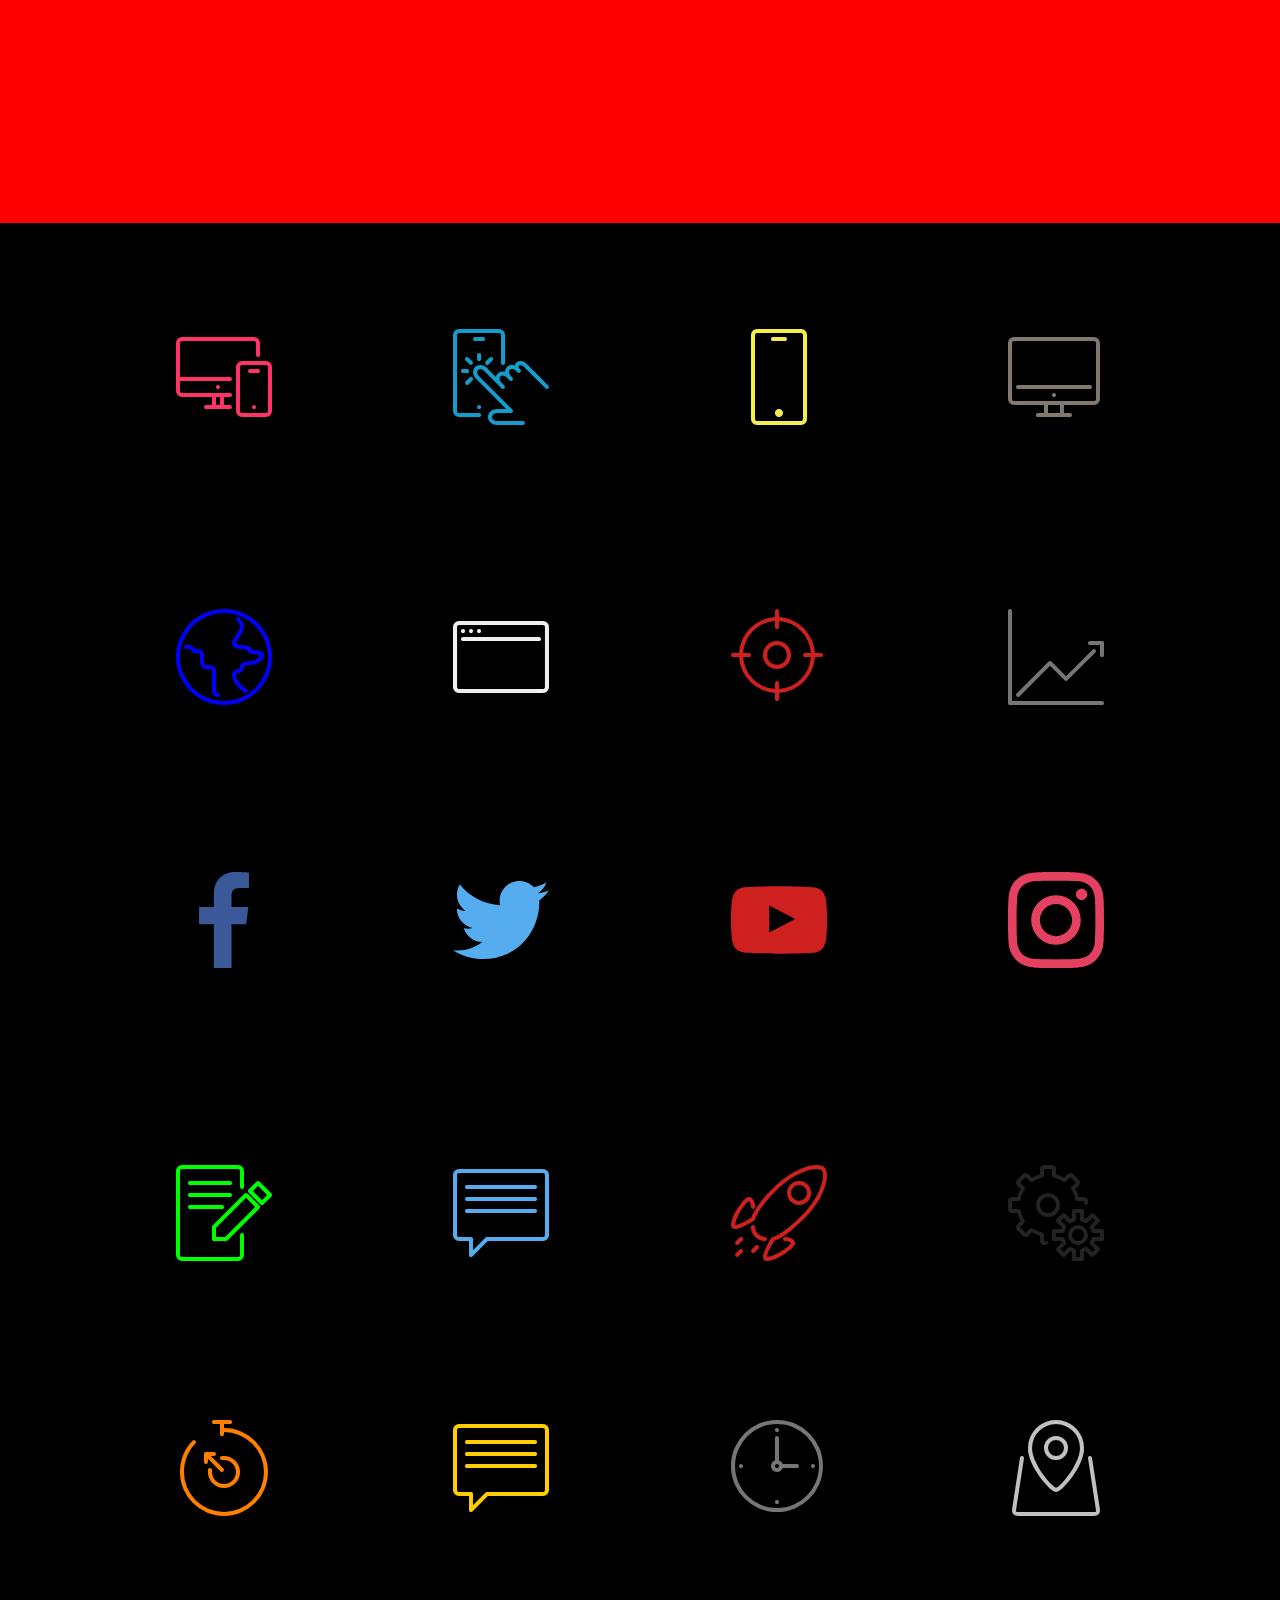
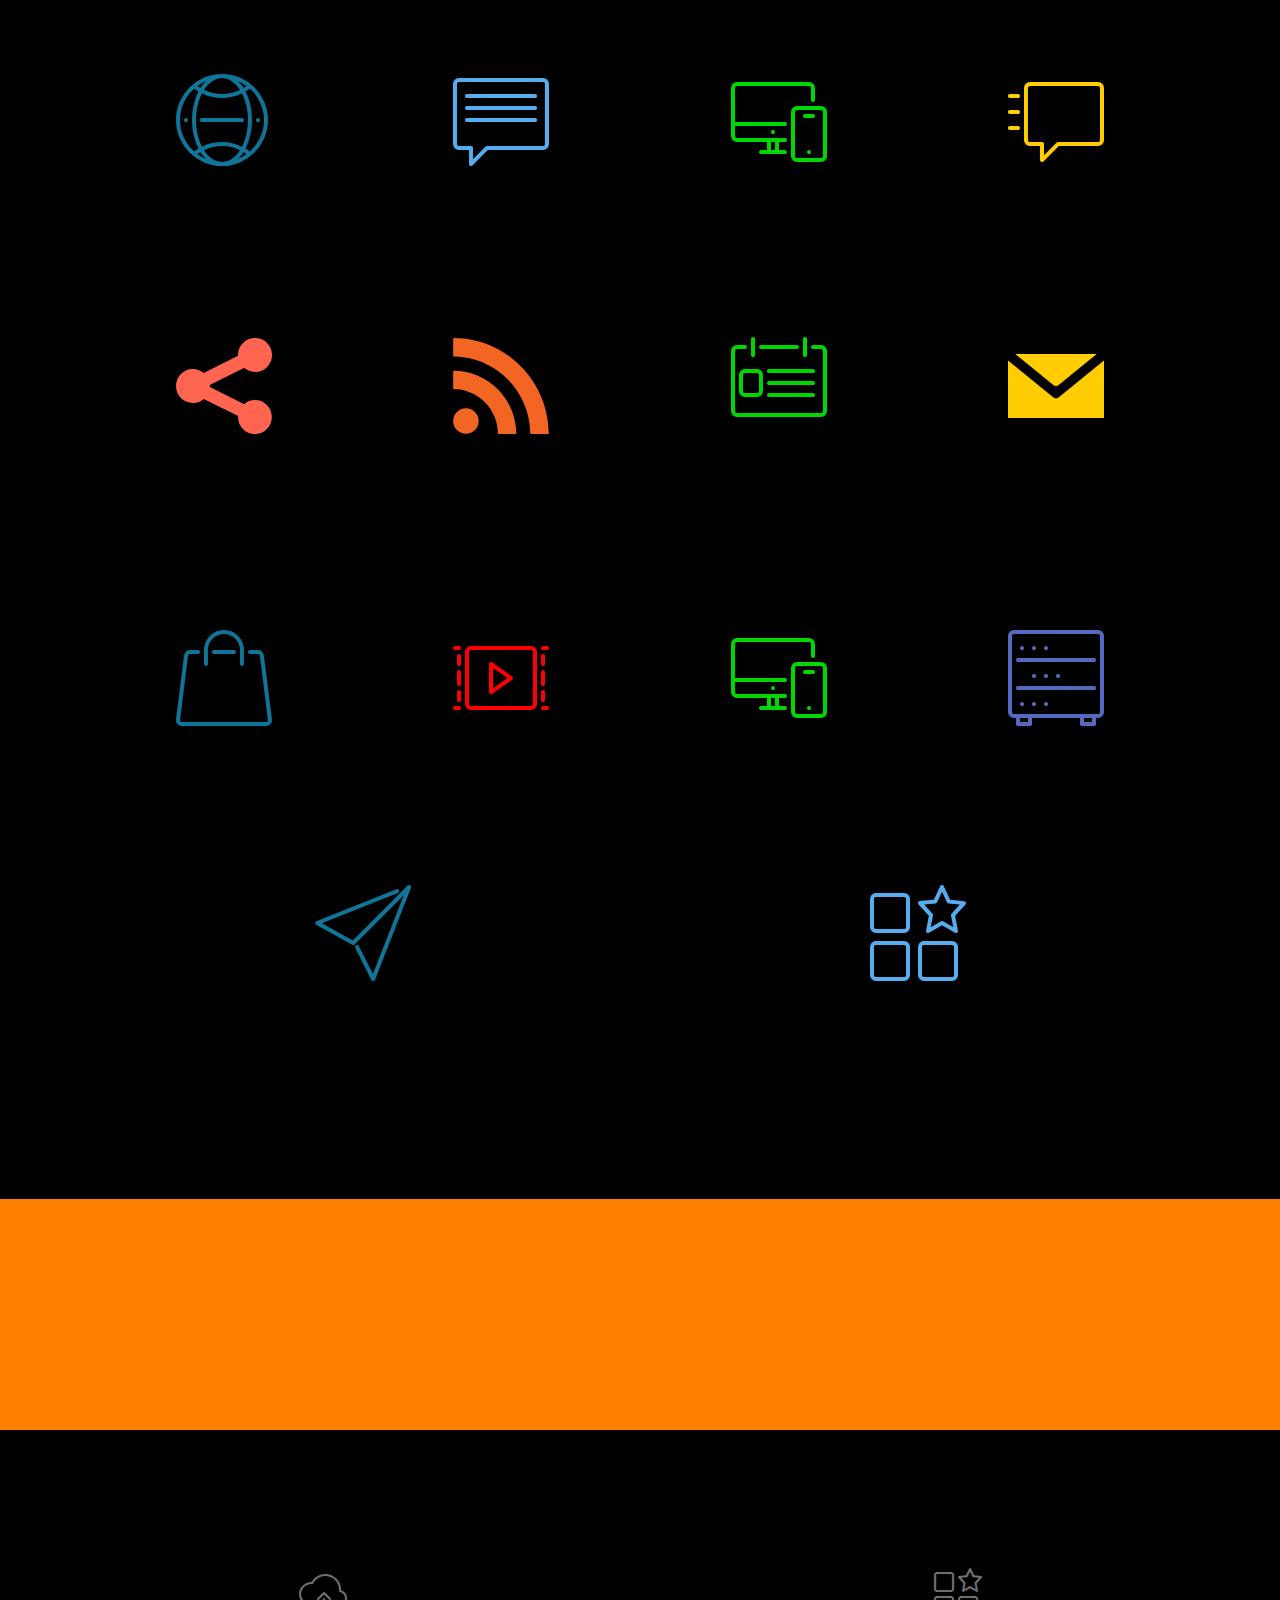
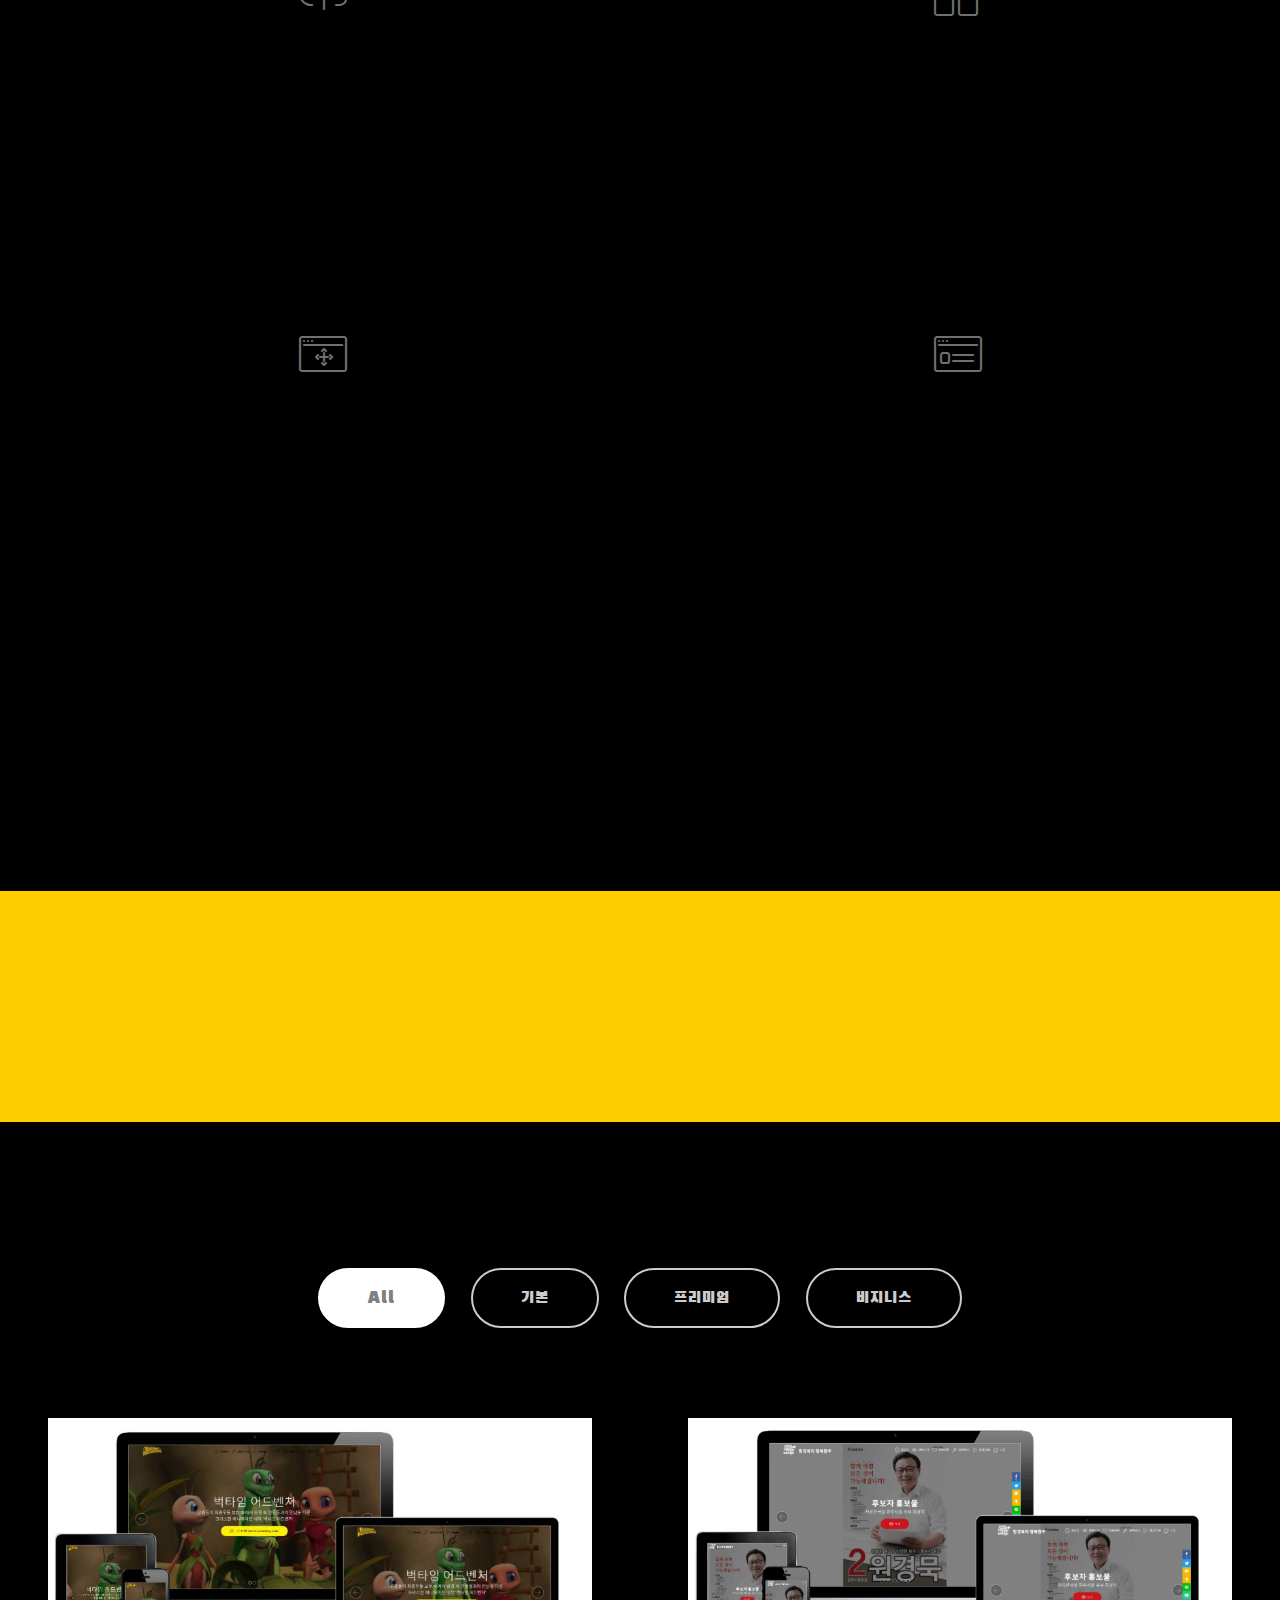
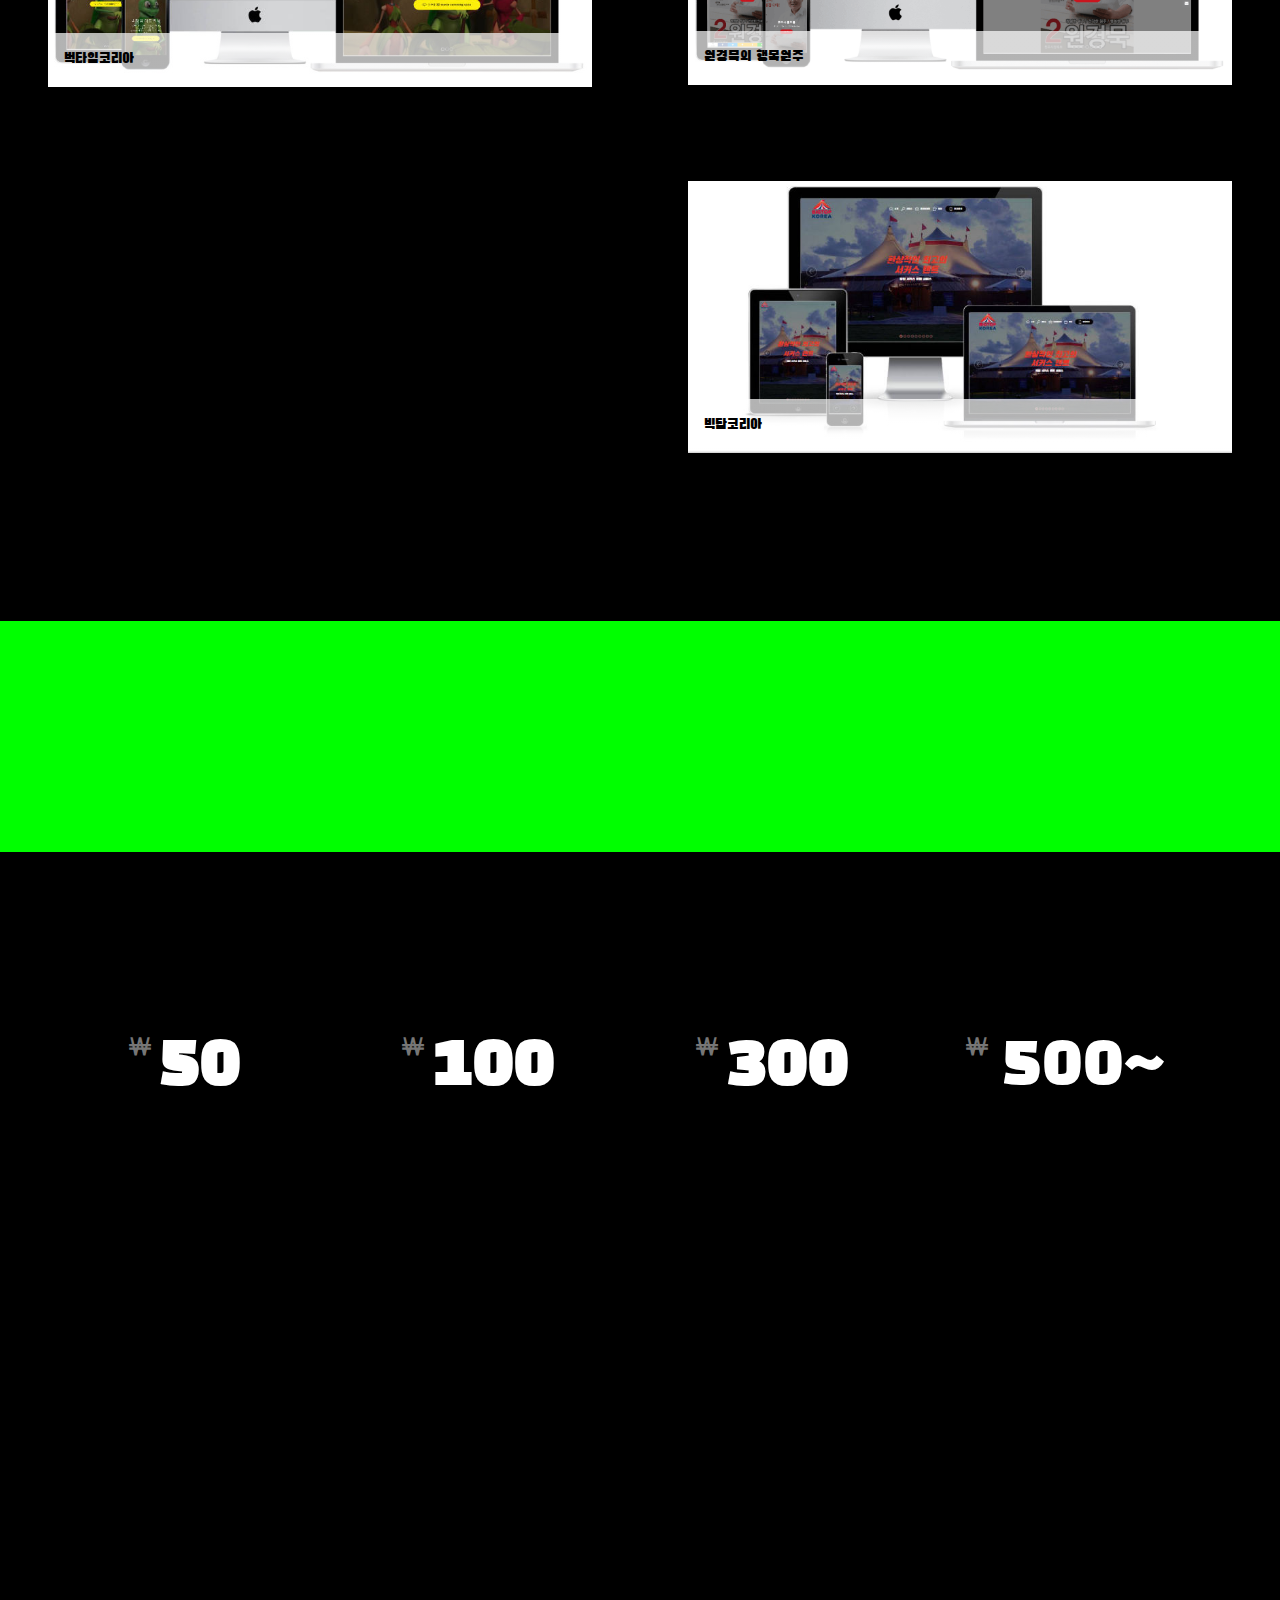
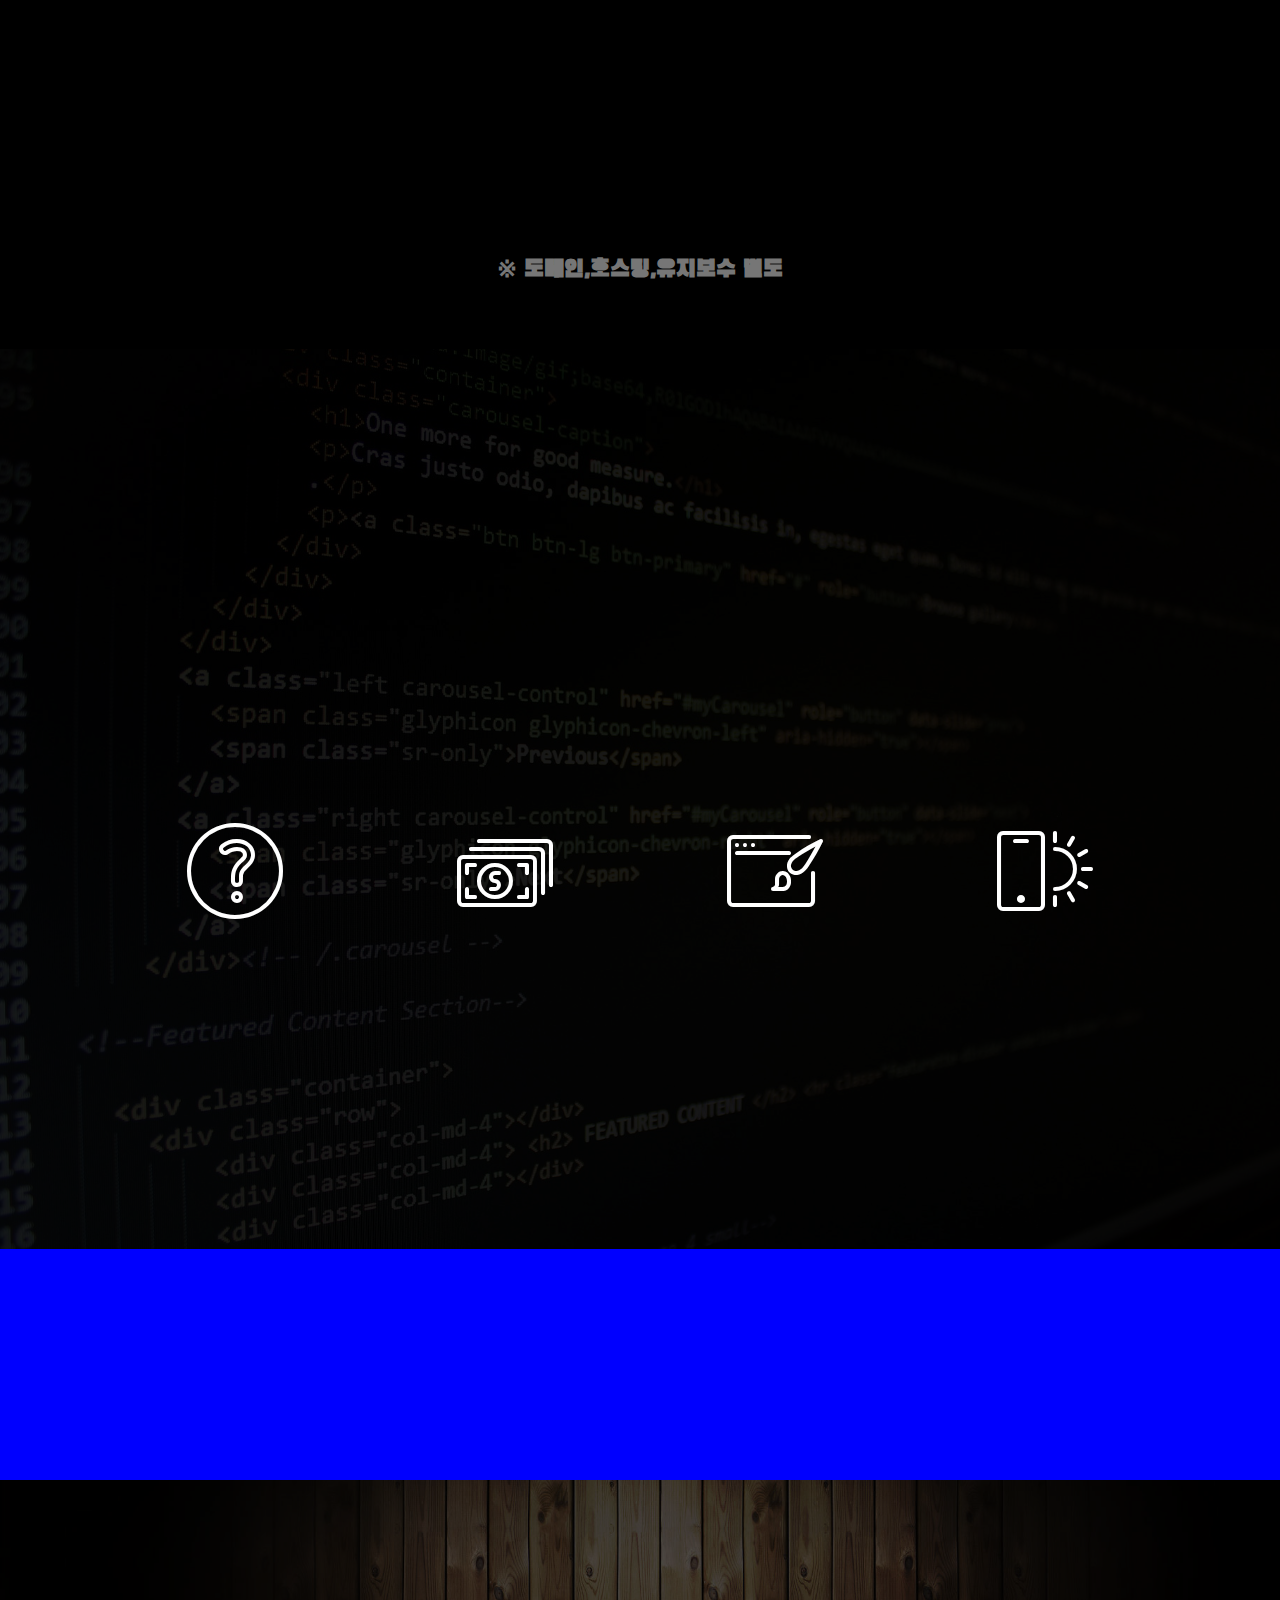
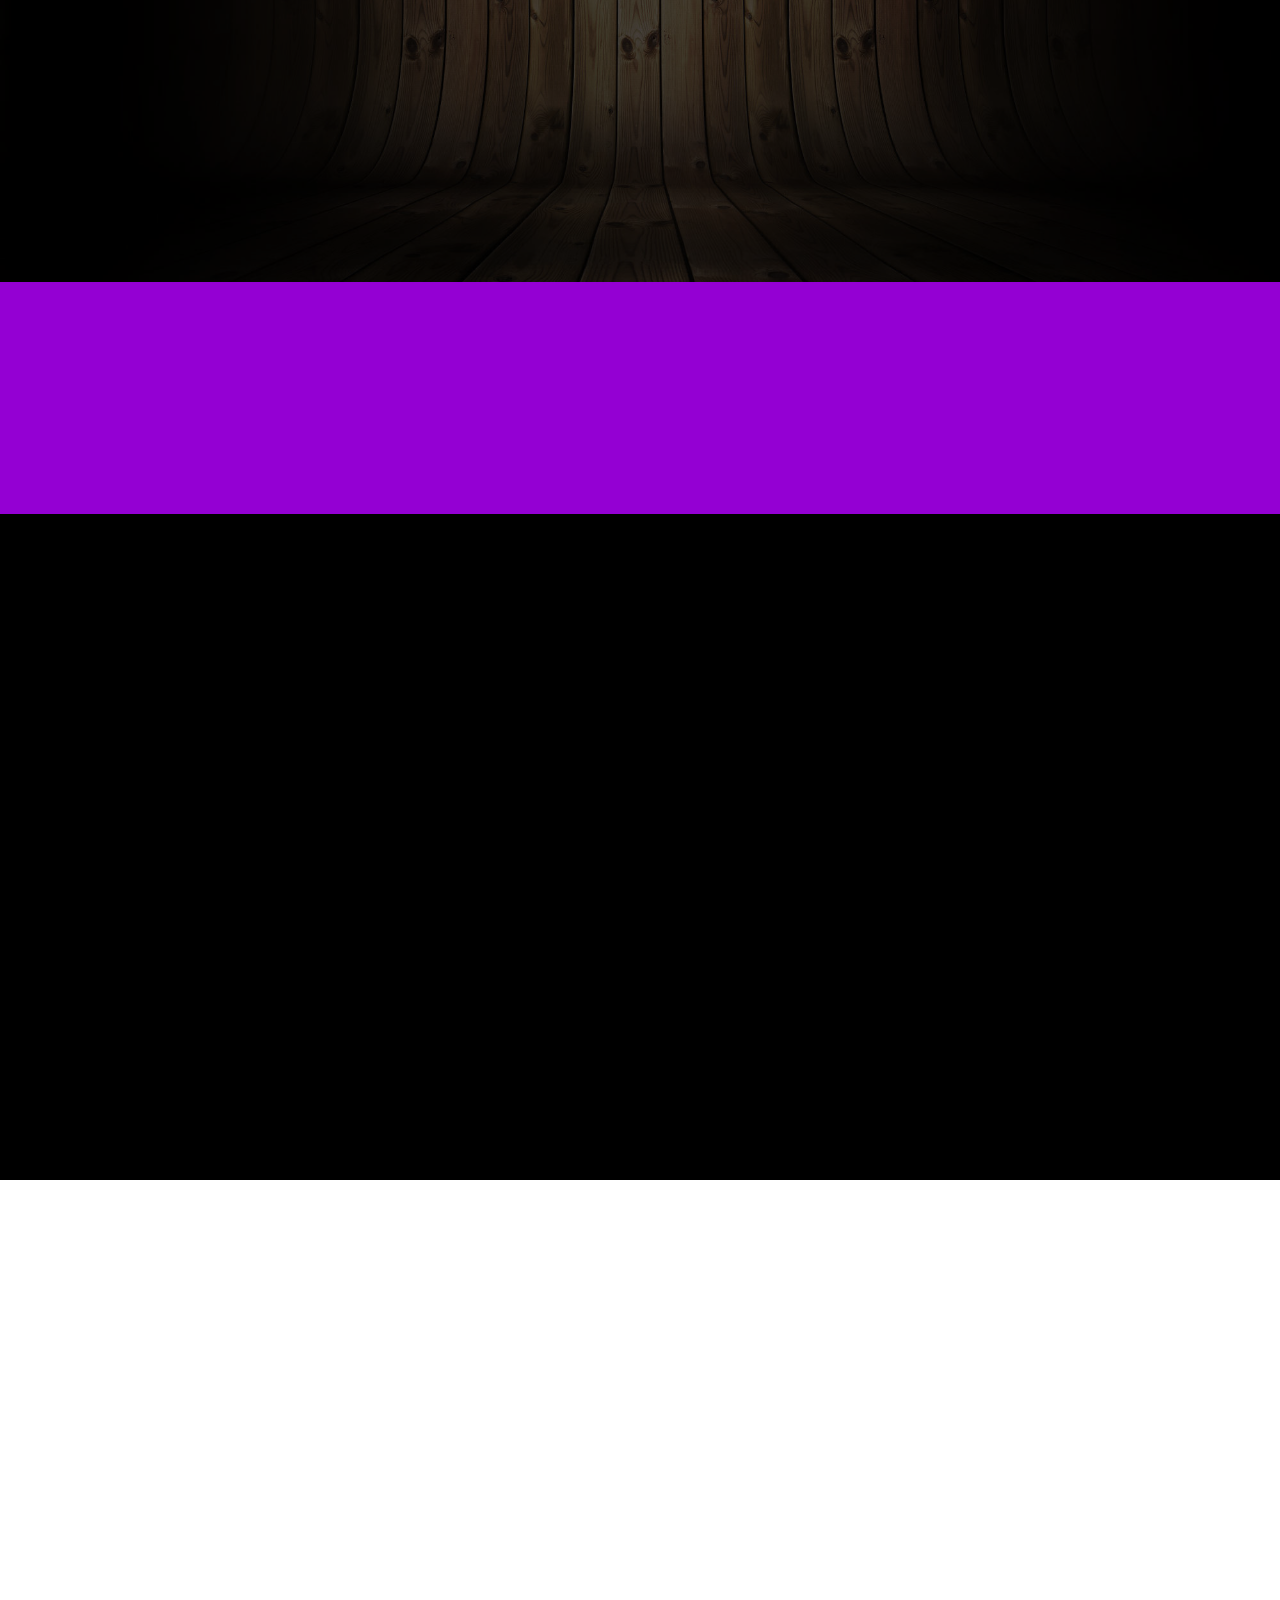
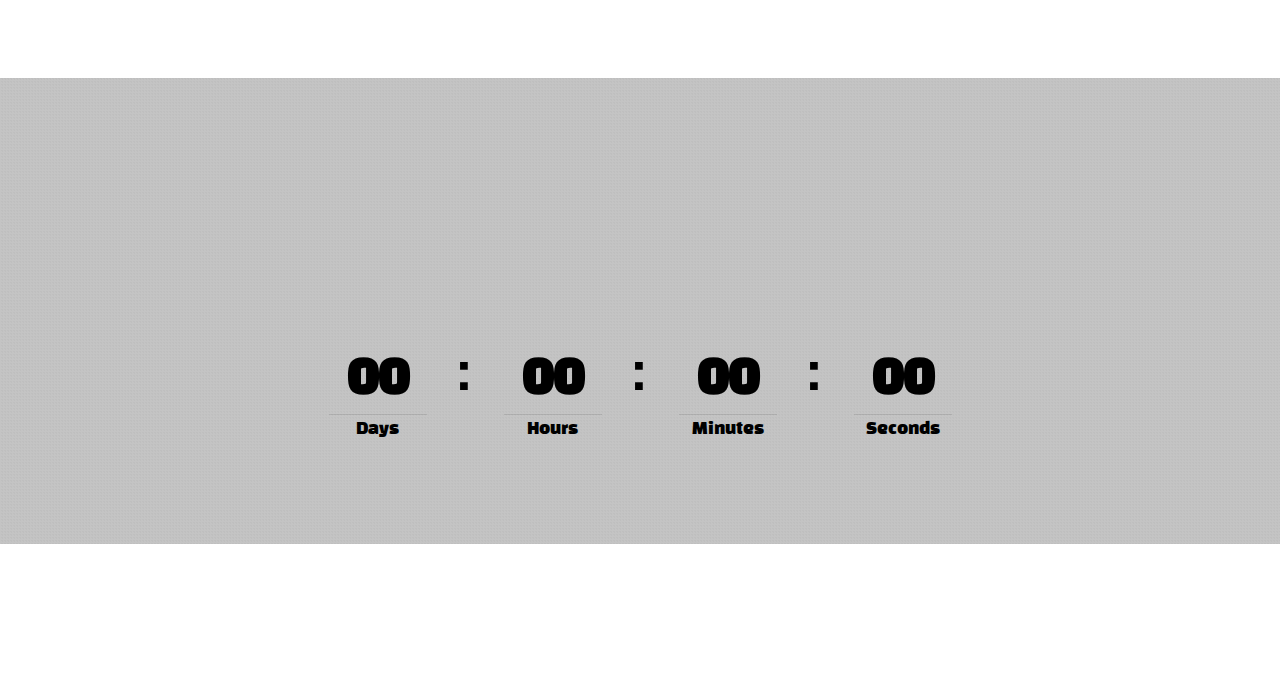
==== commit e6fc23ee: "Update index.html" ====
--- a/index.html
+++ b/index.html
@@ -87,7 +87,7 @@
     </nav>
 </section>
 
-<section class="engine"><a href="https://mobiri.se/u">bootstrap website templates</a></section><section class="cid-qVNzlQBPVT mbr-fullscreen" data-bg-video="https://www.youtube.com/embed/ddFvjfvPnqk?rel=0&amp;showinfo=0&amp;autoplay=0&amp;loop=0" id="header2-k">
+<section class="engine"><a href="https://mobiri.se/u">bootstrap website templates</a></section><section class="cid-qVNzlQBPVT mbr-fullscreen" data-bg-video="https://www.youtube.com/embed/Y1qQZbTF8iQ?rel=0&amp;showinfo=0&amp;autoplay=0&amp;loop=0" id="header2-k">
 
     
 
@@ -1275,6 +1275,8 @@
   <script src="assets/slidervideo/script.js"></script>
   <script src="assets/gallery/player.min.js"></script>
   <script src="assets/gallery/script.js"></script>
+  <script async src="https://pagead2.googlesyndication.com/pagead/js/adsbygoogle.js?client=ca-pub-6537751031876429"
+     crossorigin="anonymous"></script>
   
   
  <div id="scrollToTop" class="scrollToTop mbr-arrow-up"><a style="text-align: center;"><i></i></a></div>
--- a/assets/mobirise/css/mbr-additional.css
+++ b/assets/mobirise/css/mbr-additional.css
@@ -3258,7 +3258,9 @@
   color: #767676 !important;
 }
 .cid-qVHUBtcJ0y .navbar {
-  background: #000000;
+  background-color: rgba(255, 255, 255, 0.3);
+	-webkit-backdrop-filter: blur(15px);
+	        backdrop-filter: blur(15px);
   transition: none;
   min-height: 77px;
   padding: .5rem 0;
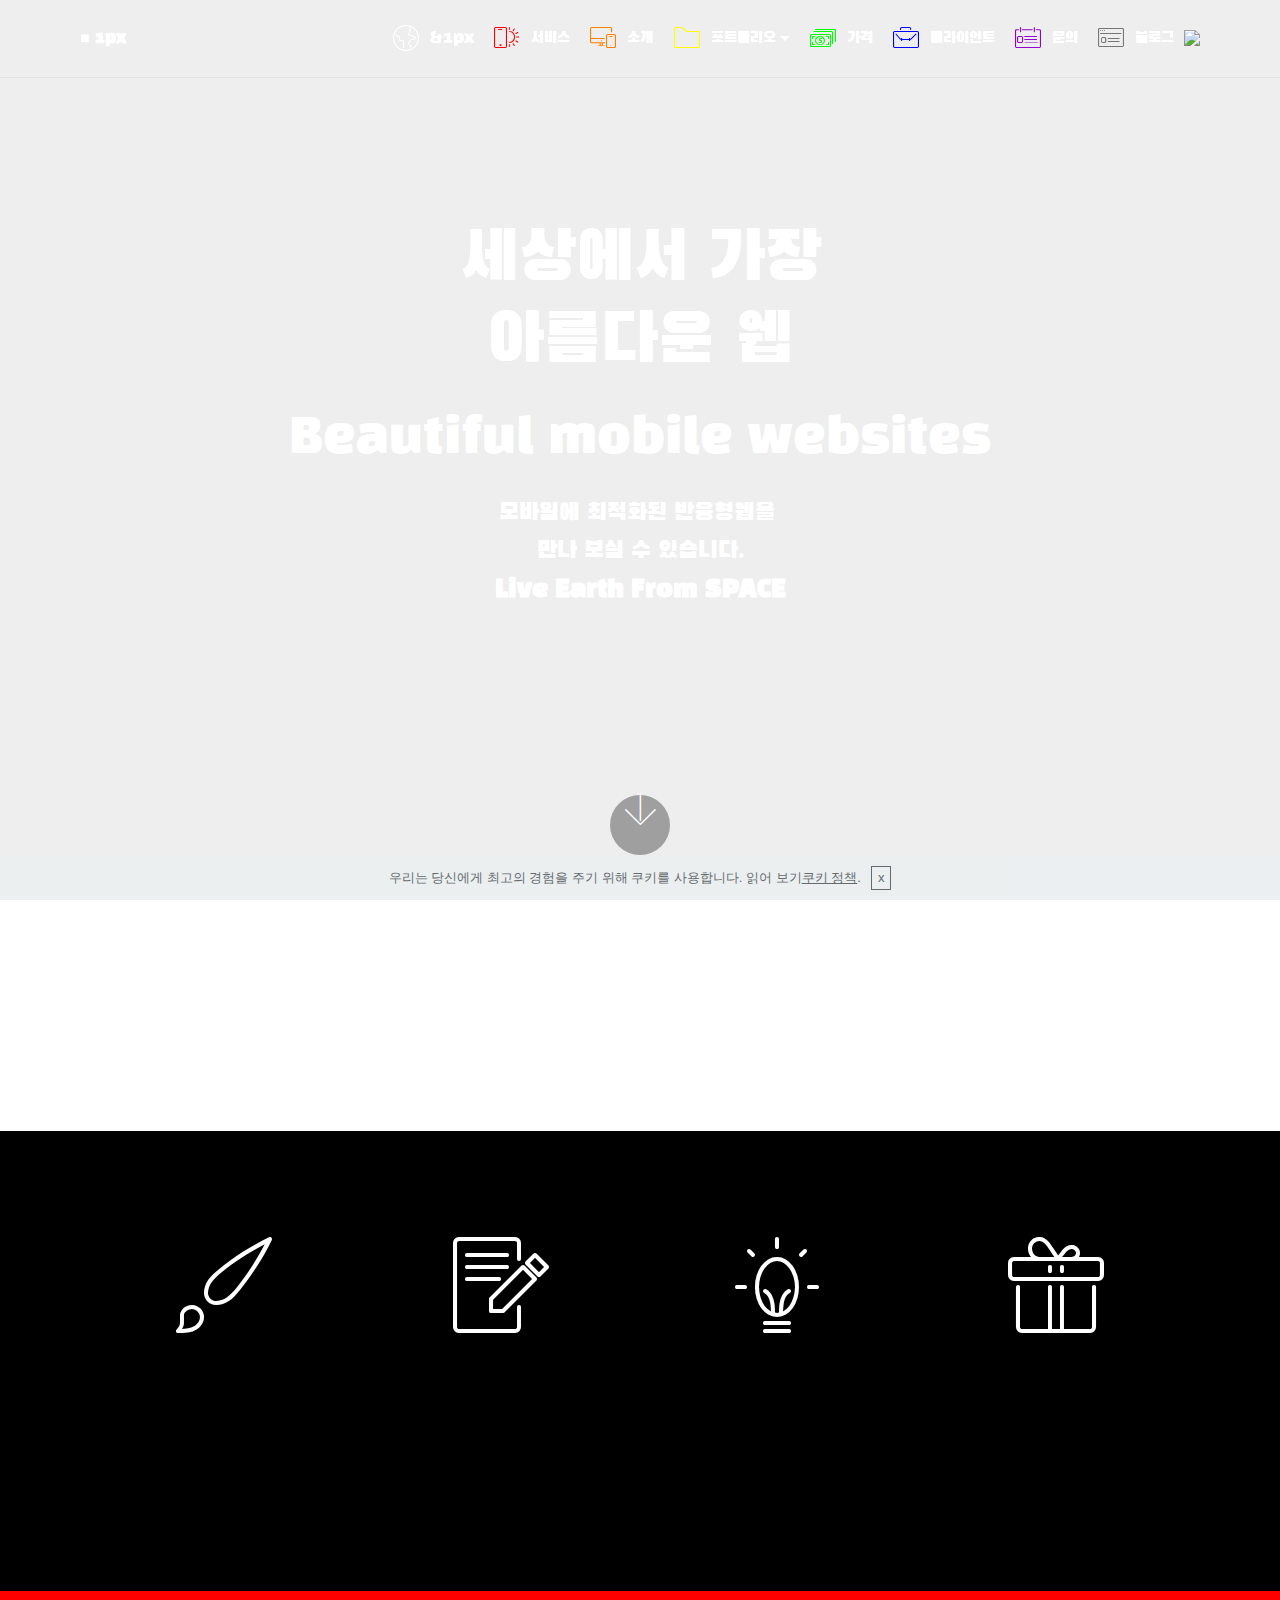
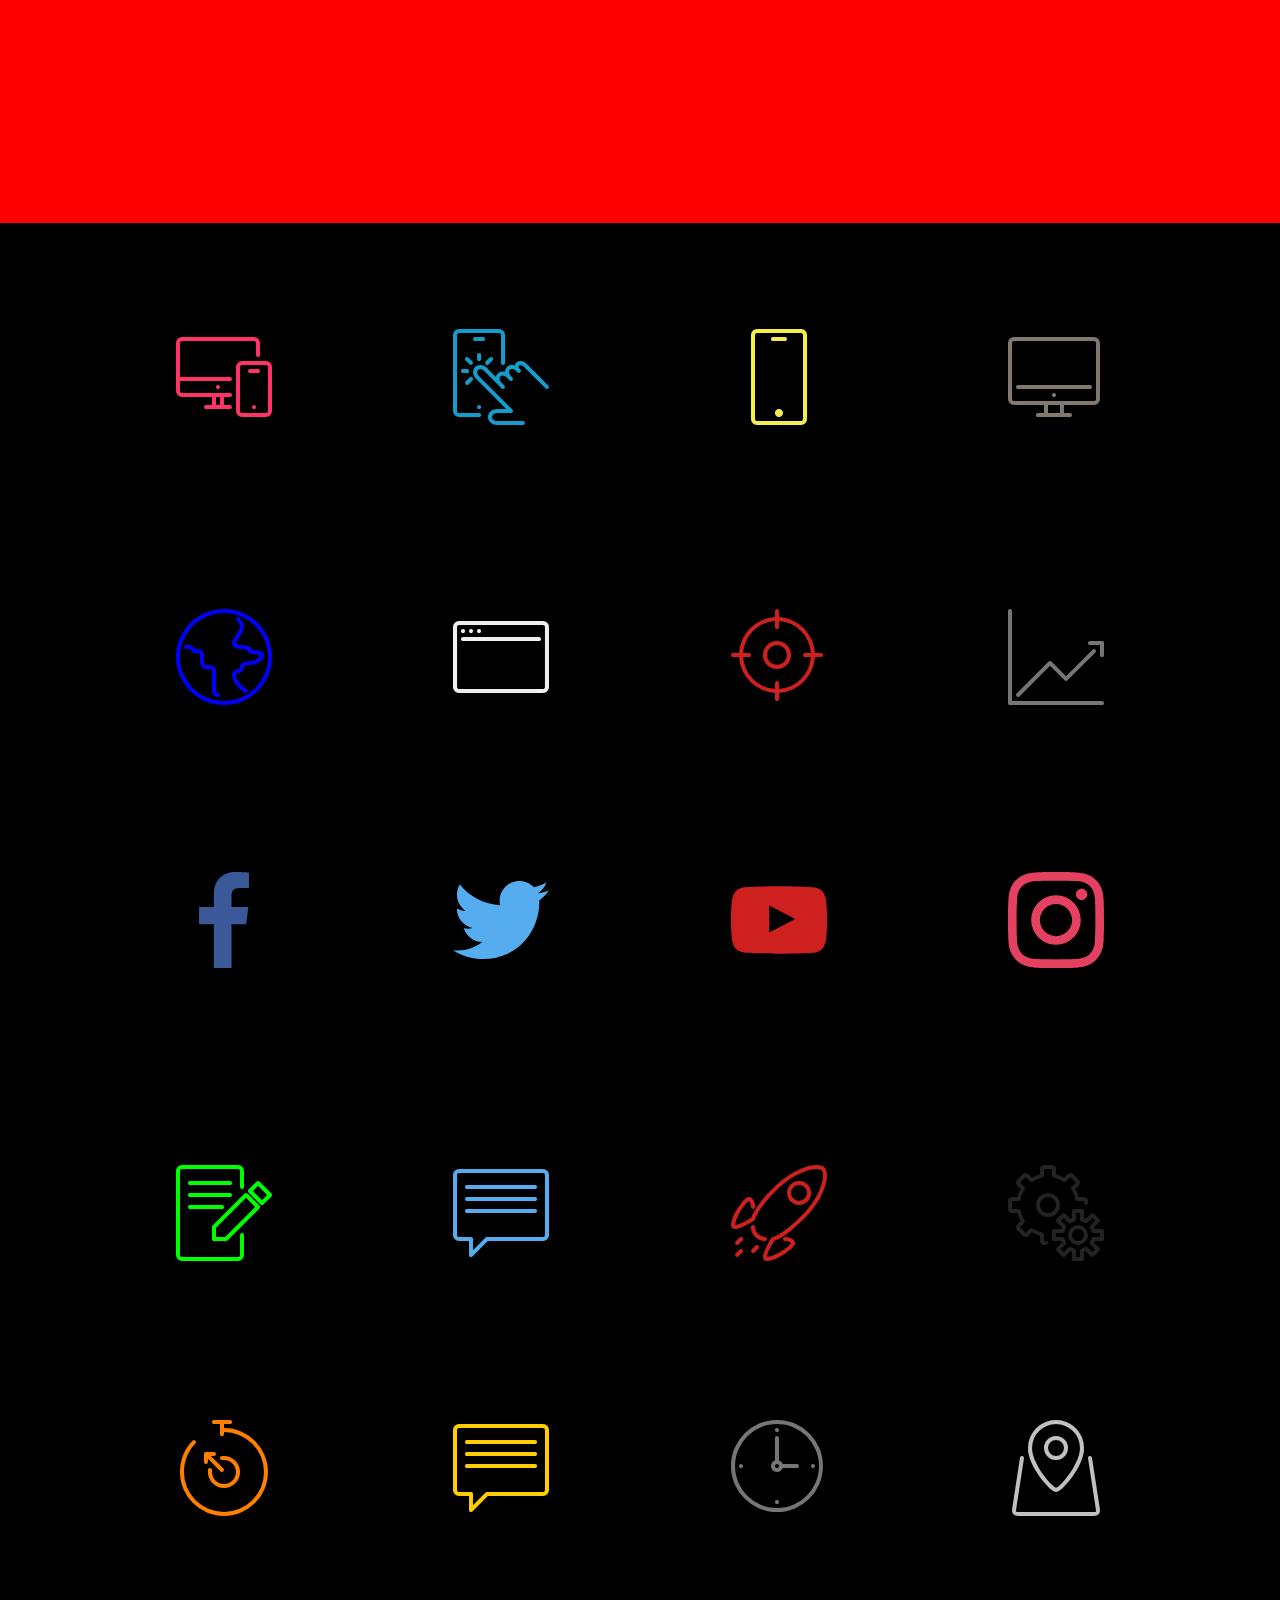
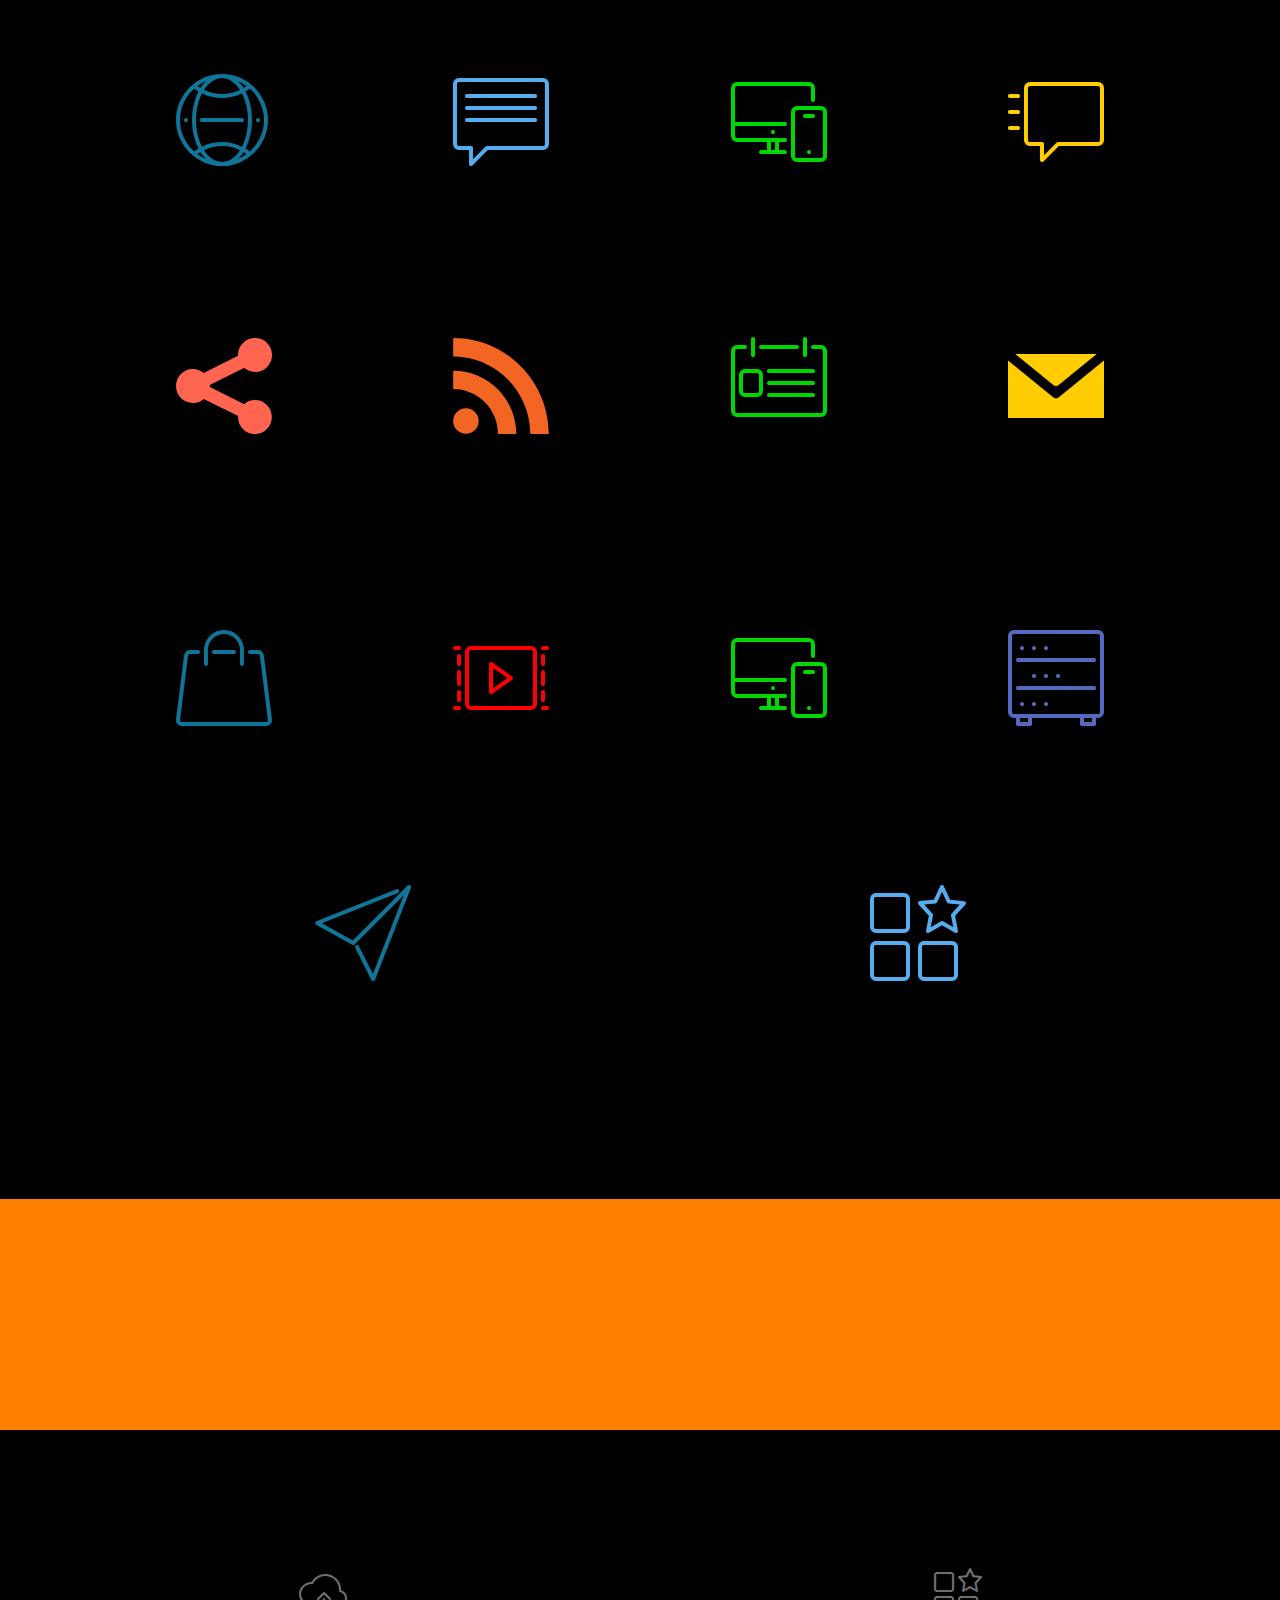
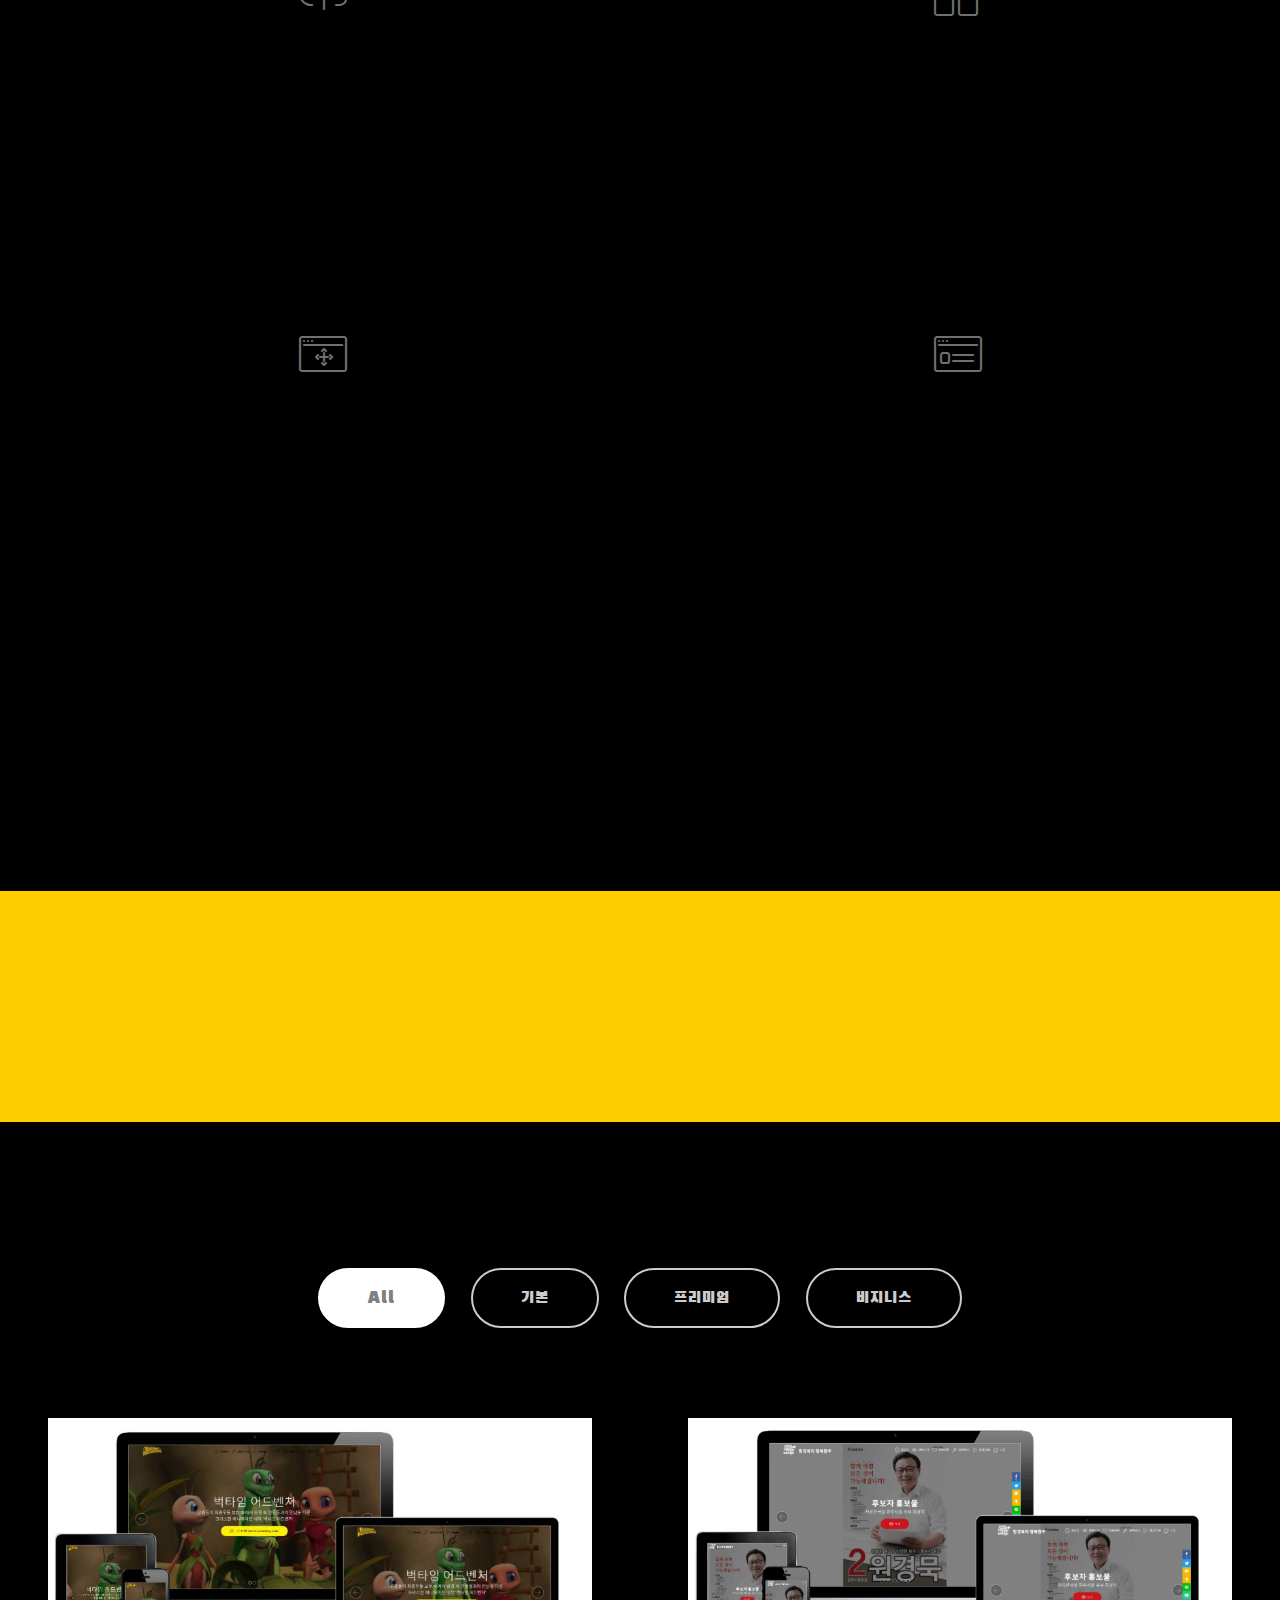
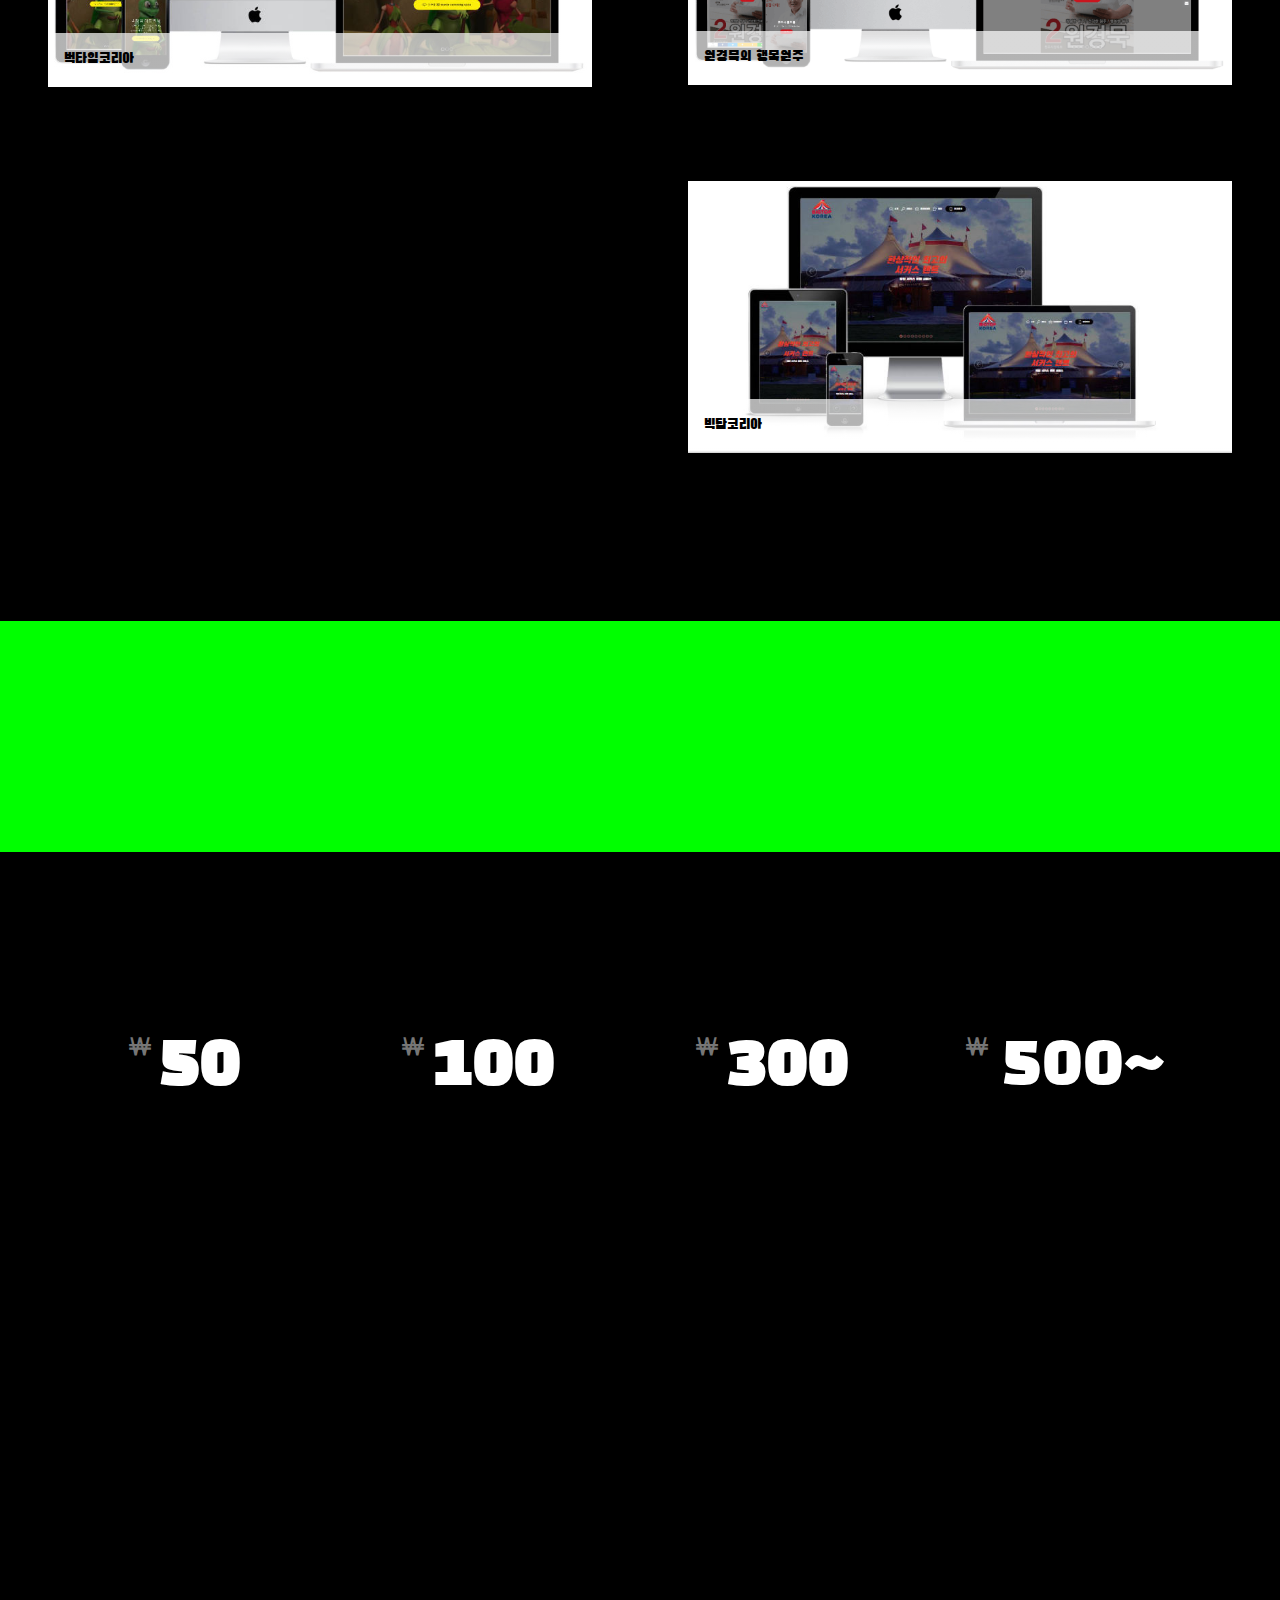
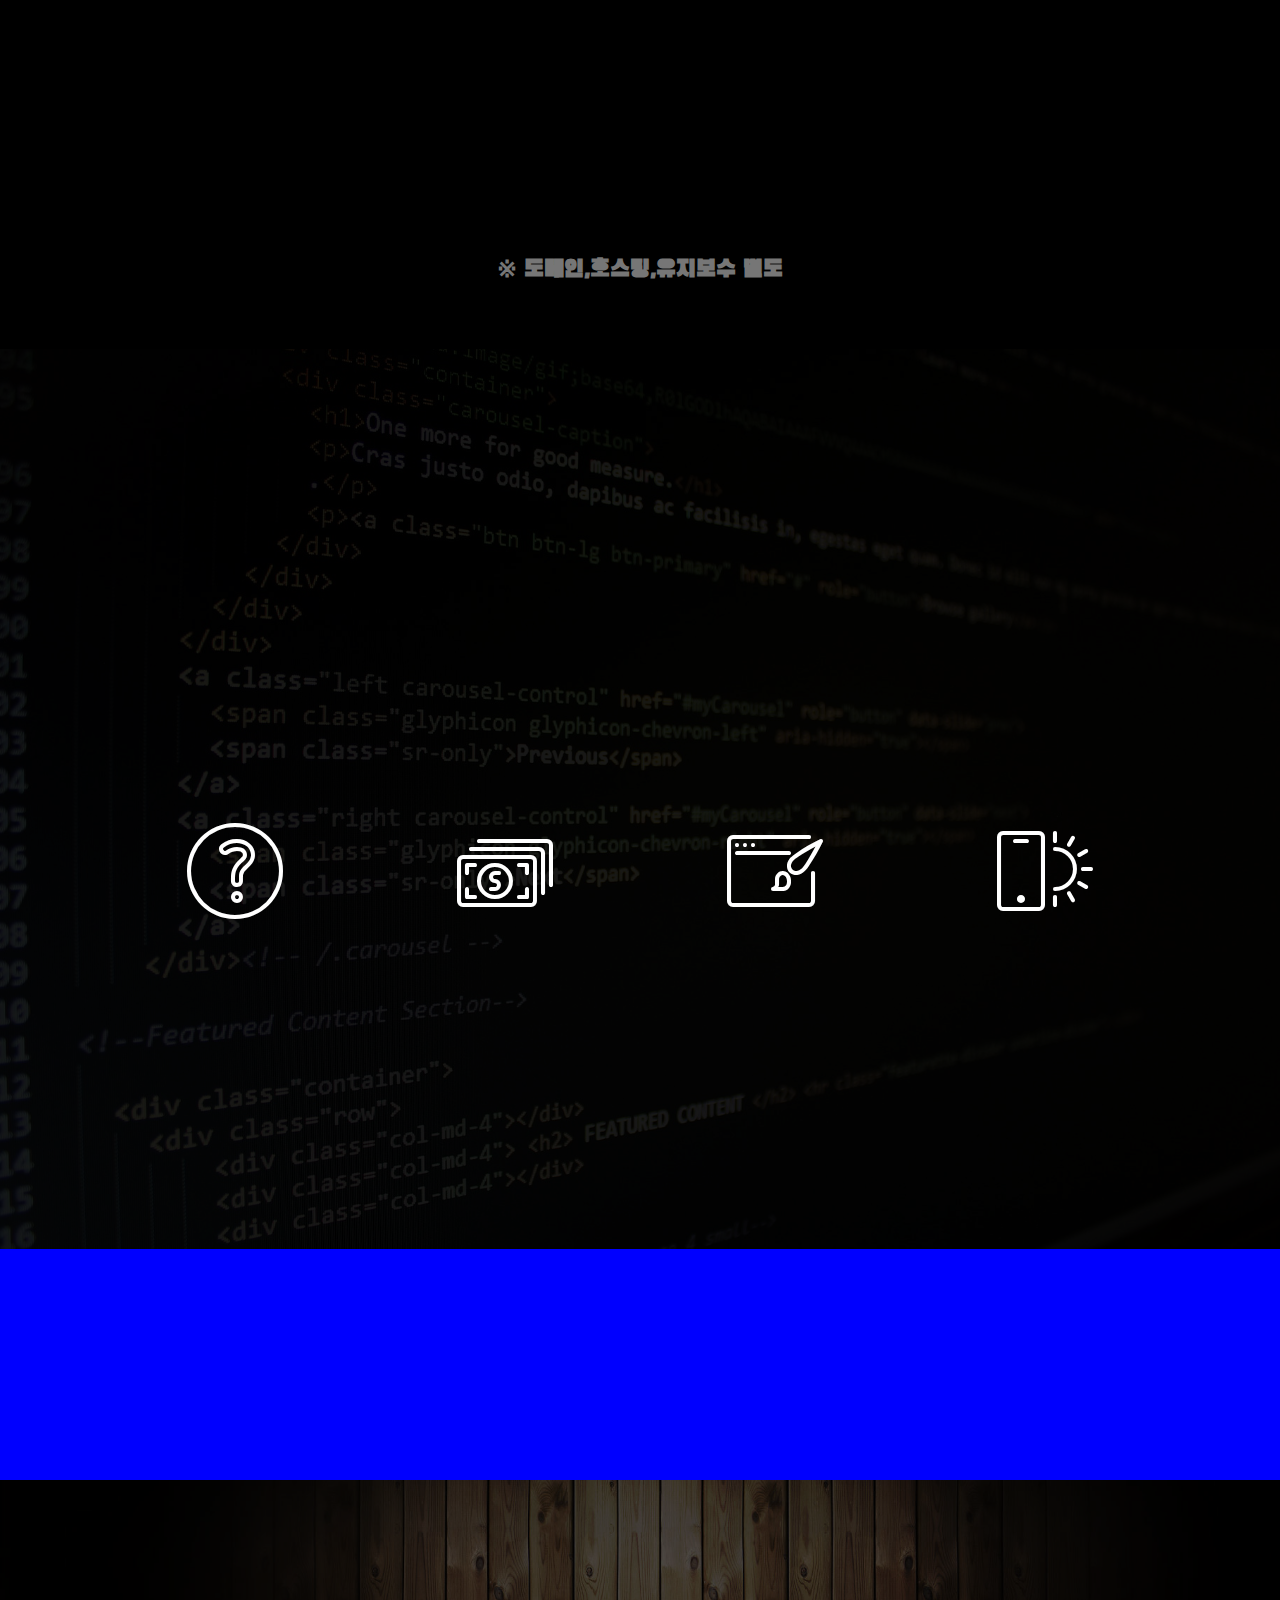
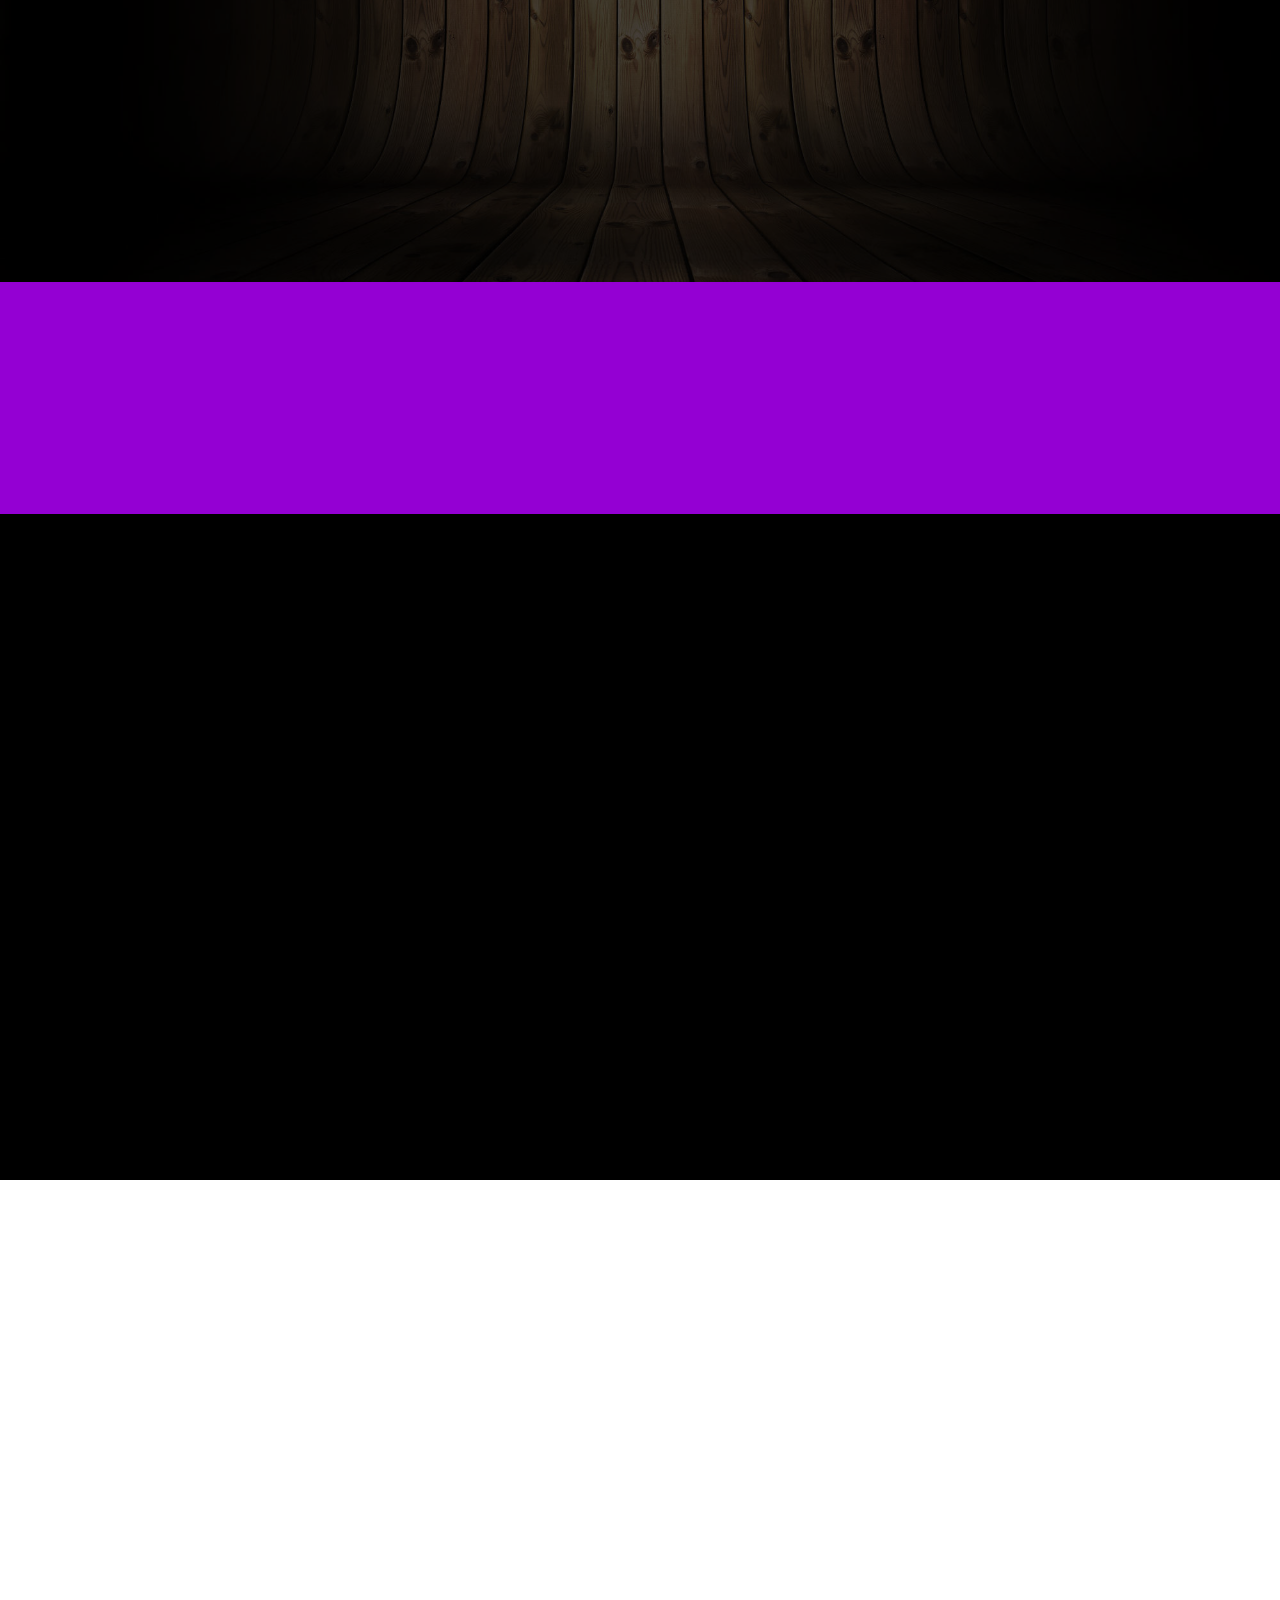
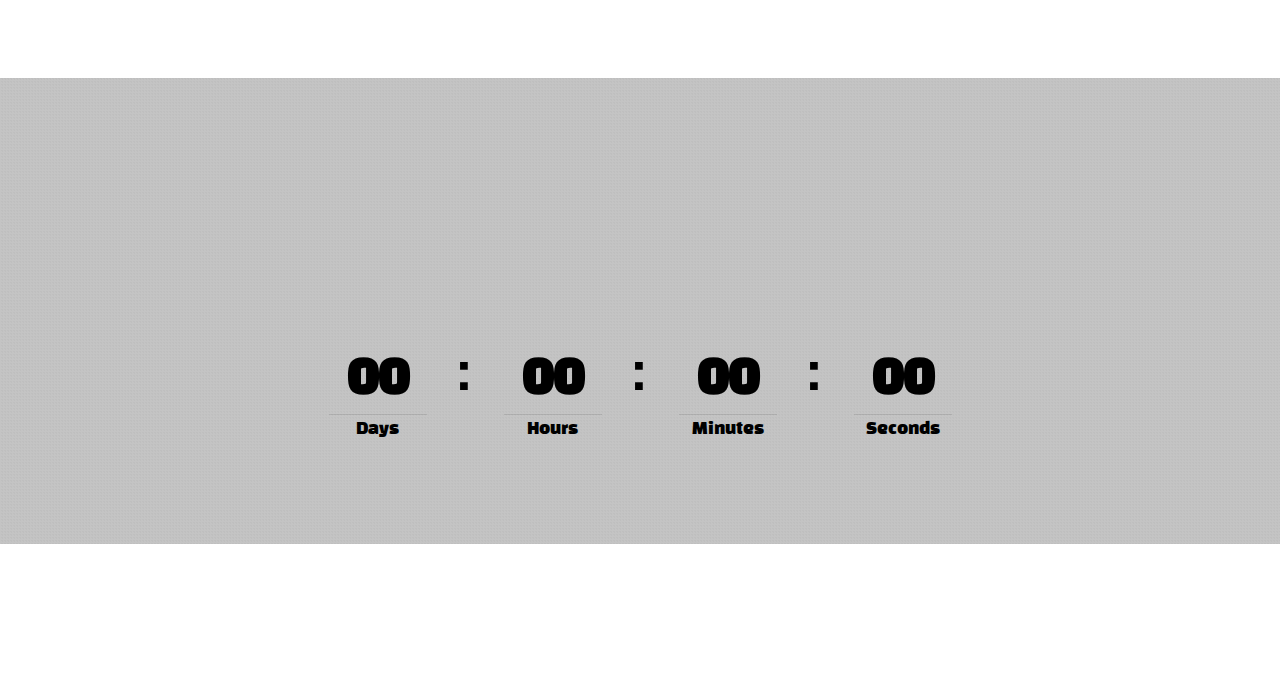
==== commit 47f92f3e: "Update index.html" ====
--- a/index.html
+++ b/index.html
@@ -1277,7 +1277,7 @@
   <script src="assets/gallery/script.js"></script>
   <script async src="https://pagead2.googlesyndication.com/pagead/js/adsbygoogle.js?client=ca-pub-6537751031876429"
      crossorigin="anonymous"></script>
-  
+  <script type="text/javascript" src="https://cdn.addevent.com/libs/atc/1.6.1/atc.min.js"></script>
   
  <div id="scrollToTop" class="scrollToTop mbr-arrow-up"><a style="text-align: center;"><i></i></a></div>
     <input name="animation" type="hidden">
--- a/assets/mobirise/css/mbr-additional.css
+++ b/assets/mobirise/css/mbr-additional.css
@@ -3264,9 +3264,12 @@
   transition: none;
   min-height: 77px;
   padding: .5rem 0;
+  border-bottom: 1px solid #e2e2e2;
 }
 .cid-qVHUBtcJ0y .navbar-dropdown.bg-color.transparent.opened {
-  background: #000000;
+  background-color: rgba(255, 255, 255, 0.3);
+	-webkit-backdrop-filter: blur(15px);
+	        backdrop-filter: blur(15px);
 }
 .cid-qVHUBtcJ0y a {
   font-style: normal;
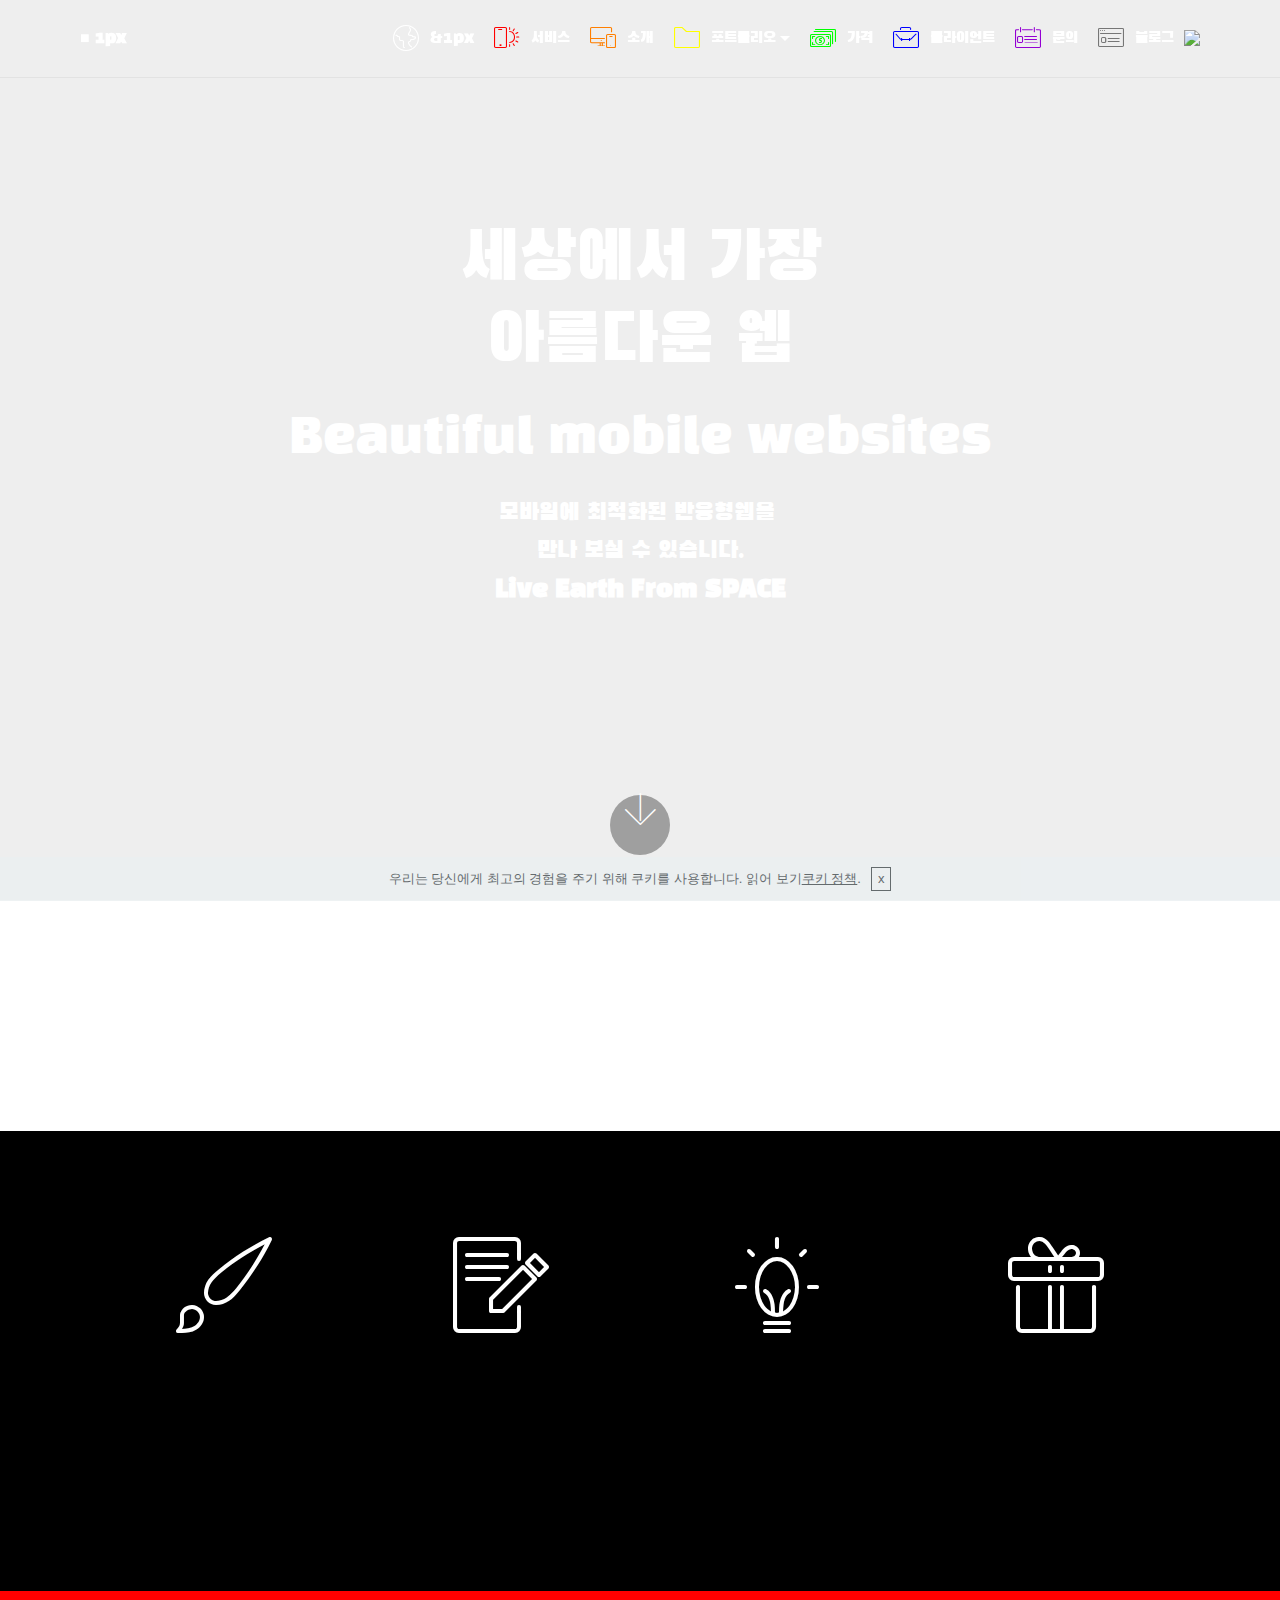
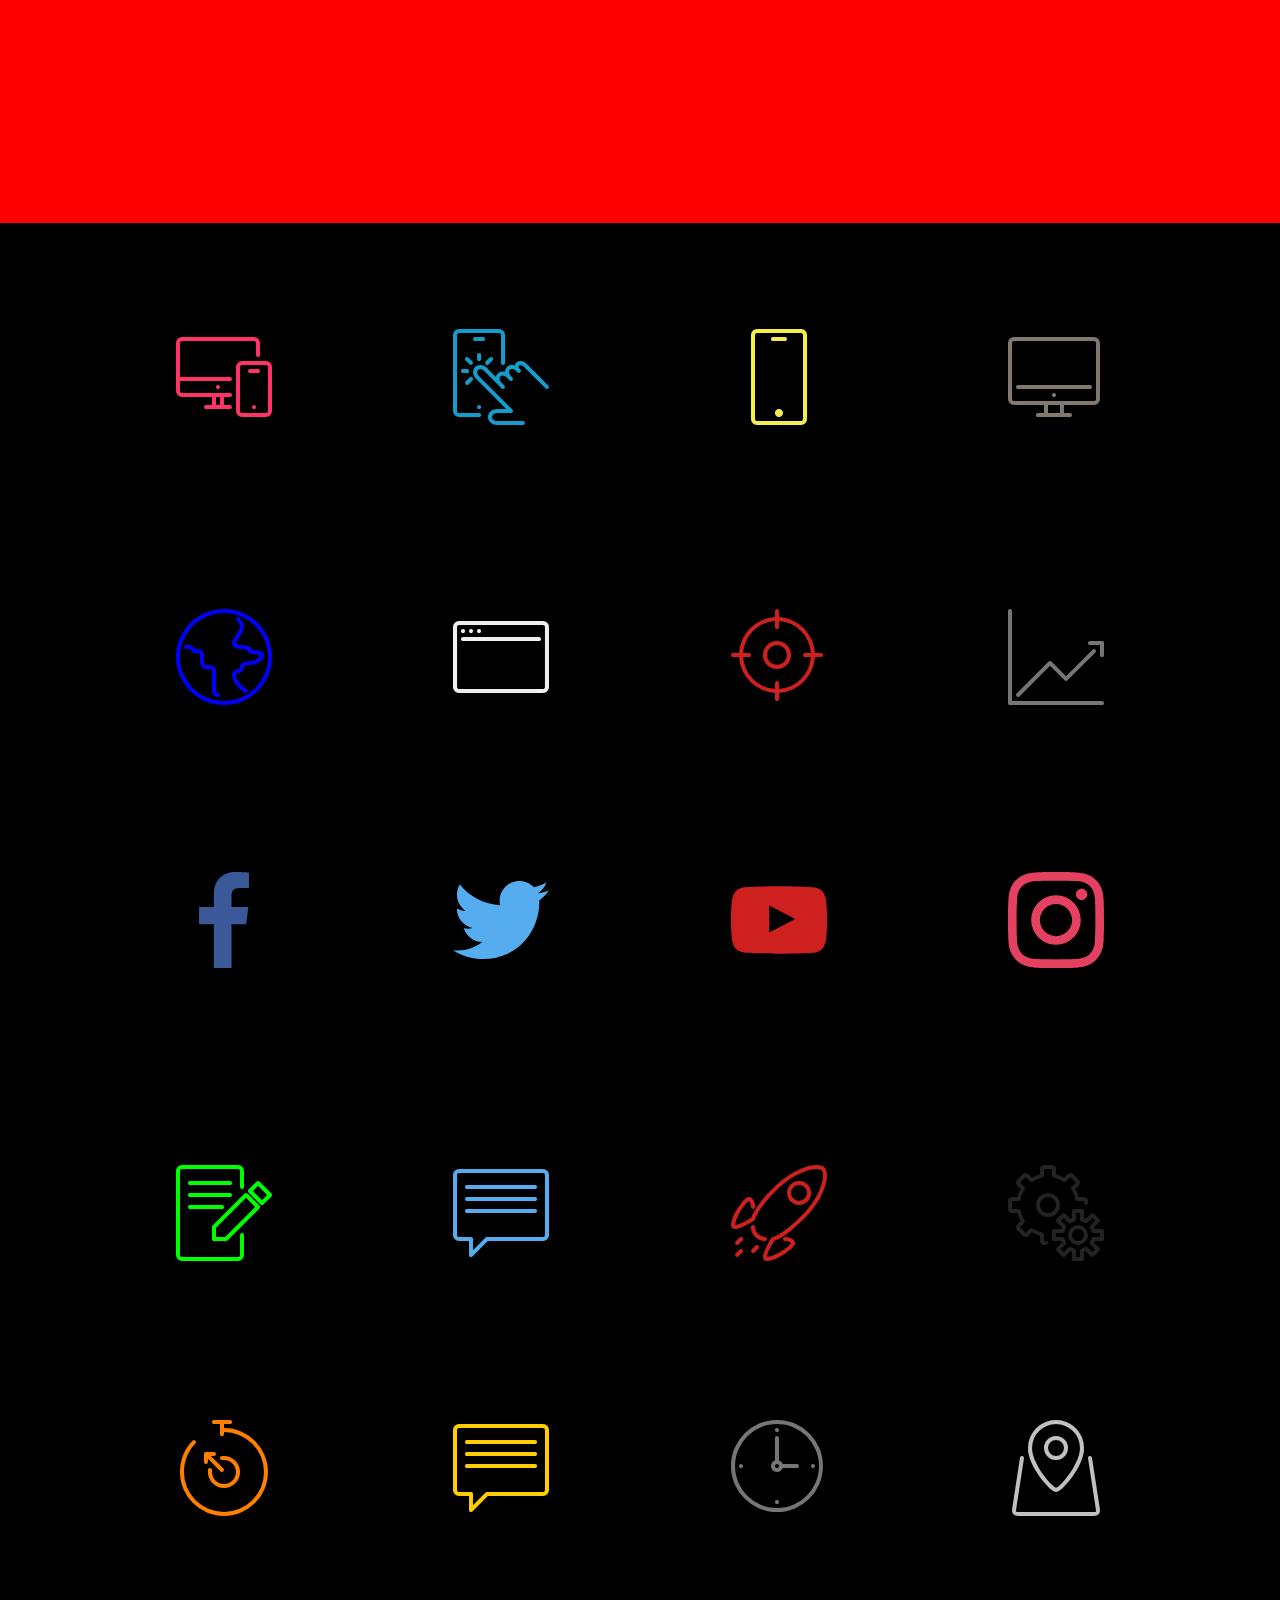
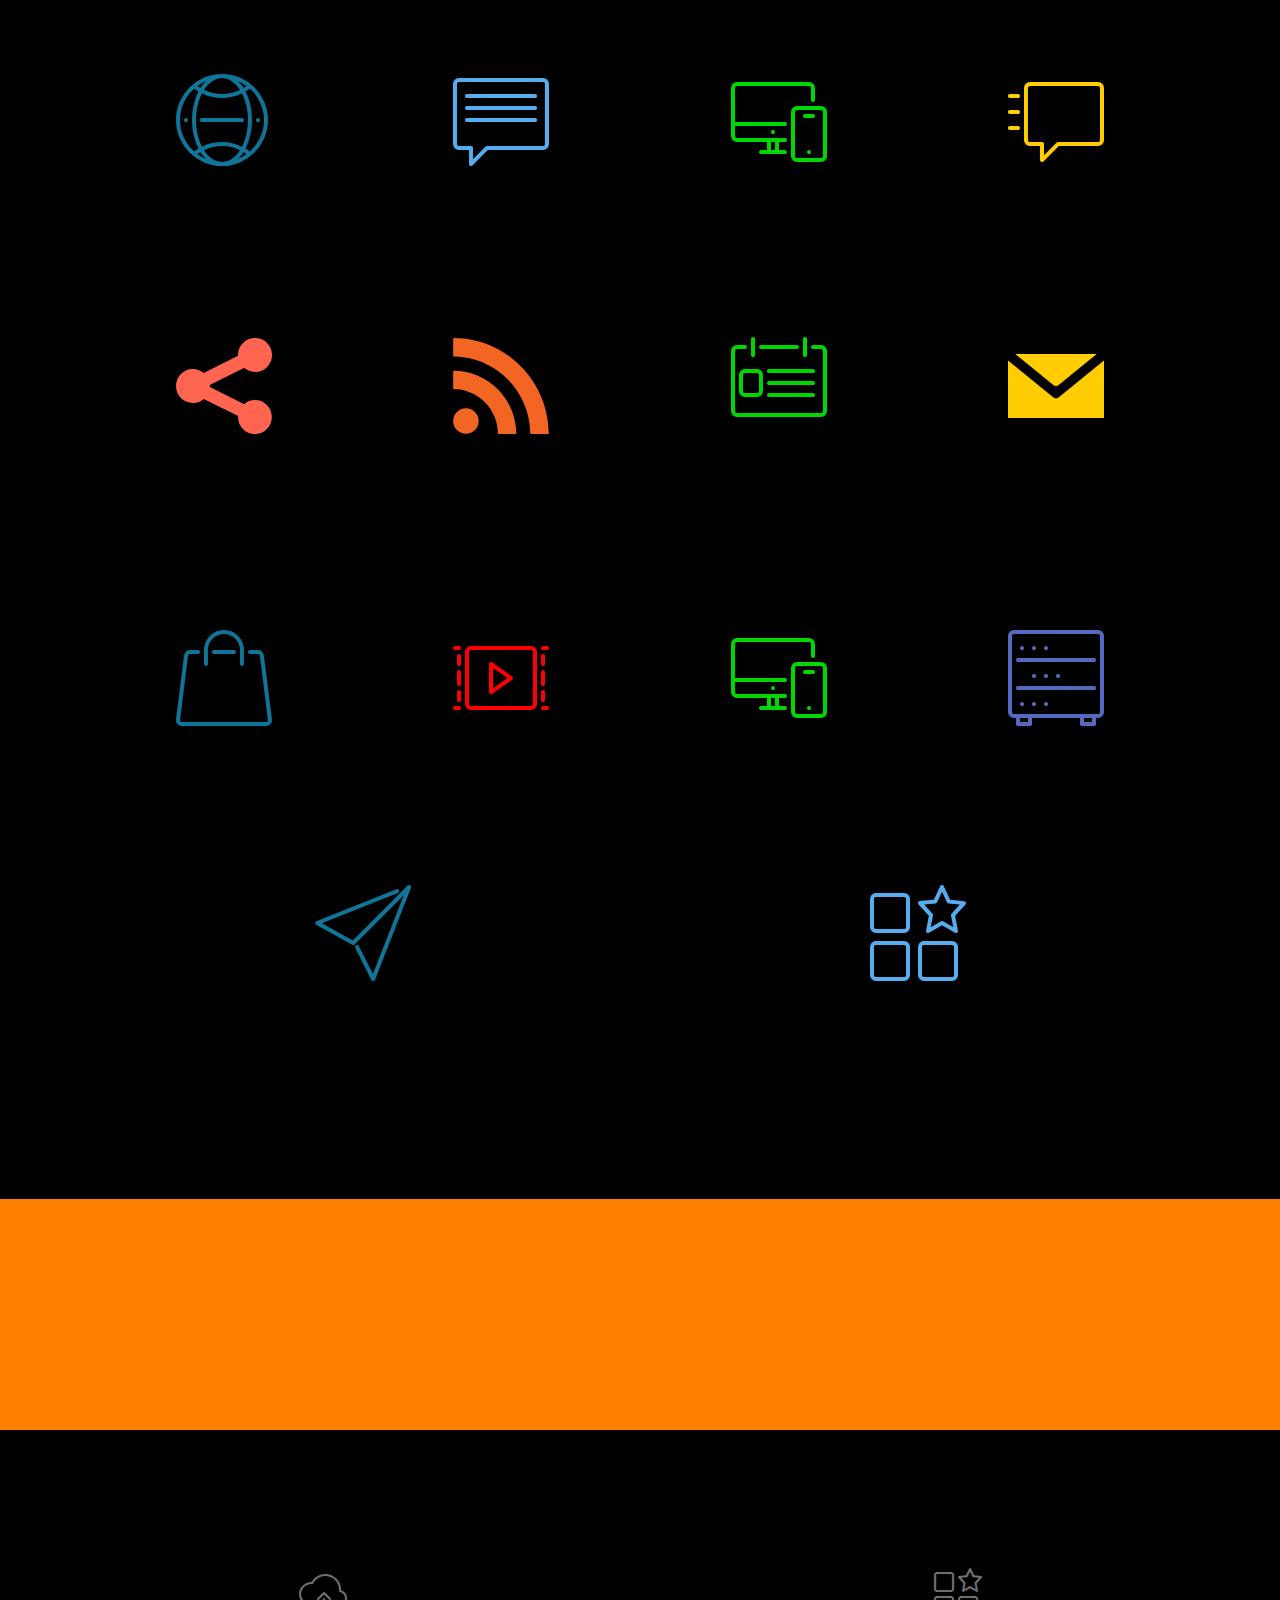
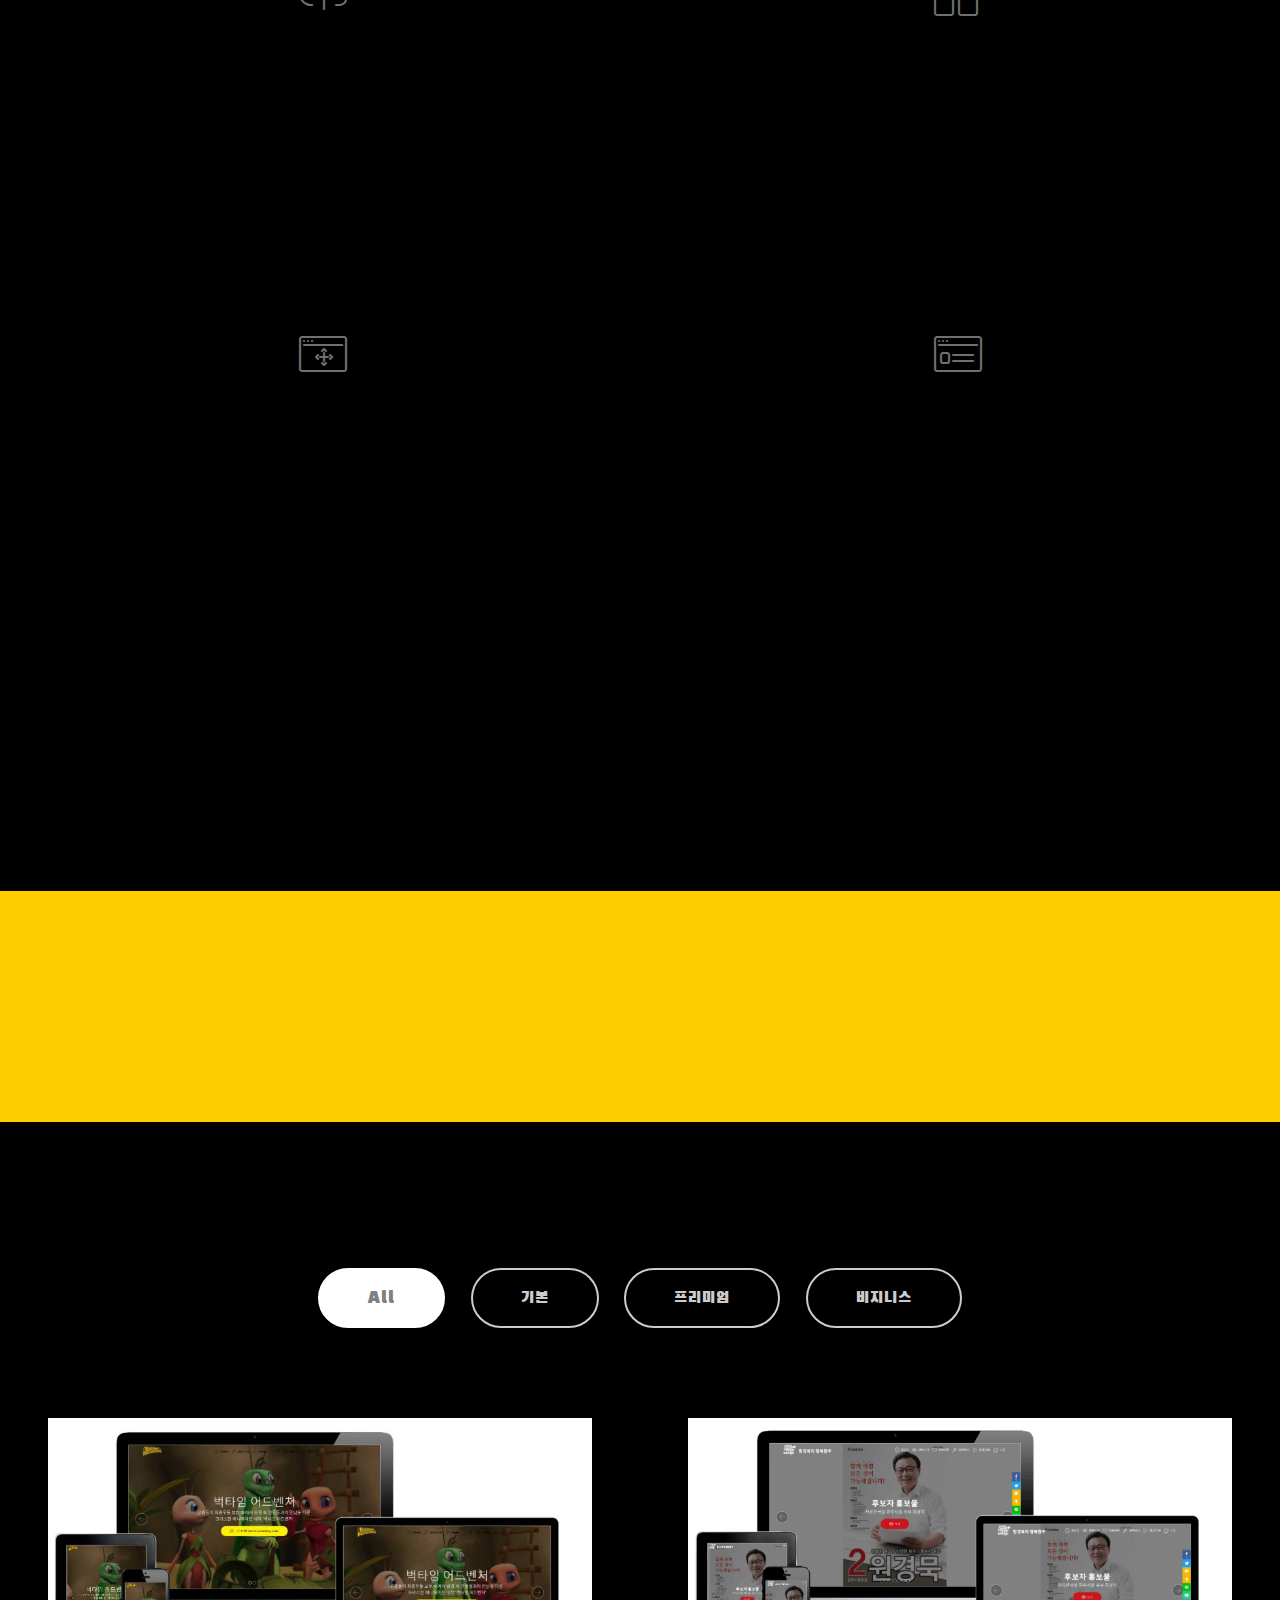
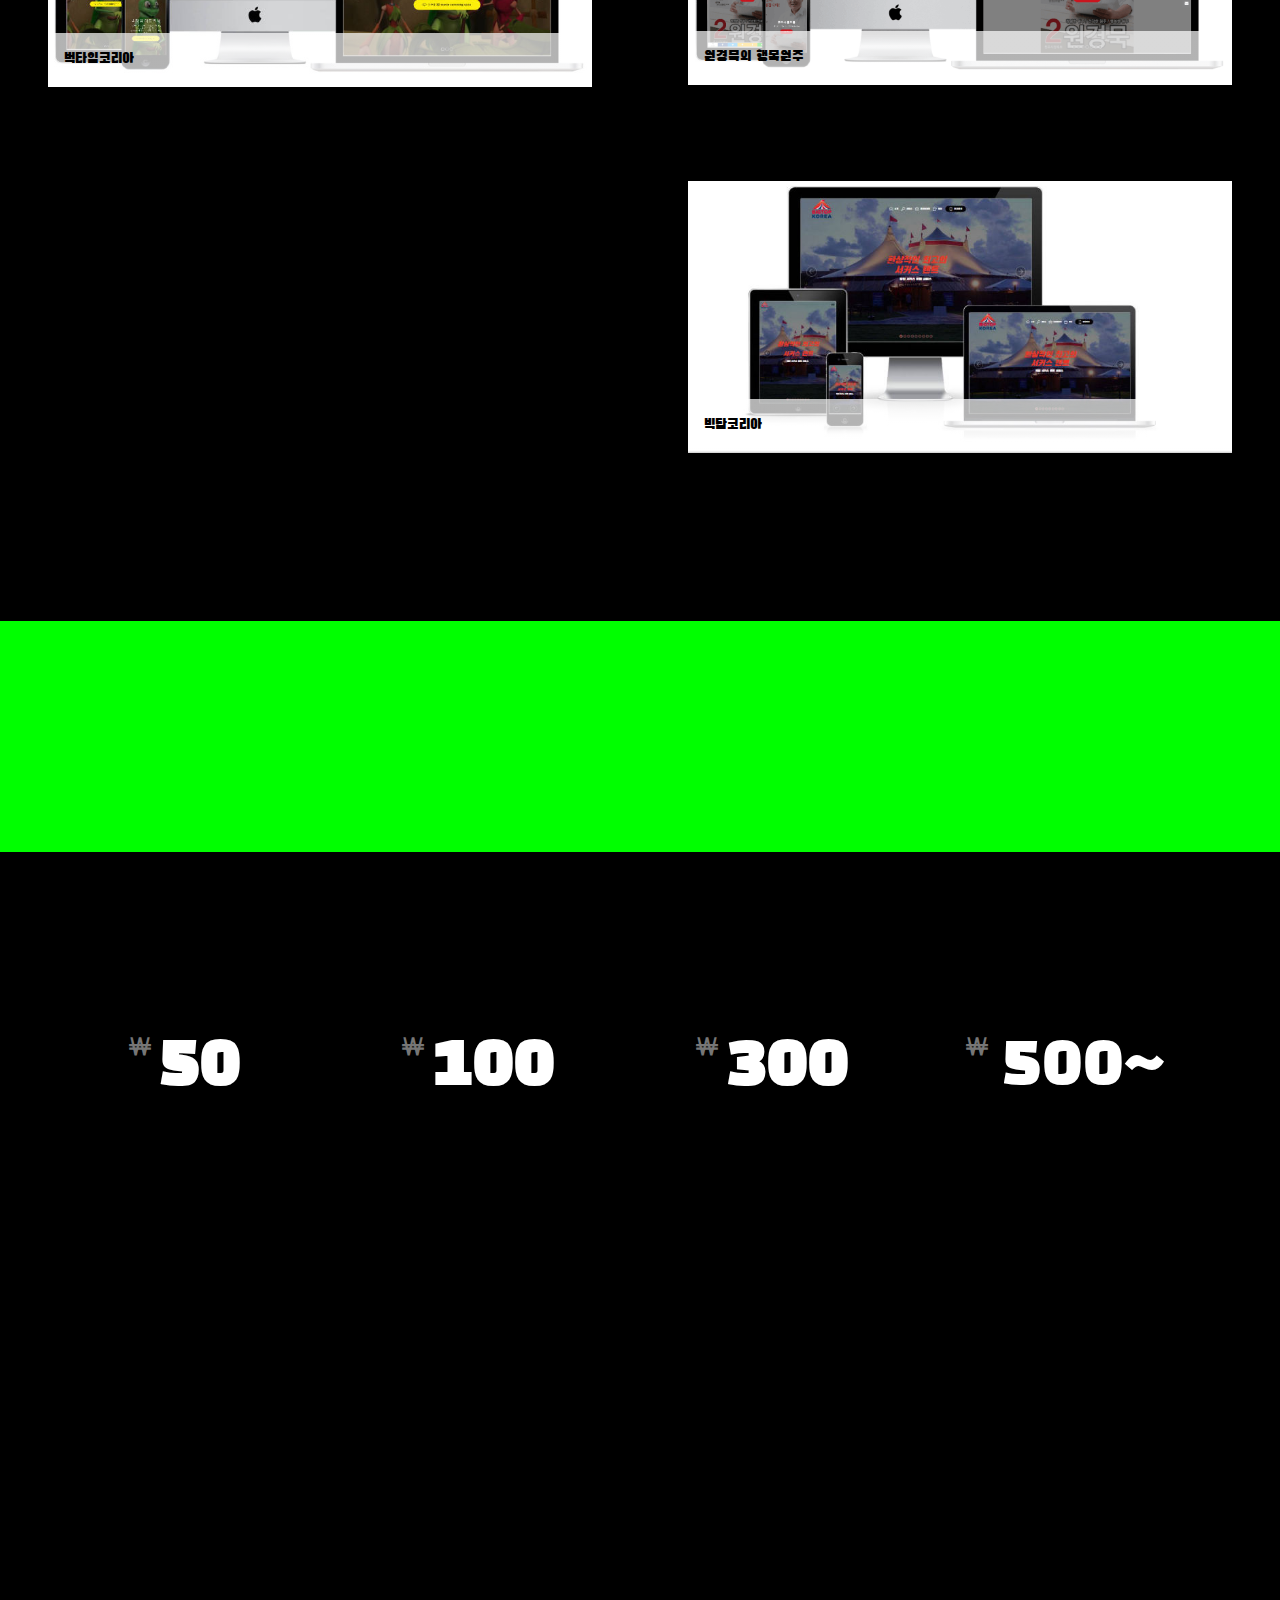
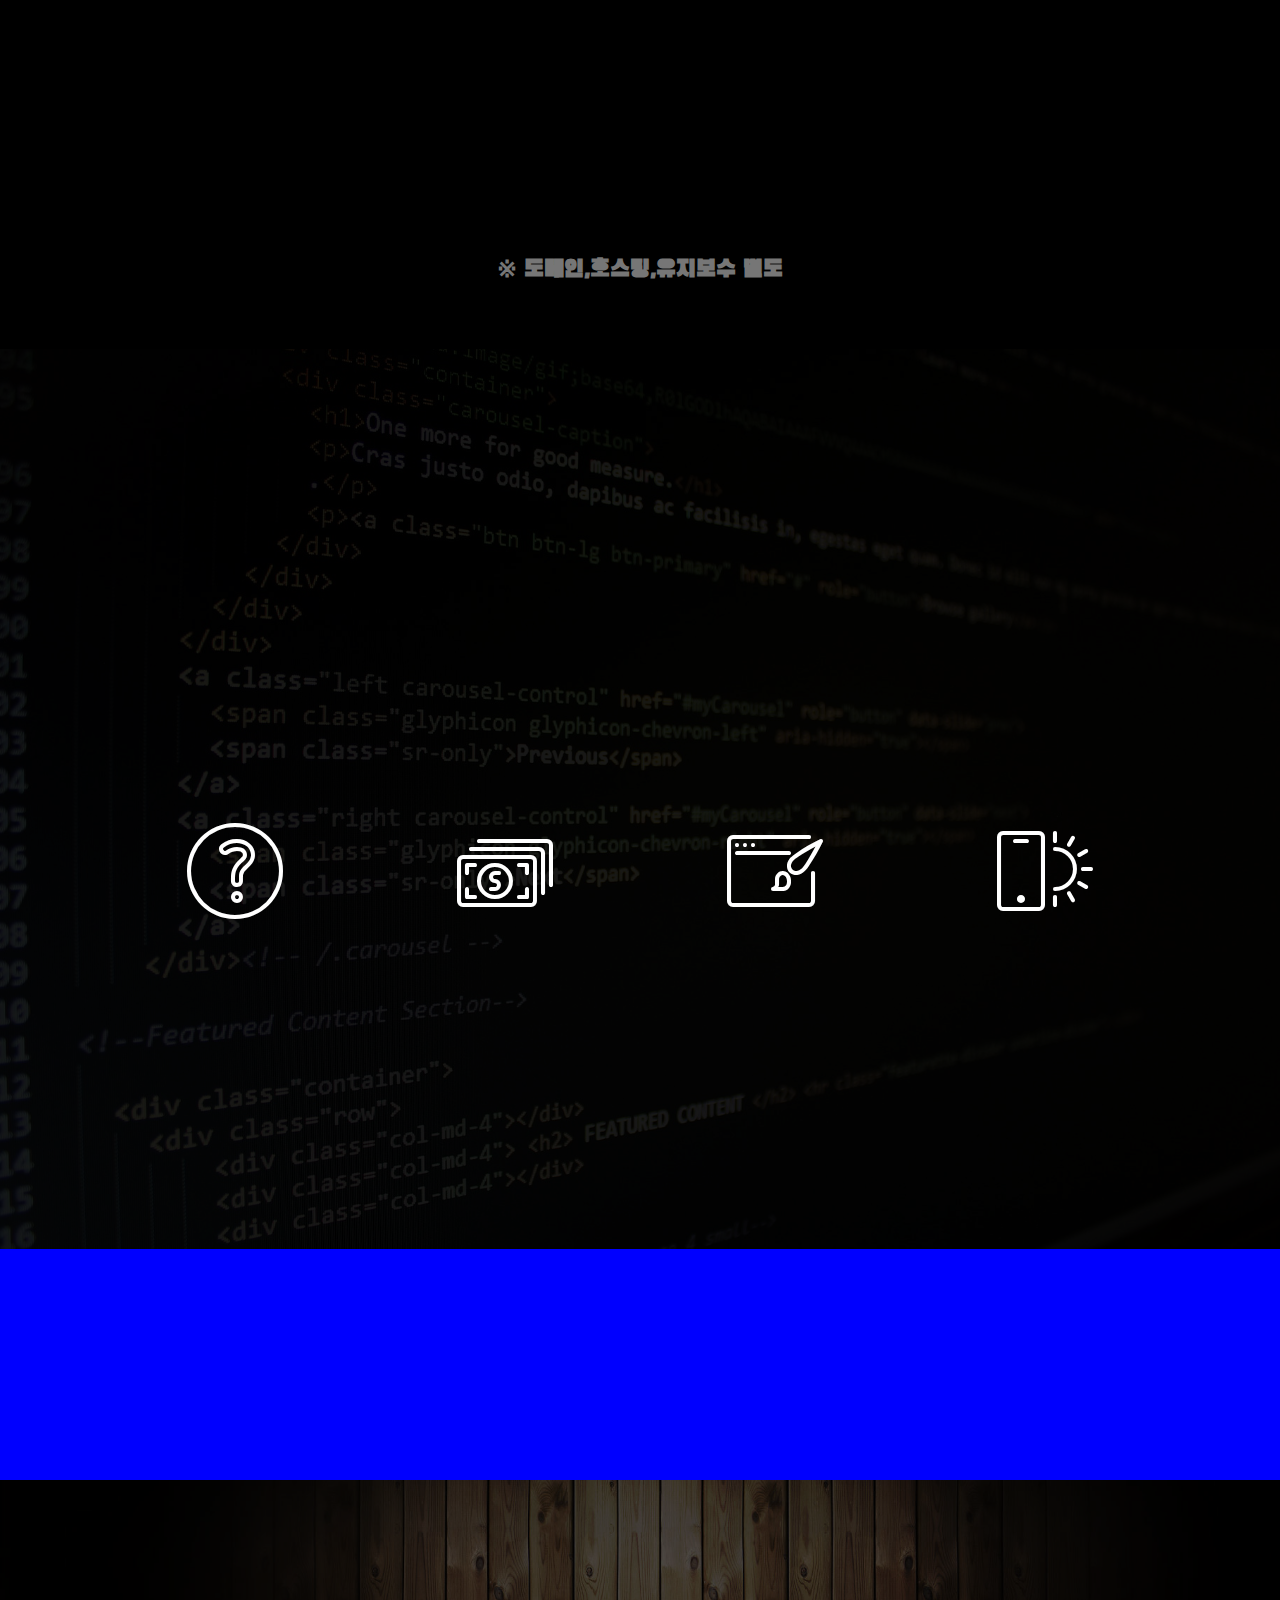
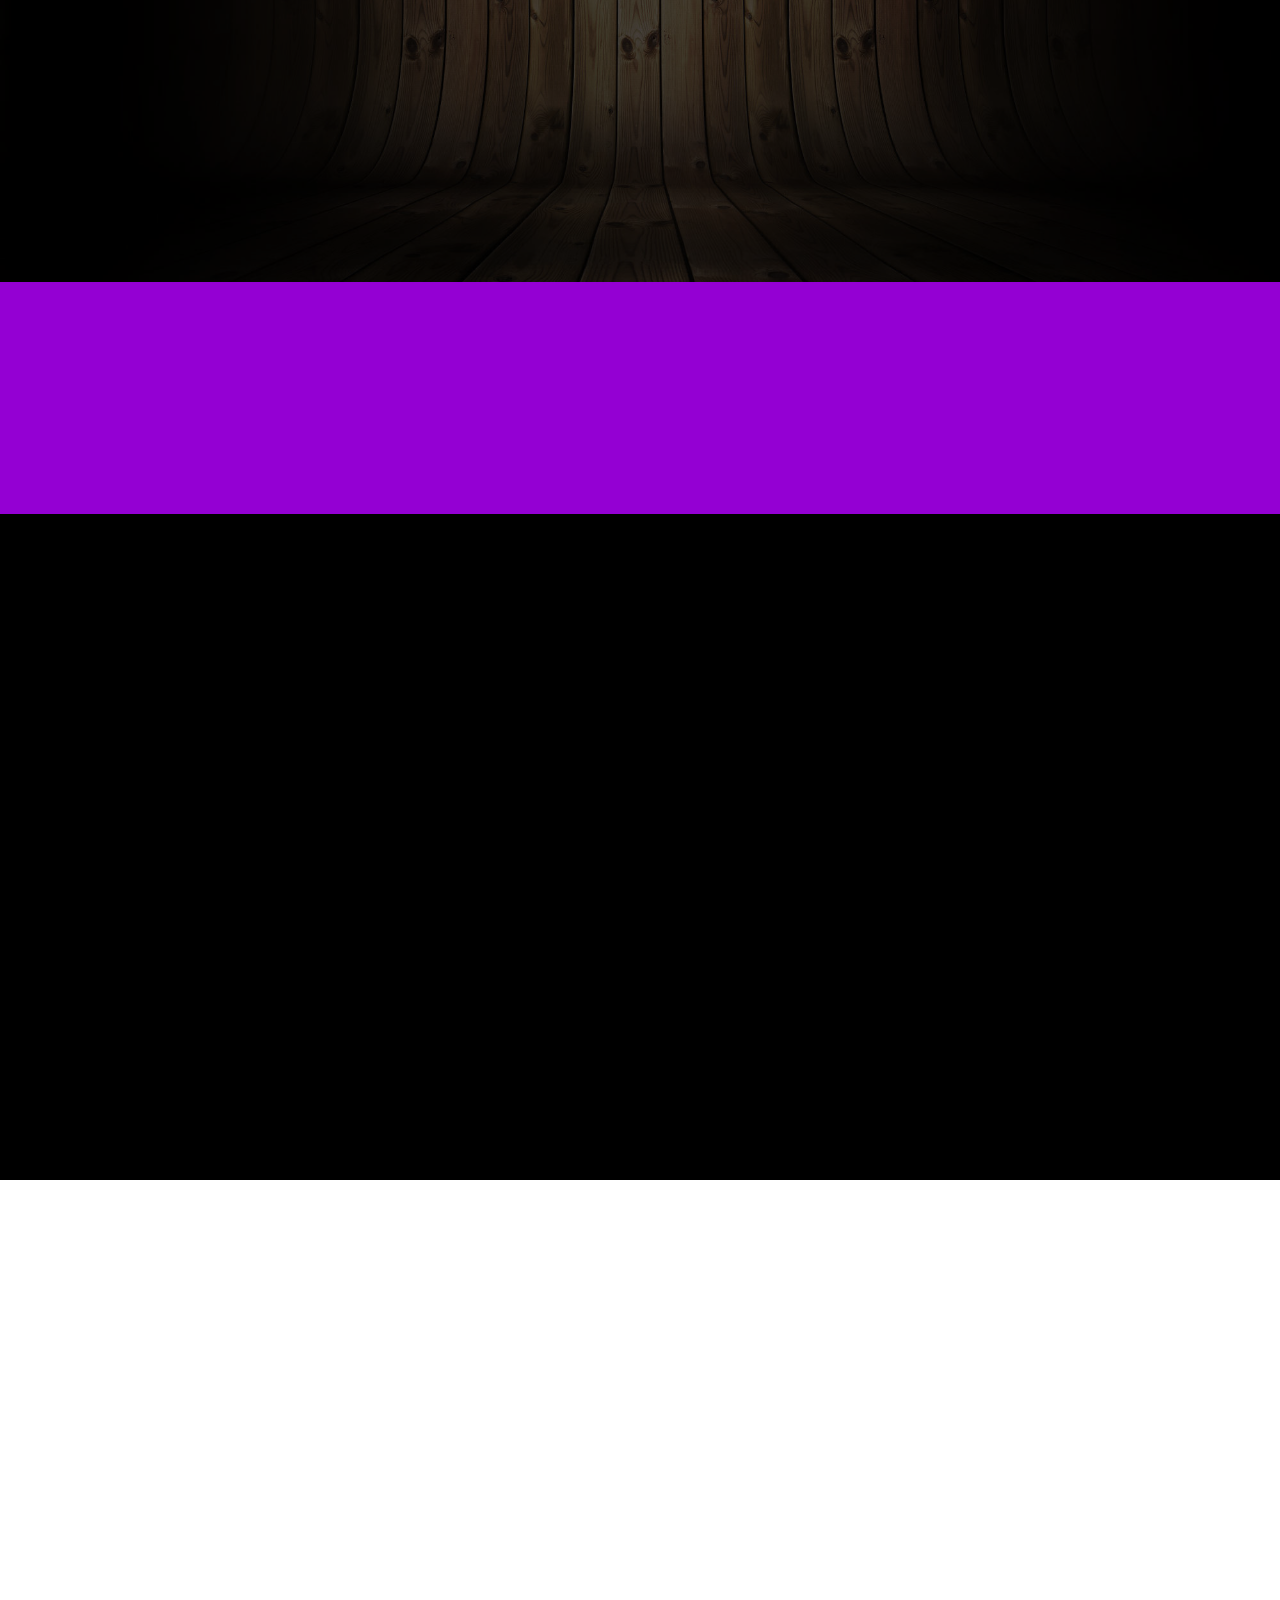
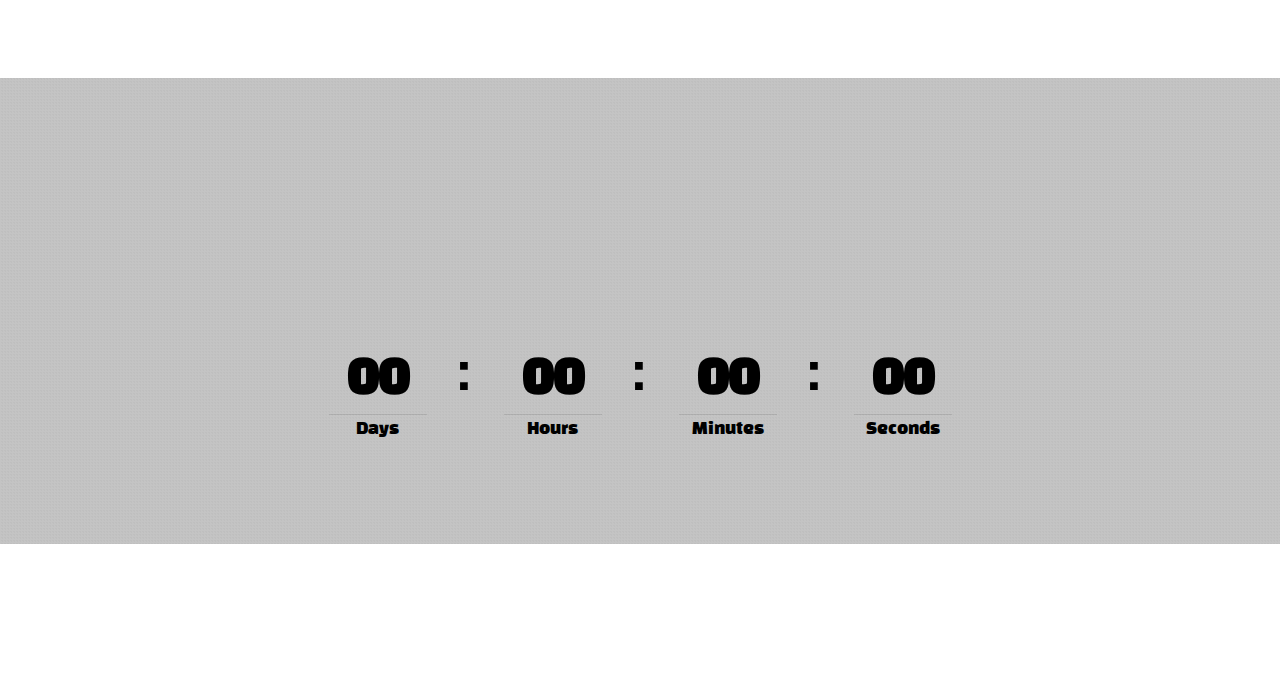
==== commit 31a5ecb7: "Update index.html" ====
--- a/index.html
+++ b/index.html
@@ -21,6 +21,7 @@
   <link rel="stylesheet" href="assets/theme/css/style.css">
   <link rel="stylesheet" href="assets/gallery/style.css">
   <link rel="stylesheet" href="assets/mobirise/css/mbr-additional.css" type="text/css">
+  <link rel="stylesheet" href="https://cdn.addevent.com/libs/atc/themes/fff-theme-3/theme.css" type="text/css" media="all" />
   <script src="//developers.kakao.com/sdk/js/kakao.min.js"></script>
 <script type="text/javascript" src="//wcs.naver.net/wcslog.js"></script>
 
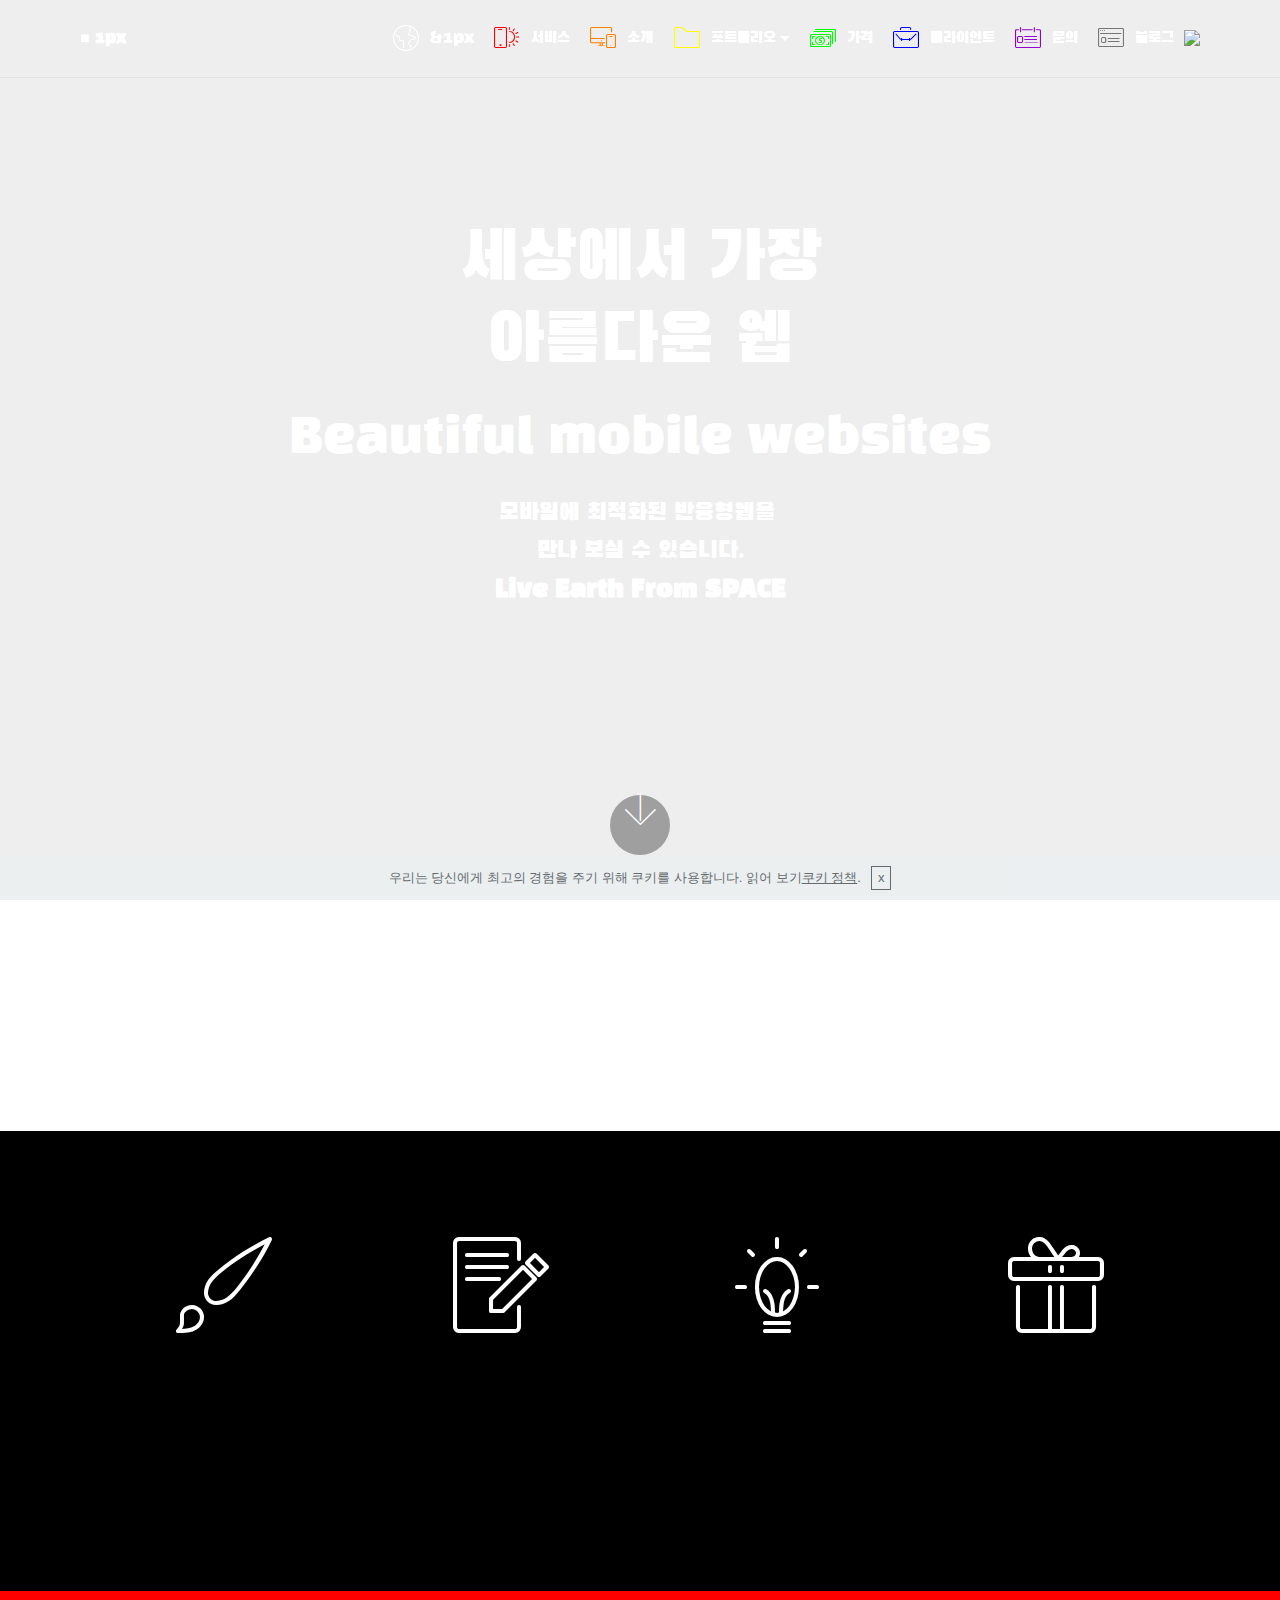
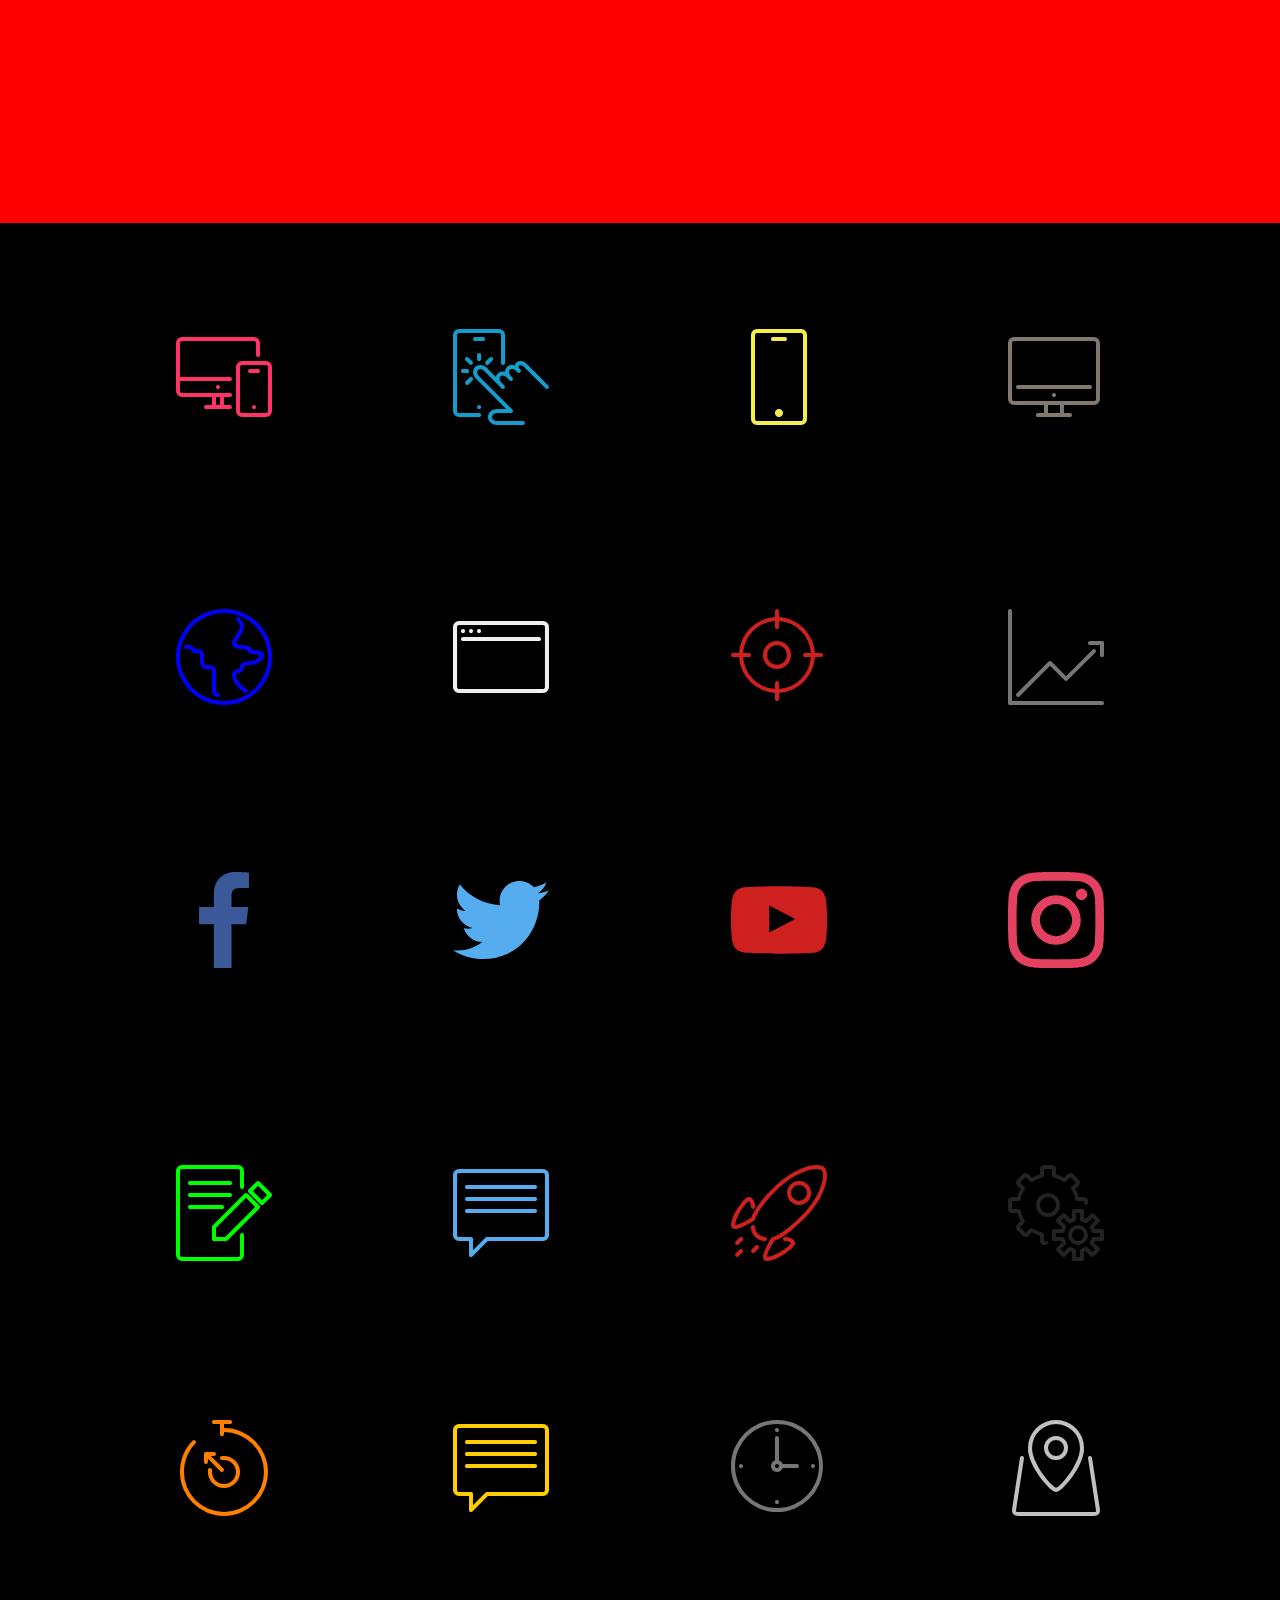
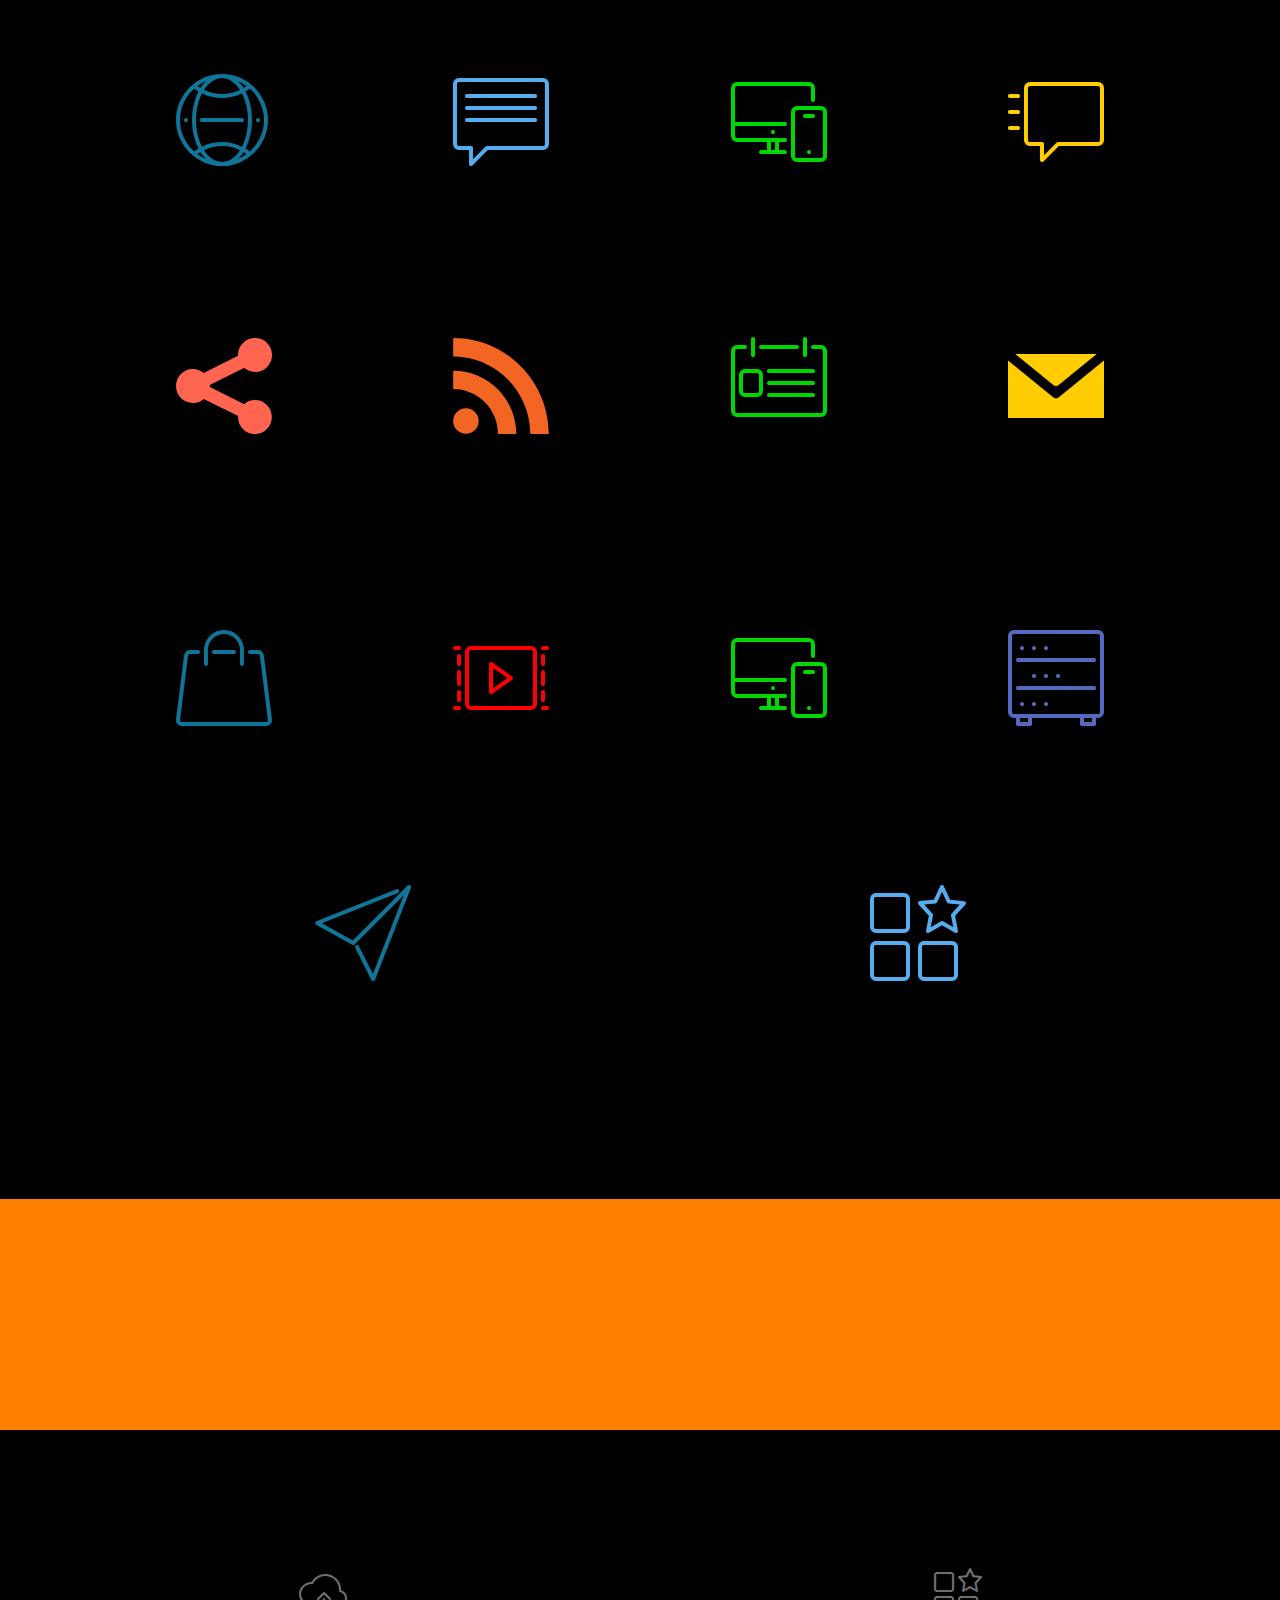
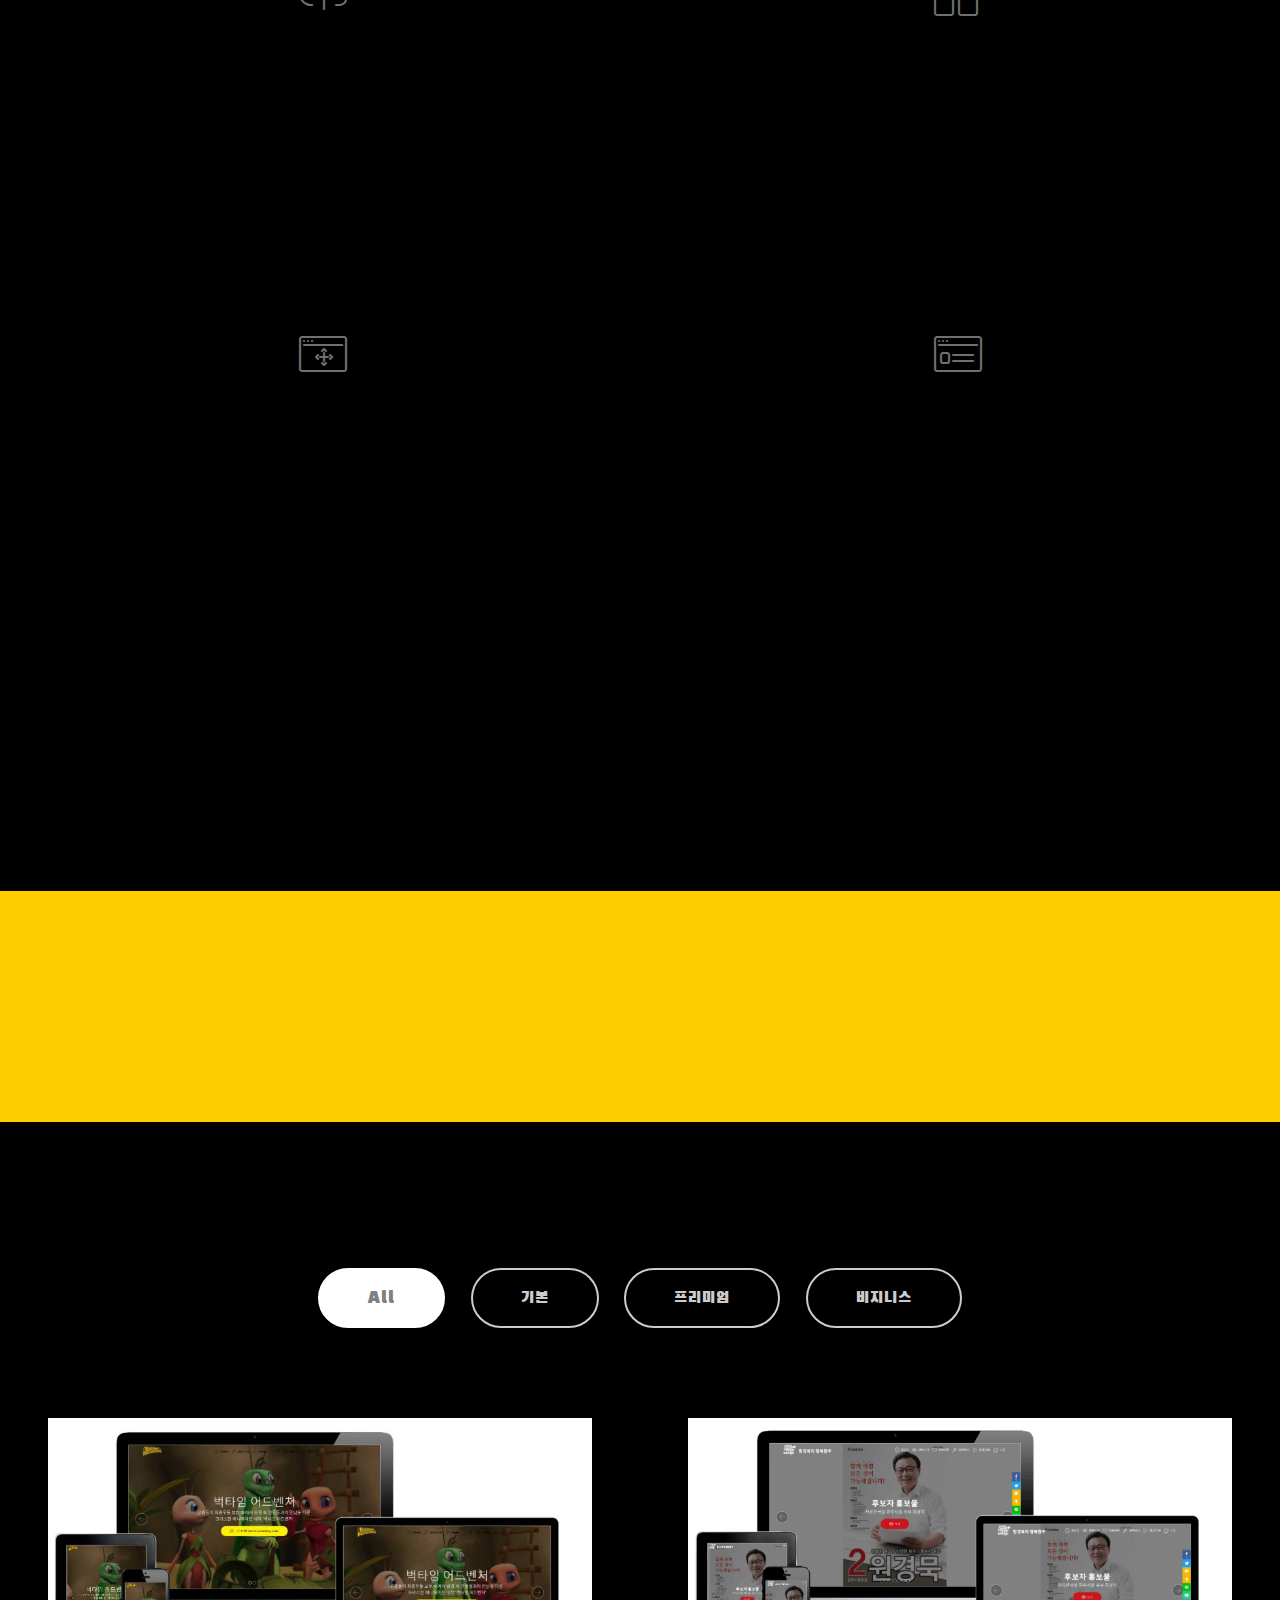
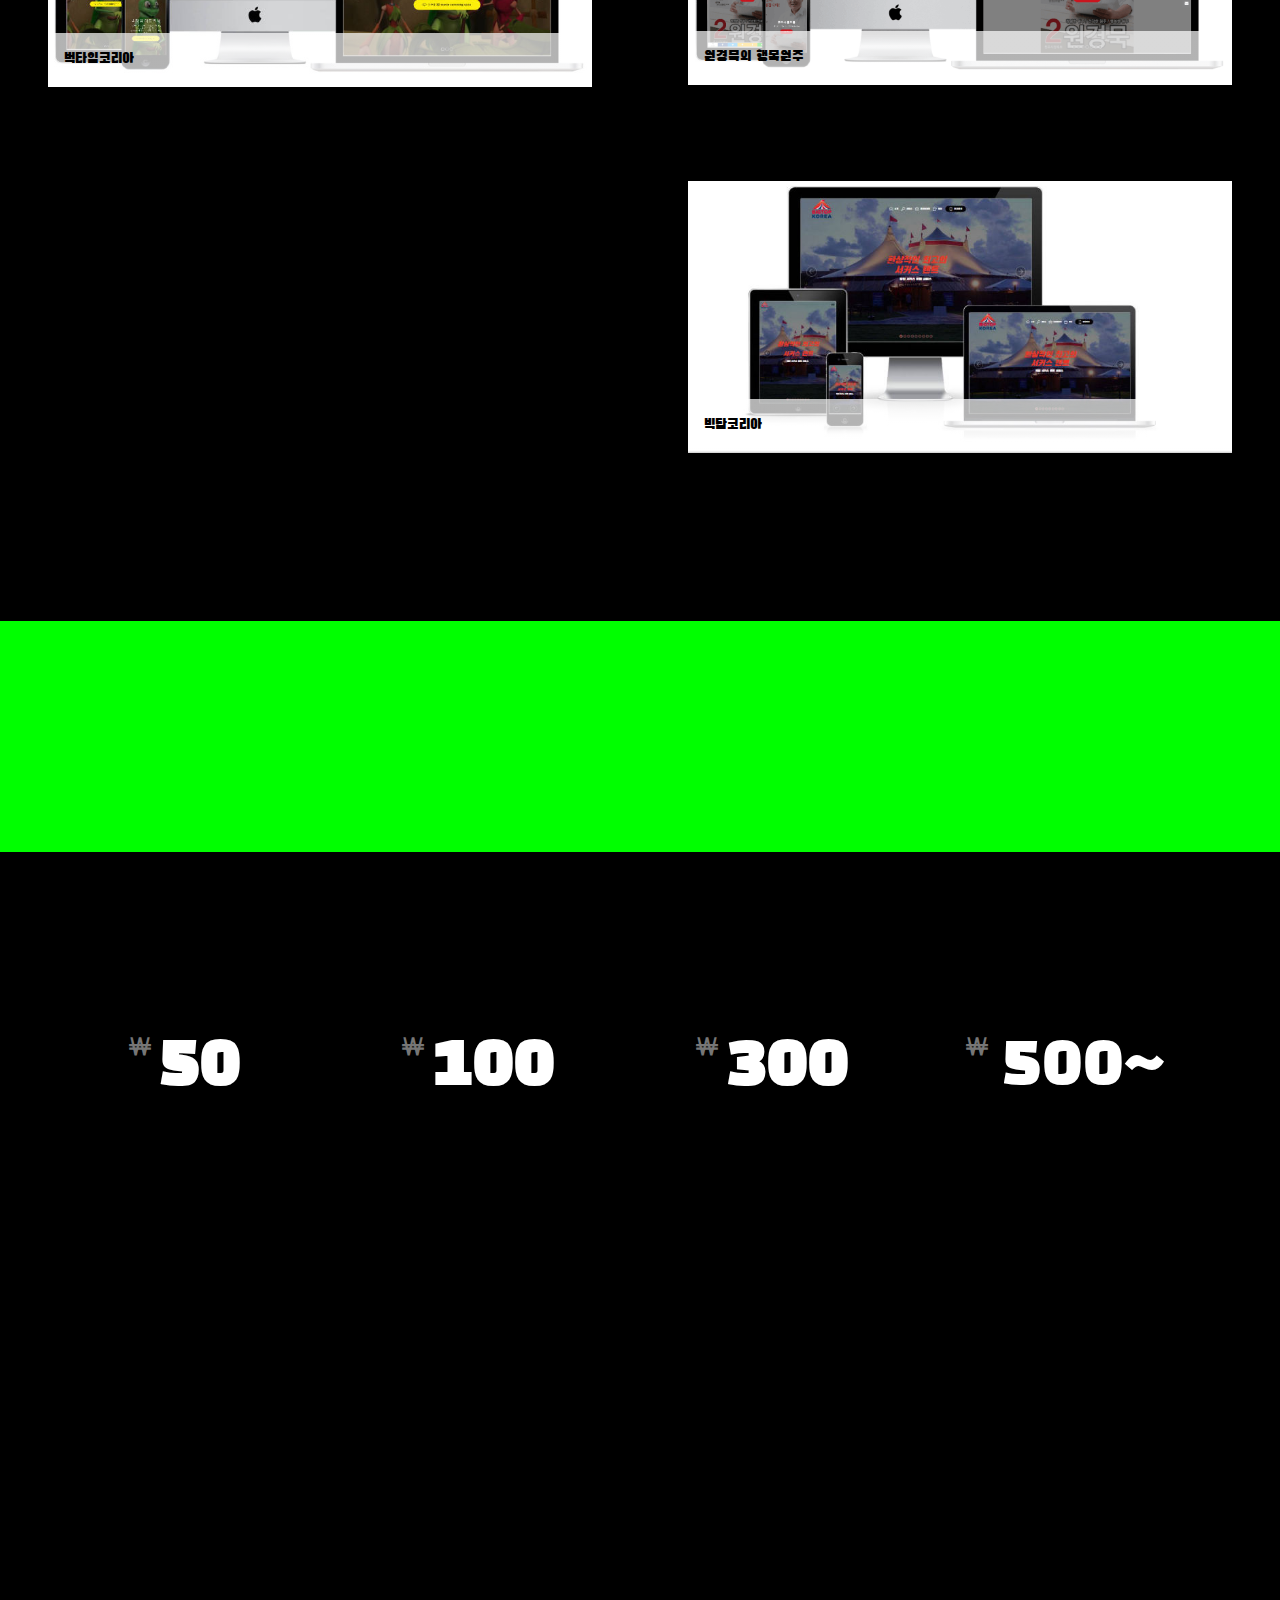
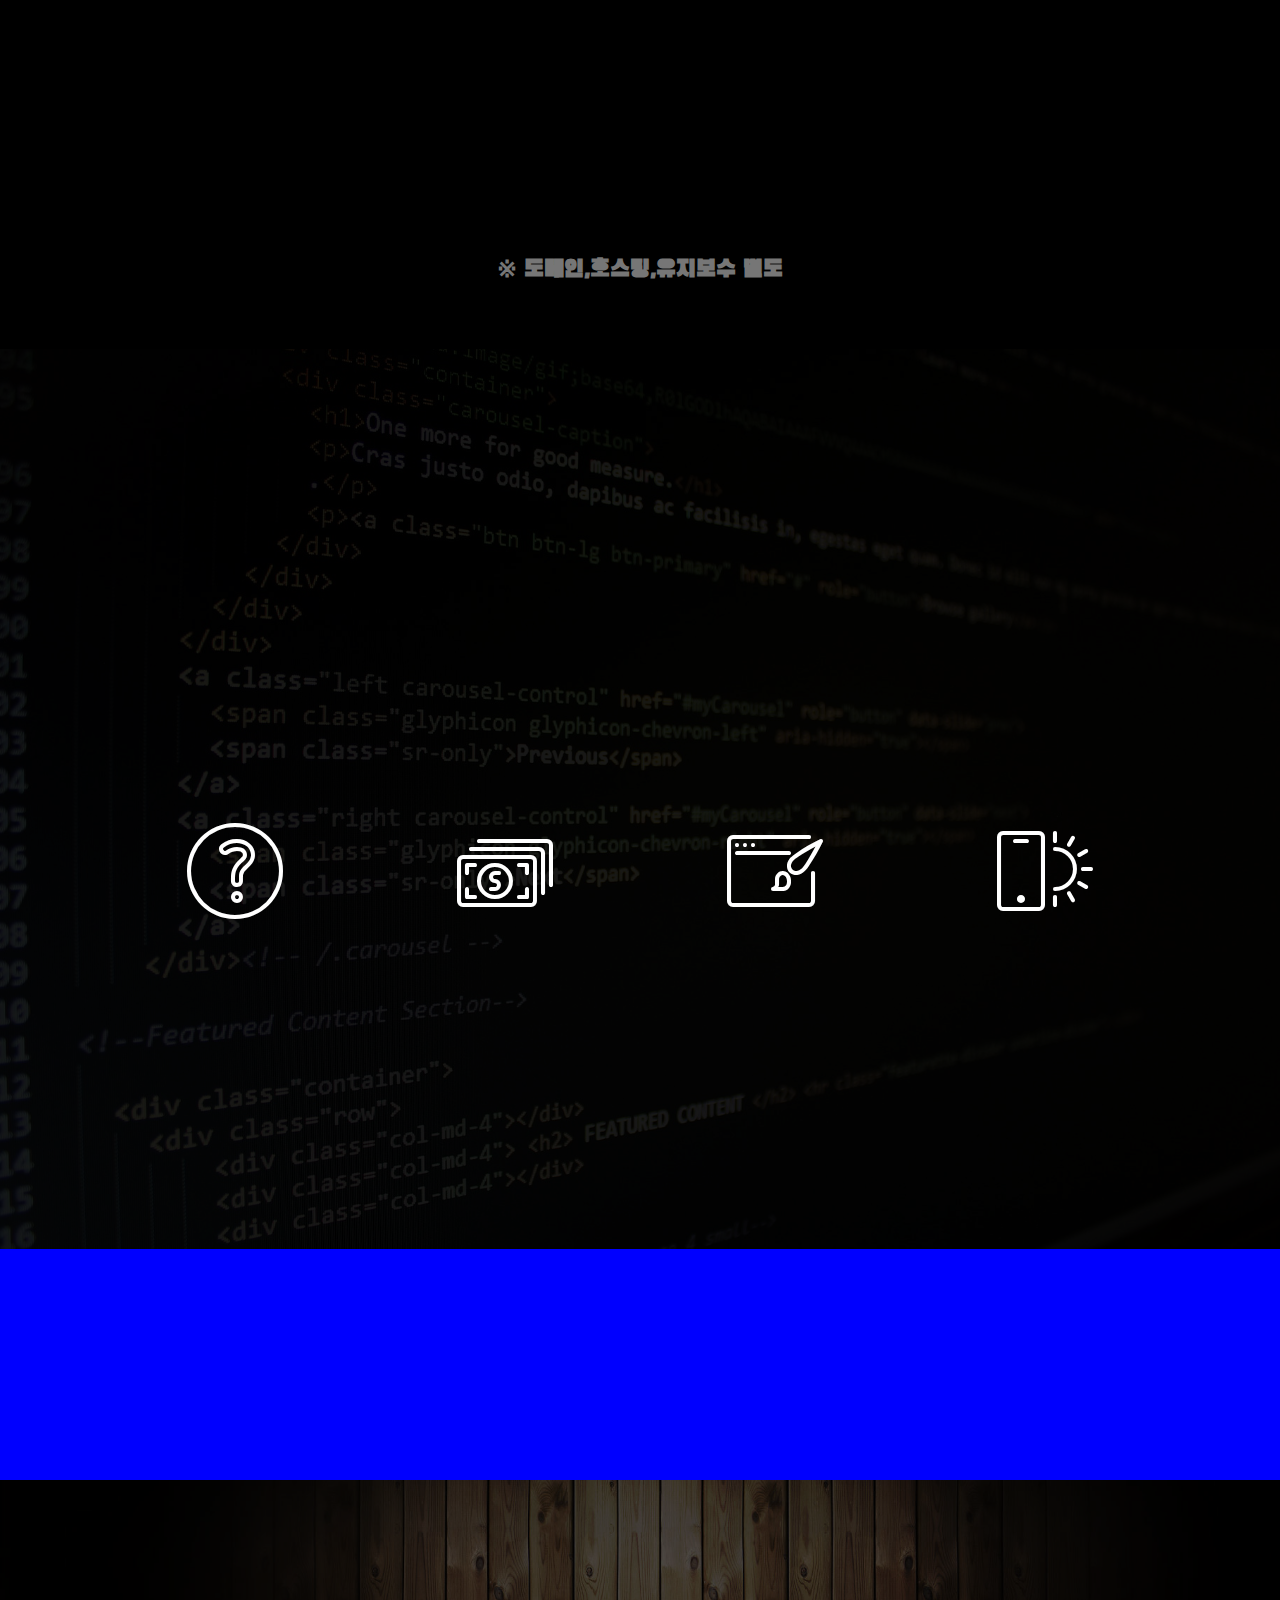
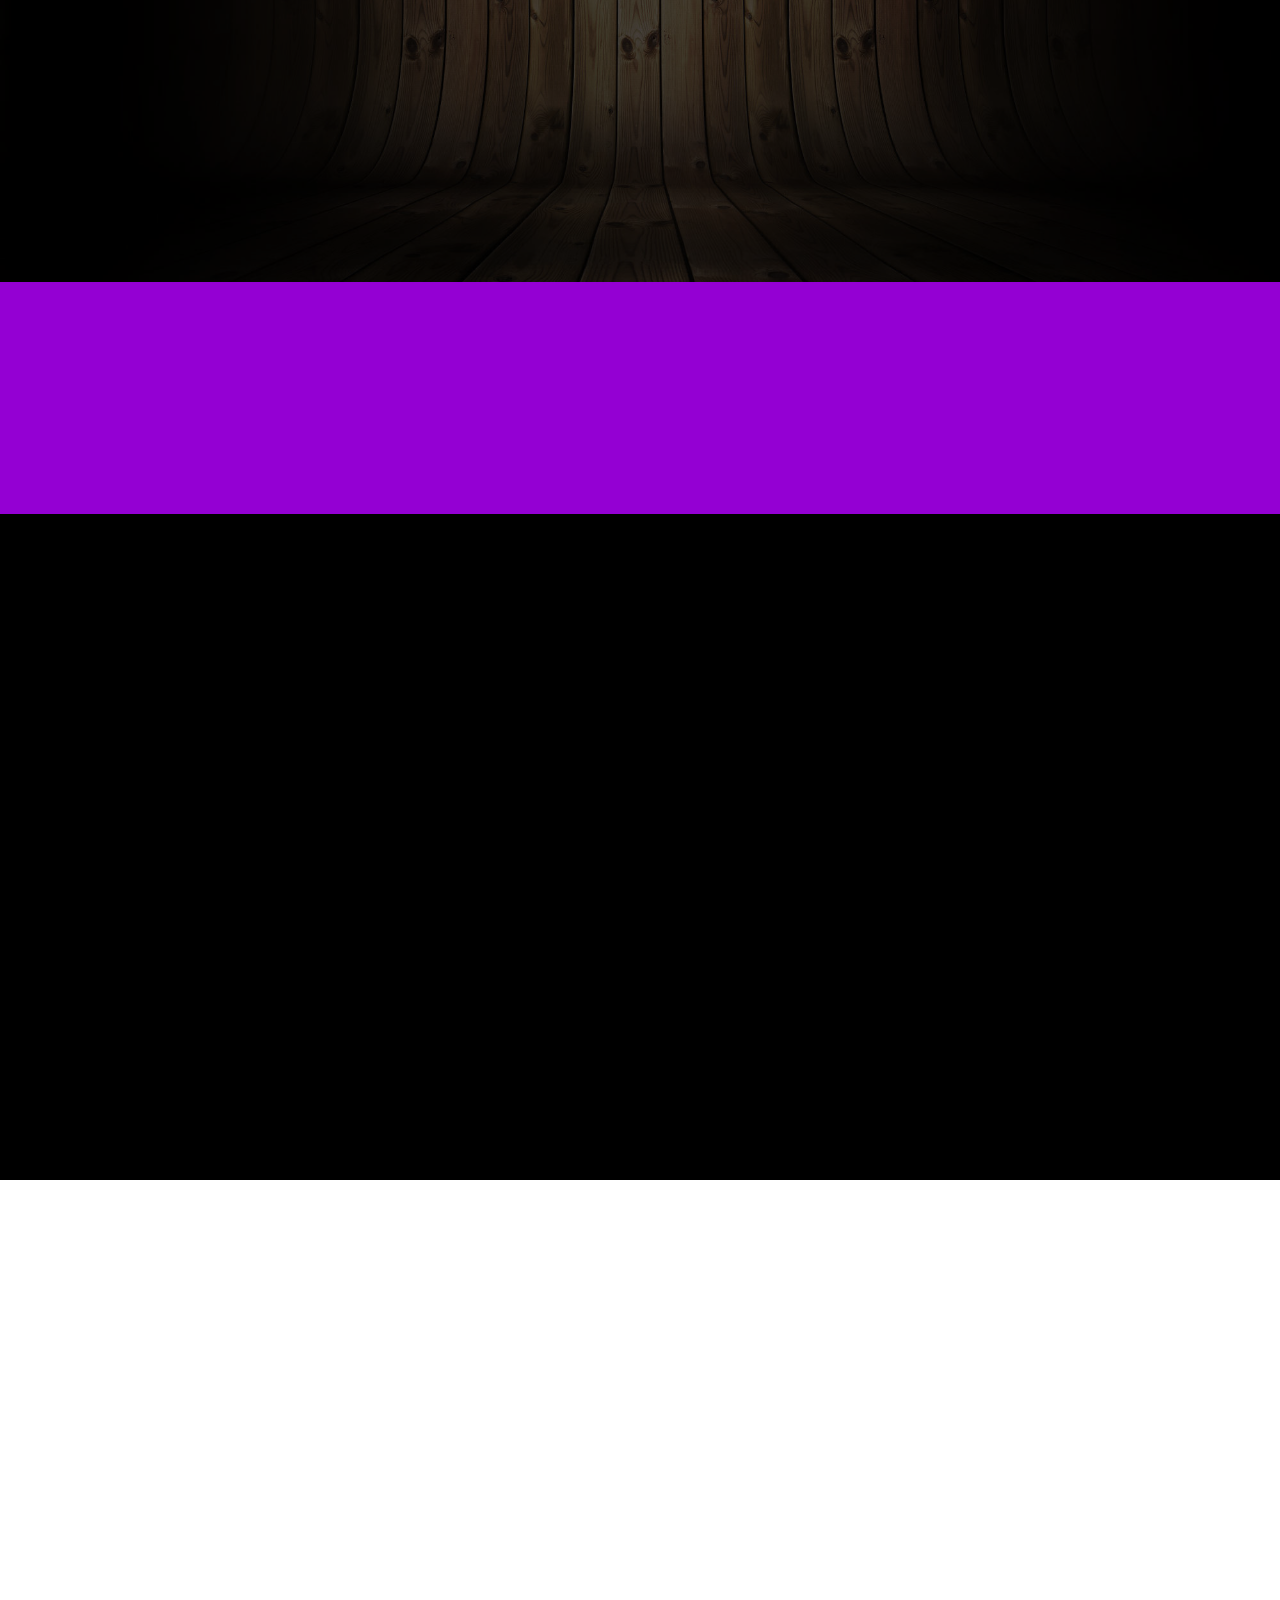
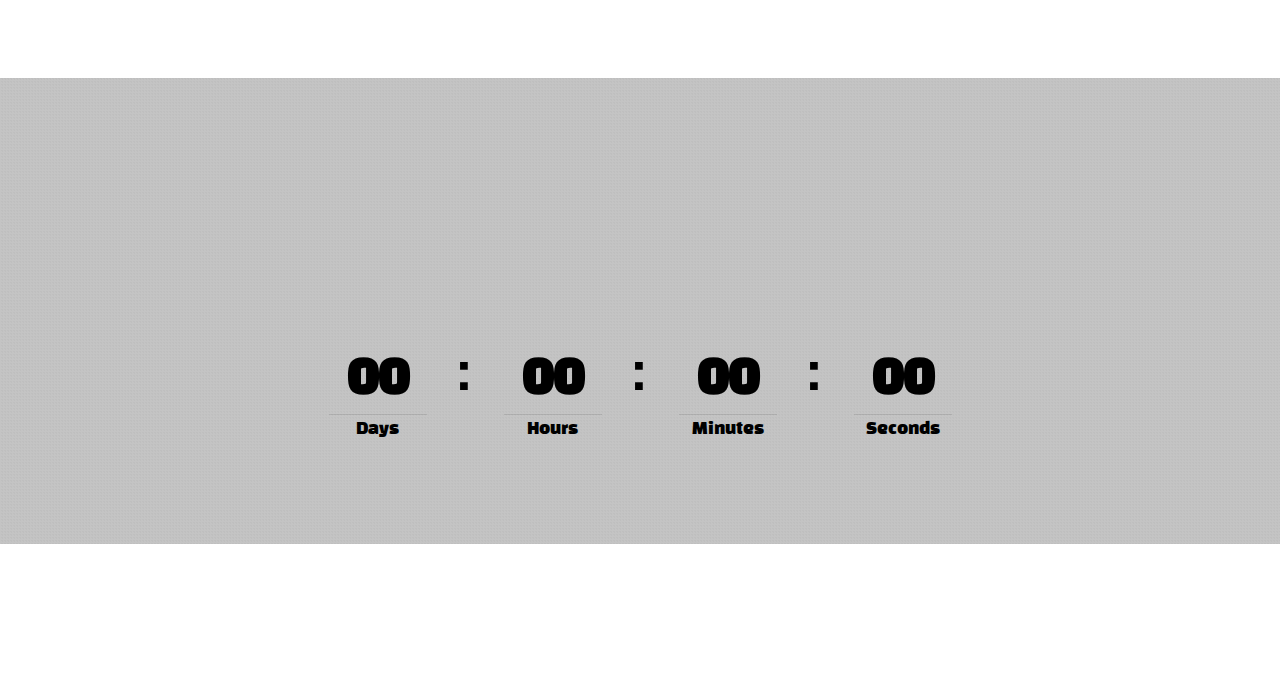
==== commit a3d7aa6e: "Update index.html" ====
--- a/index.html
+++ b/index.html
@@ -21,7 +21,6 @@
   <link rel="stylesheet" href="assets/theme/css/style.css">
   <link rel="stylesheet" href="assets/gallery/style.css">
   <link rel="stylesheet" href="assets/mobirise/css/mbr-additional.css" type="text/css">
-  <link rel="stylesheet" href="https://cdn.addevent.com/libs/atc/themes/fff-theme-3/theme.css" type="text/css" media="all" />
   <script src="//developers.kakao.com/sdk/js/kakao.min.js"></script>
 <script type="text/javascript" src="//wcs.naver.net/wcslog.js"></script>
 
@@ -1278,7 +1277,6 @@
   <script src="assets/gallery/script.js"></script>
   <script async src="https://pagead2.googlesyndication.com/pagead/js/adsbygoogle.js?client=ca-pub-6537751031876429"
      crossorigin="anonymous"></script>
-  <script type="text/javascript" src="https://cdn.addevent.com/libs/atc/1.6.1/atc.min.js"></script>
   
  <div id="scrollToTop" class="scrollToTop mbr-arrow-up"><a style="text-align: center;"><i></i></a></div>
     <input name="animation" type="hidden">
